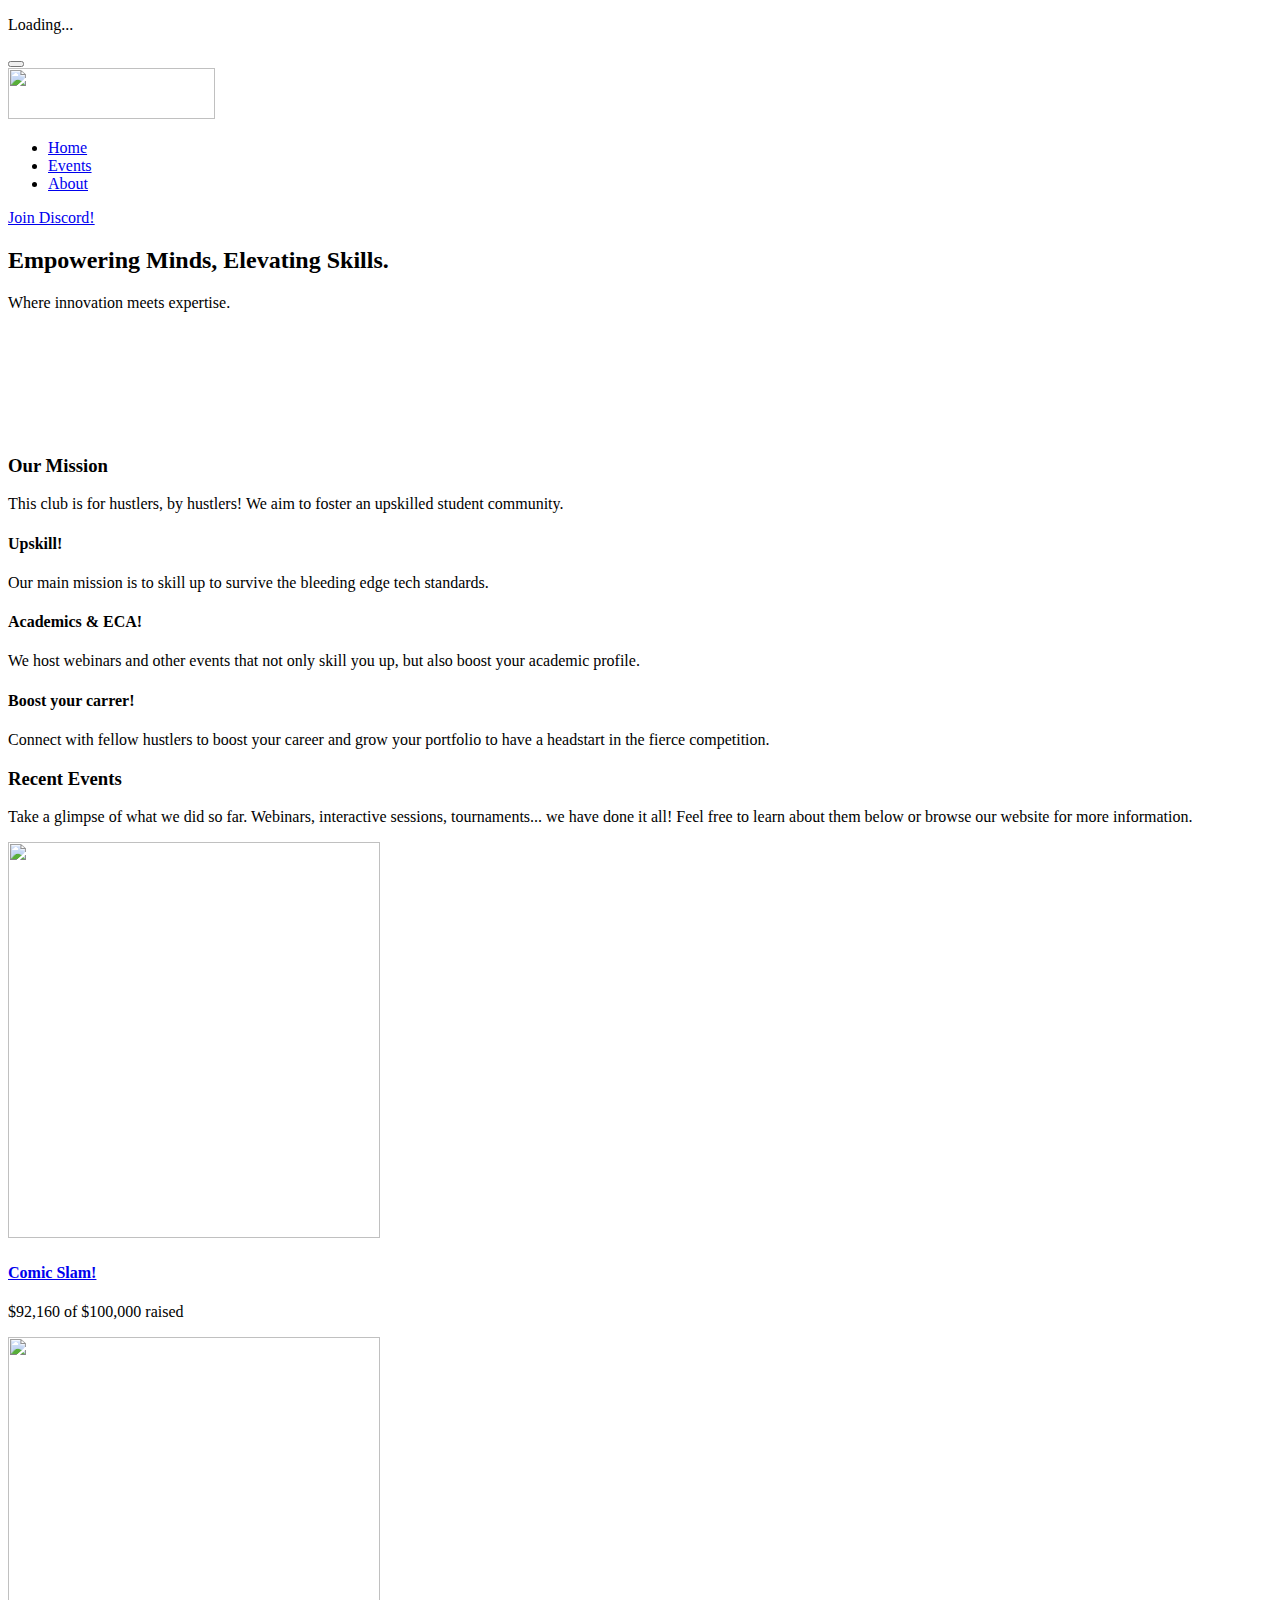
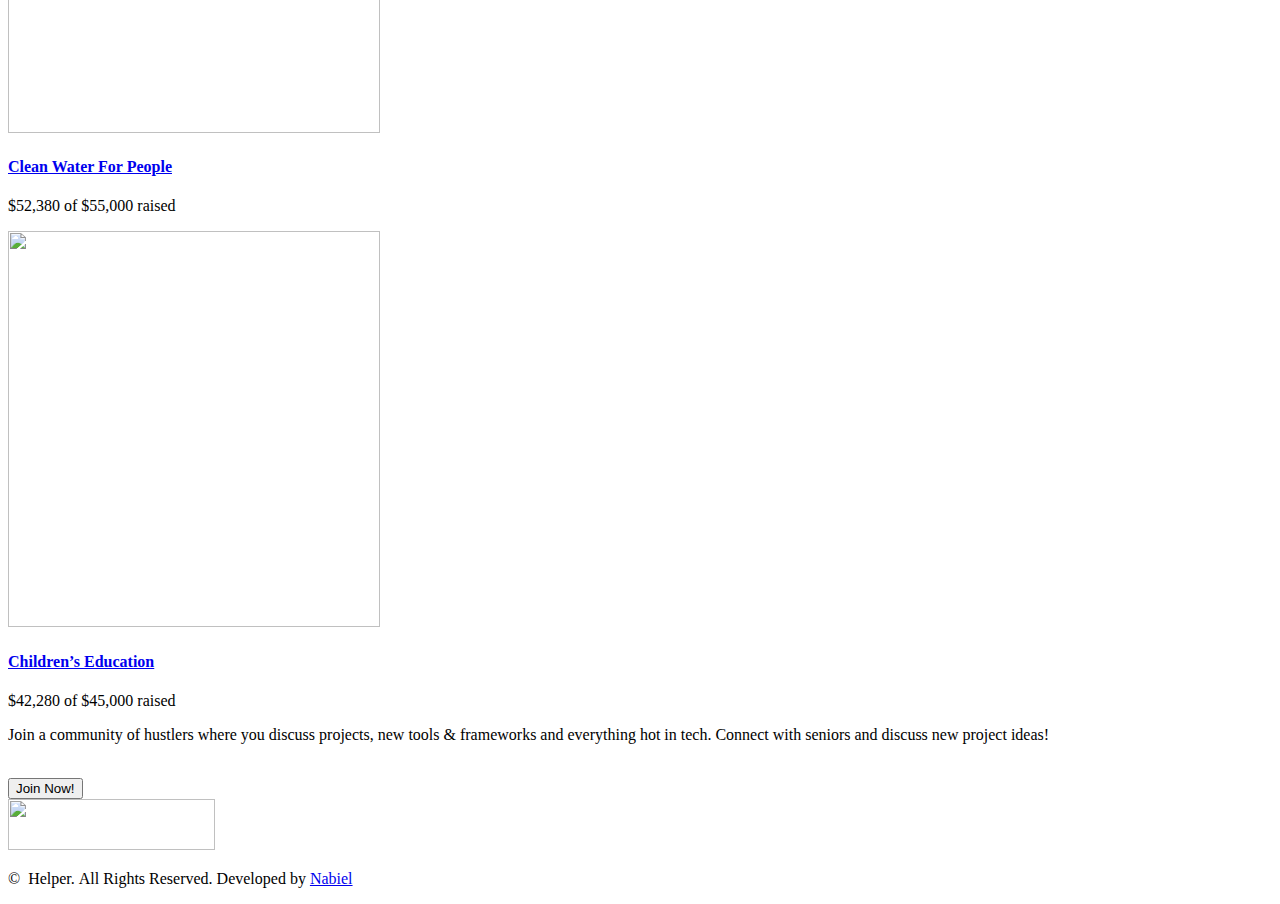
==== index.html @ eb67916d "Major UI Update" ====
<!DOCTYPE html>
<html class="wide wow-animation" lang="en">
  <head>
    <title>Home</title>
    <meta charset="utf-8">
    <meta name="viewport" content="width=device-width, height=device-height, initial-scale=1.0">
    <meta http-equiv="X-UA-Compatible" content="IE=edge">
    <link rel="icon" href="images/favicon.png" type="image/x-icon">
    <link rel="stylesheet" type="text/css" href="//fonts.googleapis.com/css?family=Poppins:300,300i,400,500,600,700,800,900,900i%7CRoboto:400%7CRubik:100,400,700">
    <link rel="stylesheet" href="css/bootstrap.css">
    <link rel="stylesheet" href="css/fonts.css">
    <link rel="stylesheet" href="css/style.css">
    <link rel="stylesheet" href="https://cdn.linearicons.com/free/1.0.0/icon-font.min.css">
    <style>.ie-panel{display: none;background: #212121;padding: 10px 0;box-shadow: 3px 3px 5px 0 rgba(0,0,0,.3);clear: both;text-align:center;position: relative;z-index: 1;} html.ie-10 .ie-panel, html.lt-ie-10 .ie-panel {display: block;}</style>
  </head>

  <body>
    <div class="preloader">
      <div class="preloader-body">
        <div class="cssload-container">
          <div class="cssload-speeding-wheel"></div>
        </div>
        <p>Loading...</p>
      </div>
    </div>
    <div class="page">
      <!-- Page Header-->
      <header class="section page-header">
        <!-- RD Navbar-->
        <div class="rd-navbar-wrap">
          <nav class="rd-navbar rd-navbar-classic" data-layout="rd-navbar-fixed" data-sm-layout="rd-navbar-fixed" data-md-layout="rd-navbar-fixed" data-md-device-layout="rd-navbar-fixed" data-lg-layout="rd-navbar-static" data-lg-device-layout="rd-navbar-static" data-xl-layout="rd-navbar-static" data-xl-device-layout="rd-navbar-static" data-xxl-layout="rd-navbar-static" data-xxl-device-layout="rd-navbar-static" data-lg-stick-up-offset="46px" data-xl-stick-up-offset="46px" data-xxl-stick-up-offset="46px" data-lg-stick-up="true" data-xl-stick-up="true" data-xxl-stick-up="true">
            <div class="rd-navbar-main-outer">
              <div class="rd-navbar-main">
                <!-- RD Navbar Panel-->
                <div class="rd-navbar-panel">
                  <!-- RD Navbar Toggle-->
                  <button class="rd-navbar-toggle" data-rd-navbar-toggle=".rd-navbar-nav-wrap"><span></span></button>
                  <!-- RD Navbar Brand-->
                  <div class="rd-navbar-brand"><a href="index.html"><img class="brand-logo-light" src="images/logo-inverse-415x103.png" alt="" width="207" height="51"/></a></div>
                </div>
                <div class="rd-navbar-main-element">
                  <div class="rd-navbar-nav-wrap">
                    <!-- RD Navbar Nav-->
                    <ul class="rd-navbar-nav">
                      <li class="rd-nav-item active"><a class="rd-nav-link" href="index.html">Home</a>
                      </li>
                      <!-- <a class="rd-nav-link" href="events.html"></a> -->
                      <li class="rd-nav-item"><a class="rd-nav-link" href="index.html">Events</a>
                      </li>
                      <li class="rd-nav-item"><a class="rd-nav-link" href="index.html">About</a>
                      </li>
                      <!-- <li class="rd-nav-item"><a class="rd-nav-link" href="gallery.html">Gallery</a> -->
                      </li>
                    </ul>
                  </div>
                </div><a class="button button-primary button-sm discord-btn" href="#discord">Join Discord!</a>
              </div>
            </div>
          </nav>
        </div>
      </header>
      <!-- Swiper-->
      <section class="section section-lg section-main-bunner section-main-bunner-filter">
        <div class="main-bunner-img" style="background-image: url(&quot;images/palm-leaves.jpg&quot;); background-size: cover;"></div>
        <div class="main-bunner-inner">
          <div class="container">
            <div class="row row-50 justify-content-lg-center align-items-lg-center">
              <div class="col-lg-12">
                <div class="bunner-content-modern text-center">
                  <h2 class="main-bunner-title">Empowering Minds, Elevating Skills.</h1>
                  <p>Where innovation meets expertise.</p>
                </div>
              </div>
            </div>
          </div>
        </div>
      </section>
      <section class="section section-xl">
        <div class="container">
          <div class="row row-50 justify-content-lg-between align-items-lg-center">
            <div class="col-lg-6">
              <div class="box-img-animate">
                <div class="box-img-animate-item" data-parallax-scroll="{&quot;y&quot;: 0, &quot;x&quot;: 140,  &quot;smoothness&quot;: 50 }"><img src="images/animate-img-1.jpg" alt=""></div>
                <div class="box-img-animate-item" data-parallax-scroll="{&quot;y&quot;: 150, &quot;x&quot;: 0,  &quot;smoothness&quot;: 50 }"><img src="images/animate-img-2.jpg" alt=""></div>
                <div class="box-img-animate-item" data-parallax-scroll="{&quot;y&quot;:70, &quot;x&quot;: -250,  &quot;smoothness&quot;: 50 }"><img src="images/animate-img-3.jpg" alt=""></div>
                <div class="box-img-animate-item" data-parallax-scroll="{&quot;y&quot;:20, &quot;x&quot;: 20,  &quot;smoothness&quot;: 50 }"><img src="images/animate-img-4.jpg" alt=""></div>
                <div class="box-img-animate-item" data-parallax-scroll="{&quot;y&quot;:60, &quot;x&quot;: 70,  &quot;smoothness&quot;: 50 }"><img src="images/animate-img-5.jpg" alt=""></div>
                <div class="box-img-animate-item" data-parallax-scroll="{&quot;y&quot;:0, &quot;x&quot;: 140,  &quot;smoothness&quot;: 50 }"><img src="images/animate-img-6.jpg" alt=""></div>
              </div>
            </div>
            <div class="col-lg-6 col-xl-5">
              <div class="innset-xl-left-70">
                <h3>Our Mission</h3>
                <p class="text-opacity-80">This club is for hustlers, by hustlers! We aim to foster an upskilled student community.</p>
                <div class="row row-50">
                  <div class="col-md-6 col-lg-12">
                    <div class="box-icon-modern">
                      <div class="box-icon-inner decorate-triangle"><span class="icon-xl lnr lnr-code icon-primary"></span></div>
                      <div class="box-icon-caption">
                        <h4>Upskill!</h4>
                        <p>Our main mission is to skill up to survive the bleeding edge tech standards.</p>
                      </div>
                    </div>
                  </div>
                  <div class="col-md-6 col-lg-12">
                    <div class="box-icon-modern">
                      <div class="box-icon-inner decorate-circle"><span class="icon-xl lnr lnr-graduation-hat icon-primary"></span></div>
                      <div class="box-icon-caption">
                        <h4>Academics &amp; ECA!</h4>
                        <p>We host webinars and other events that not only skill you up, but also boost your academic profile.</p>
                      </div>
                    </div>
                  </div>
                  <div class="col-md-6 col-lg-12">
                    <div class="box-icon-modern">
                      <div class="box-icon-inner decorate-rectangle"><span class="icon-xl lnr lnr-rocket icon-primary"></span></div>
                      <div class="box-icon-caption">
                        <h4>Boost your carrer!</h4>
                        <p>Connect with fellow hustlers to boost your career and grow your portfolio to have a headstart in the fierce competition.</p>
                      </div>
                    </div>
                  </div>
                </div>
              </div>
            </div>
          </div>
        </div>
      </section>
      <section class="section section-lg bg-gray-1">
        <div class="container">
          <div class="row justify-content-center text-center">
            <div class="col-md-9 col-lg-7 wow-outer">
              <div class="wow slideInDown">
                <h3>Recent Events</h3>
                <p style="font-size: medium;">Take a glimpse of what we did so far. Webinars, interactive sessions, tournaments... we have done it all! Feel free to learn about them below or browse our website for more information.</p>
              </div>
            </div>
          </div>
          <div class="row row-50">
            <div class="col-md-6 col-lg-4 wow-outer">
              <div class="wow fadeInUp">
                <article class="box-causes">
                  <div class="box-causes-img"><img src="images/causes-01-372x396.jpg" alt="" width="372" height="396"/>
                  </div>
                  <h4 class="font-weight-medium"><a href="#">Comic Slam!</a></h4>
                  <p class="box-causes-donate"><span class="box-causes-donate-complete">$92,160</span> of <span>$100,000</span> raised
                  </p>
                </article>
              </div>
            </div>
            <div class="col-md-6 col-lg-4 wow-outer">
              <div class="wow fadeInUp">
                <article class="box-causes">
                  <div class="box-causes-img"><img src="images/causes-02-372x396.jpg" alt="" width="372" height="396"/>
                  </div>
                  <h4 class="font-weight-medium"><a href="#">Clean Water For People</a></h4>
                  <p class="box-causes-donate"><span class="box-causes-donate-complete">$52,380</span> of <span>$55,000</span> raised
                  </p>
                </article>
              </div>
            </div>
            <div class="col-md-6 col-lg-4 wow-outer">
              <div class="wow fadeInUp">
                <article class="box-causes">
                  <div class="box-causes-img"><img src="images/causes-03-372x396.jpg" alt="" width="372" height="396"/>
                  </div>
                  <h4 class="font-weight-medium"><a href="#">Children’s Education</a></h4>
                  <p class="box-causes-donate"><span class="box-causes-donate-complete">$42,280</span> of <span>$45,000</span> raised
                  </p>
                </article>
              </div>
            </div>
          </div>
        </div>
      </section>
      <section class="parallax-container bg-gray-600" data-parallax-img="images/discord.png">
        <div id="discord" class="parallax-content section-xxl text-center">
          <div class="container">
            <div class="row justify-content-md-center">
              <div class="col-md-9 col-lg-8 col-xl-8 wow-outer">
                <div class="innset-xl-right-30 innset-xl-left-30">
                  <div class="wow slideInDown">
                    <!-- <h3>Subscribe to Stay Informed</h3>
                    <form class="rd-form rd-mailform rd-form-inline" data-form-output="form-output-global" data-form-type="subscribe" method="post" action="bat/rd-mailform.php">
                      <div class="form-wrap">
                        <input class="form-input" id="subscribe-form-email" type="email" name="email" data-constraints="@Email @Required">
                        <label class="form-label" for="subscribe-form-email">Your E-mail</label>
                      </div>
                      <div class="form-button">
                        <button class="button button-primary button-lg" type="submit">Subscribe</button>
                      </div> -->
                    <!-- </form> -->
                      <p class="extra">Join a community of hustlers where you discuss projects, new tools &amp; frameworks and everything hot in tech. Connect with seniors and discuss new project ideas!</p><br>
                    <div class="form-button">
                      <button class="button button-primary button-lg discord-btn" type="submit">Join Now!</button>
                    </div>
                  </div>
                </div>
              </div>
            </div>
          </div>
        </div>
      </section>
     
      <!-- Page Footer-->
      <footer class="section footer-minimal context-dark">
        <div class="container wow-outer">
          <div class="wow fadeIn">
            <div class="row row-50 row-lg-60">
              <div class="col-12"><a href="index.html"><img src="images/logo-inverse-415x103.png" alt="" width="207" height="51"/></a></div>
              <div class="col-12">
                <ul class="footer-minimal-nav">
                  <!-- <li><a href="about-us.html">About Us</a></li>
                  <li><a href="#">Causes</a></li>
                  <li><a href="#">Gallery</a></li>
                  <li><a href="#">Team</a></li>
                  <li><a href="contacts.html">Contacts</a></li> -->
                </ul>
              </div>
              <div class="col-12">
                <ul class="social-list">
                  <!-- <li><a class="icon icon-sm icon-circle icon-circle-md icon-bg-white fa-facebook" href="#"></a></li> -->
                  <!-- <li><a class="icon icon-sm icon-circle icon-circle-md icon-bg-white fa-instagram" href="#"></a></li> -->
                  <!-- <li><a class="icon icon-sm icon-circle icon-circle-md icon-bg-white fa-twitter" href="#"></a></li> -->
                  <!-- <li><a class="icon icon-sm icon-circle icon-circle-md icon-bg-white fa-youtube-play" href="#"></a></li> -->
                  <!-- <li><a class="icon icon-sm icon-circle icon-circle-md icon-bg-white fa-pinterest-p" href="#"></a></li> -->
                </ul>
              </div>
            </div>
            <p class="rights"><span>&copy;&nbsp;</span><span class="copyright-year"></span><span>&nbsp;</span><span>Helper</span><span>.&nbsp;</span><span>All Rights Reserved.</span><span>&nbsp;</span>Developed&nbsp;by&nbsp;<a href="github.com/naybyal">Nabiel</a></p>
          </div>
        </div>
      </footer>
    </div>
    <div class="snackbars" id="form-output-global"></div>
    <script src="js/core.min.js"></script>
    <script src="js/script.js"></script>
    <!-- coded by Nabiel-->
  </body>
</html>
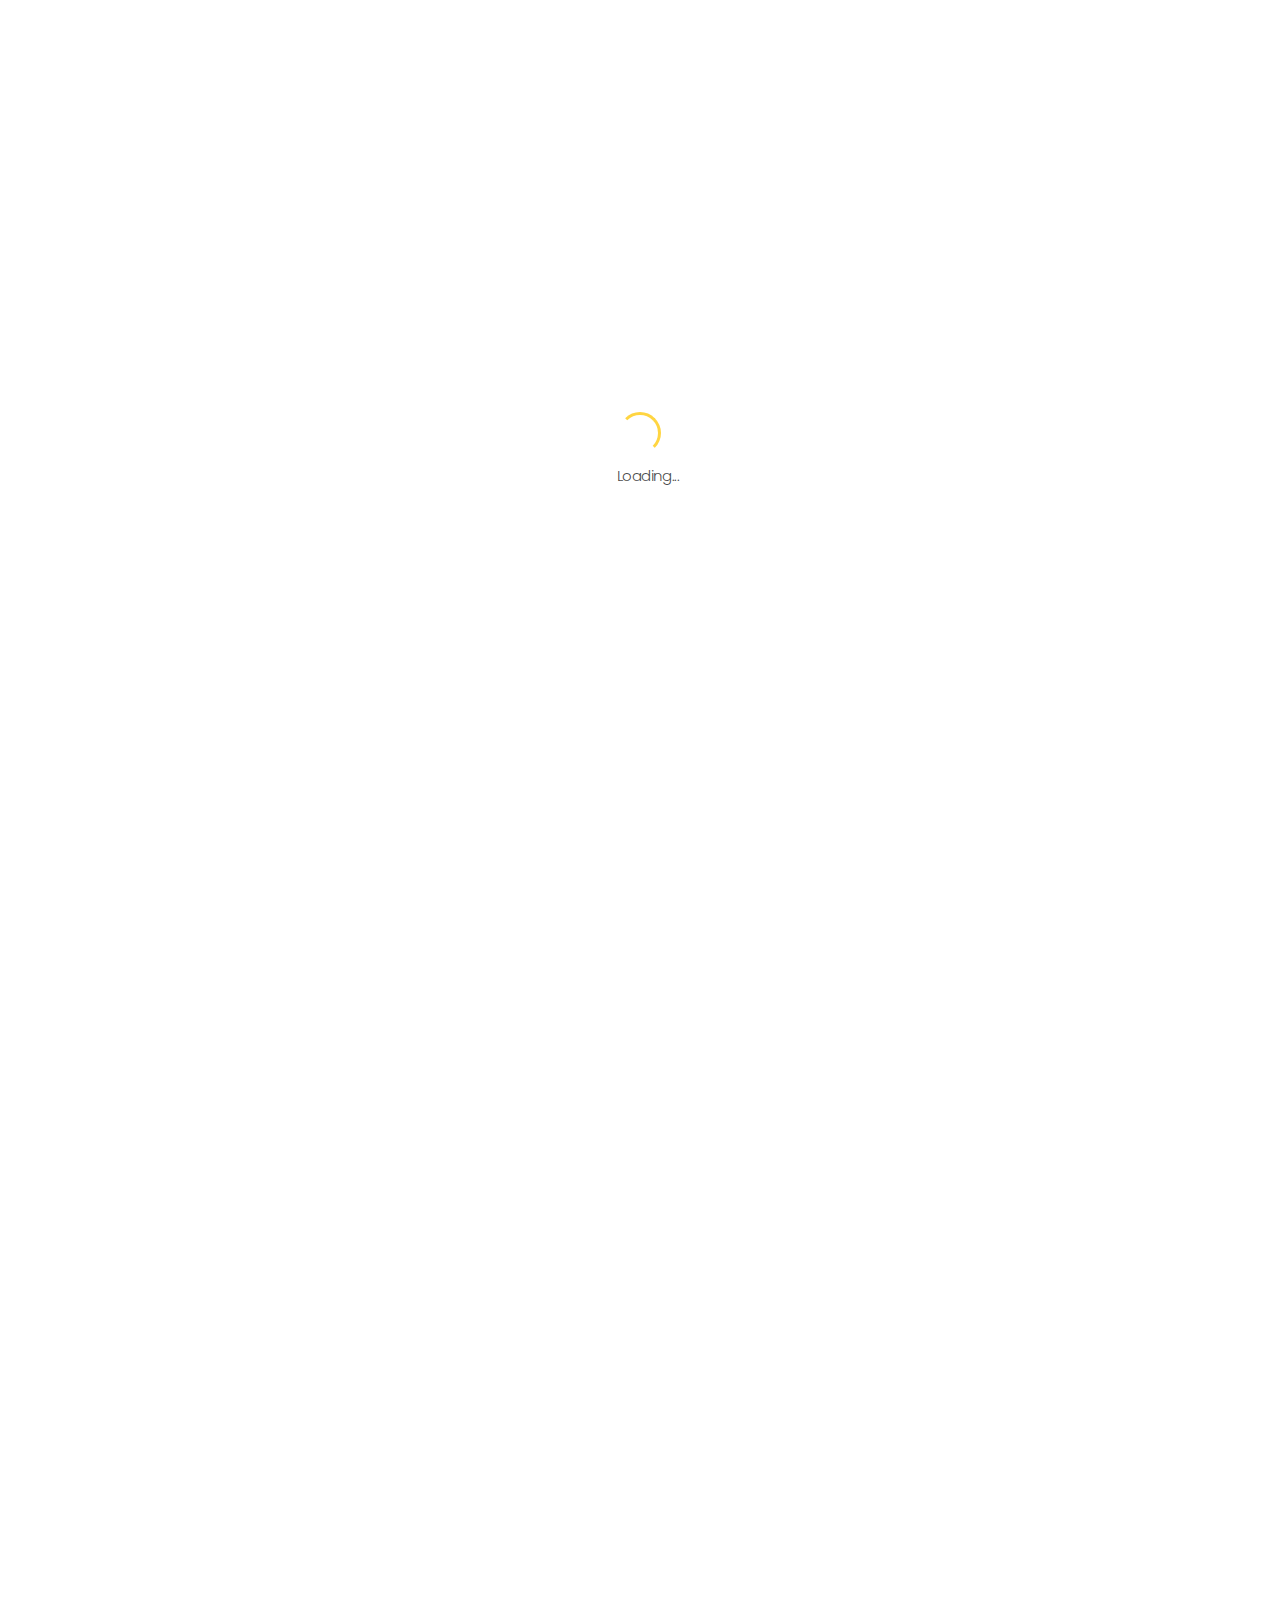
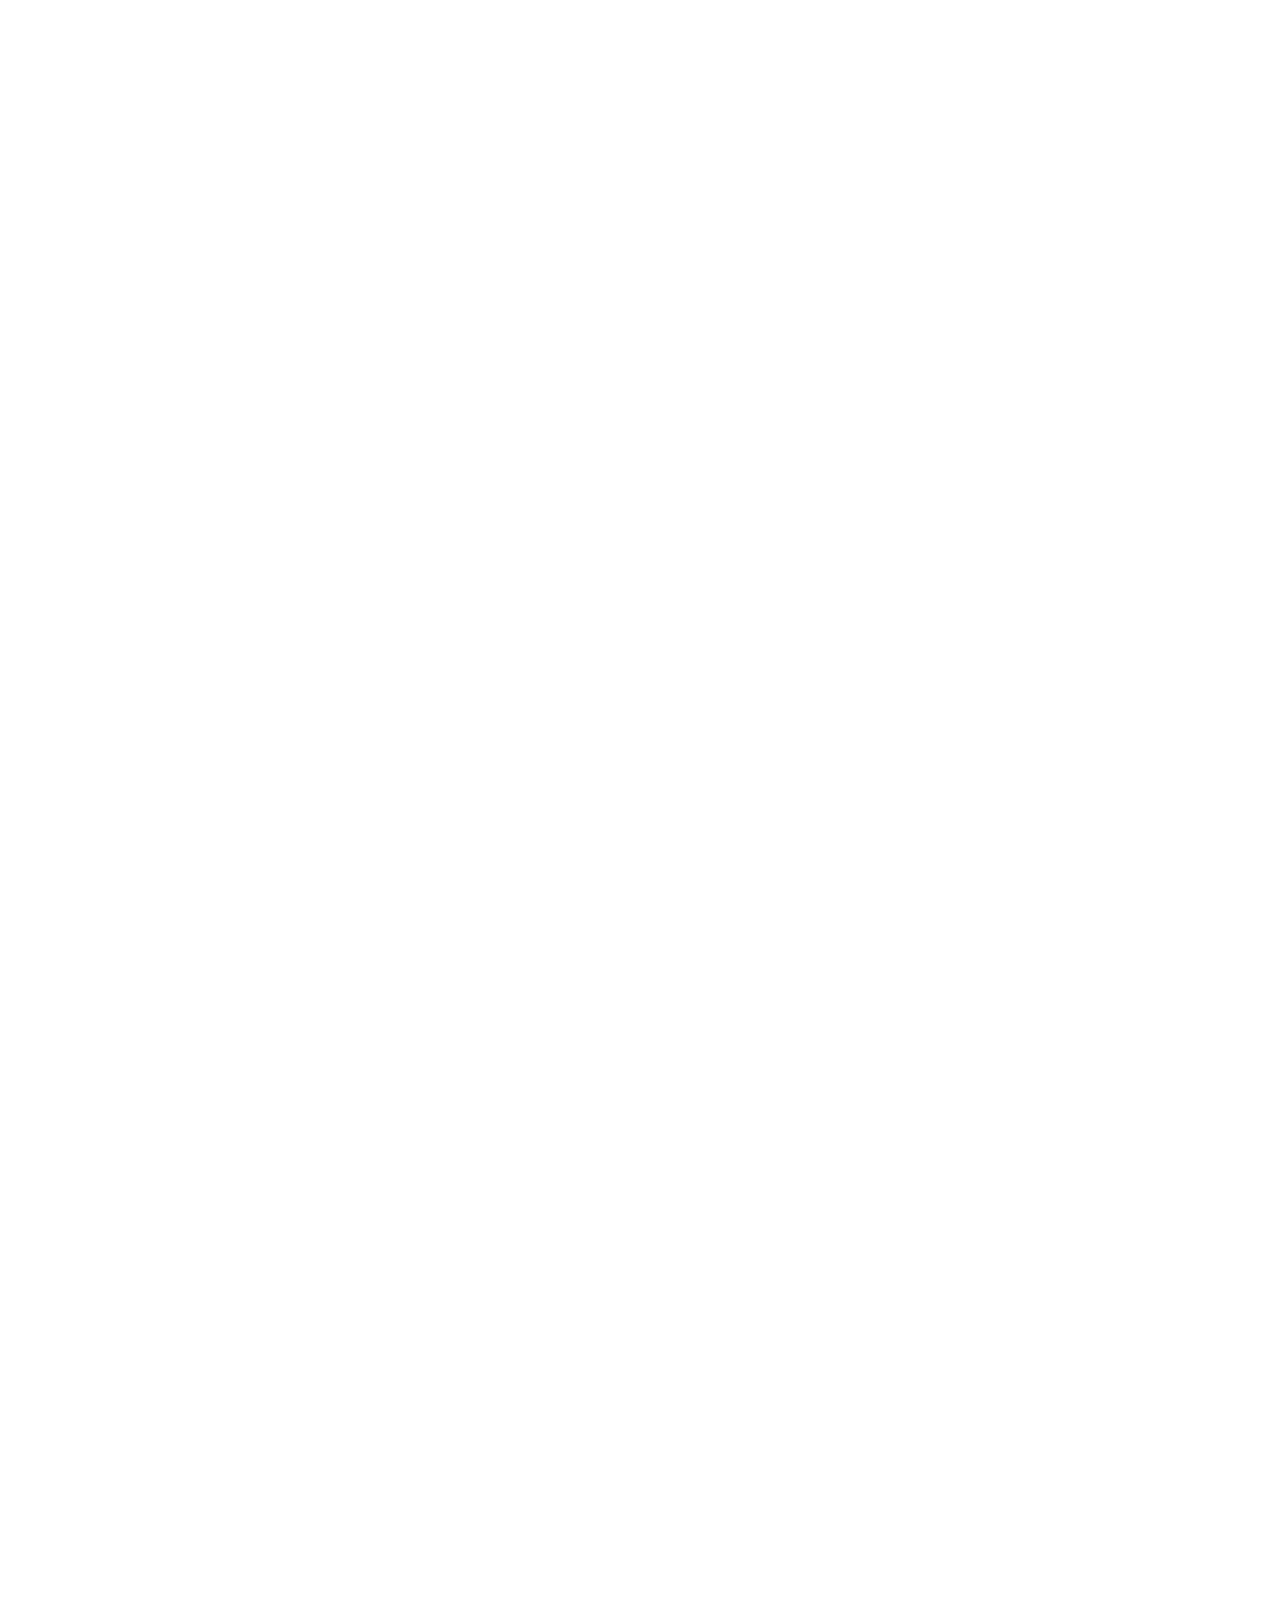
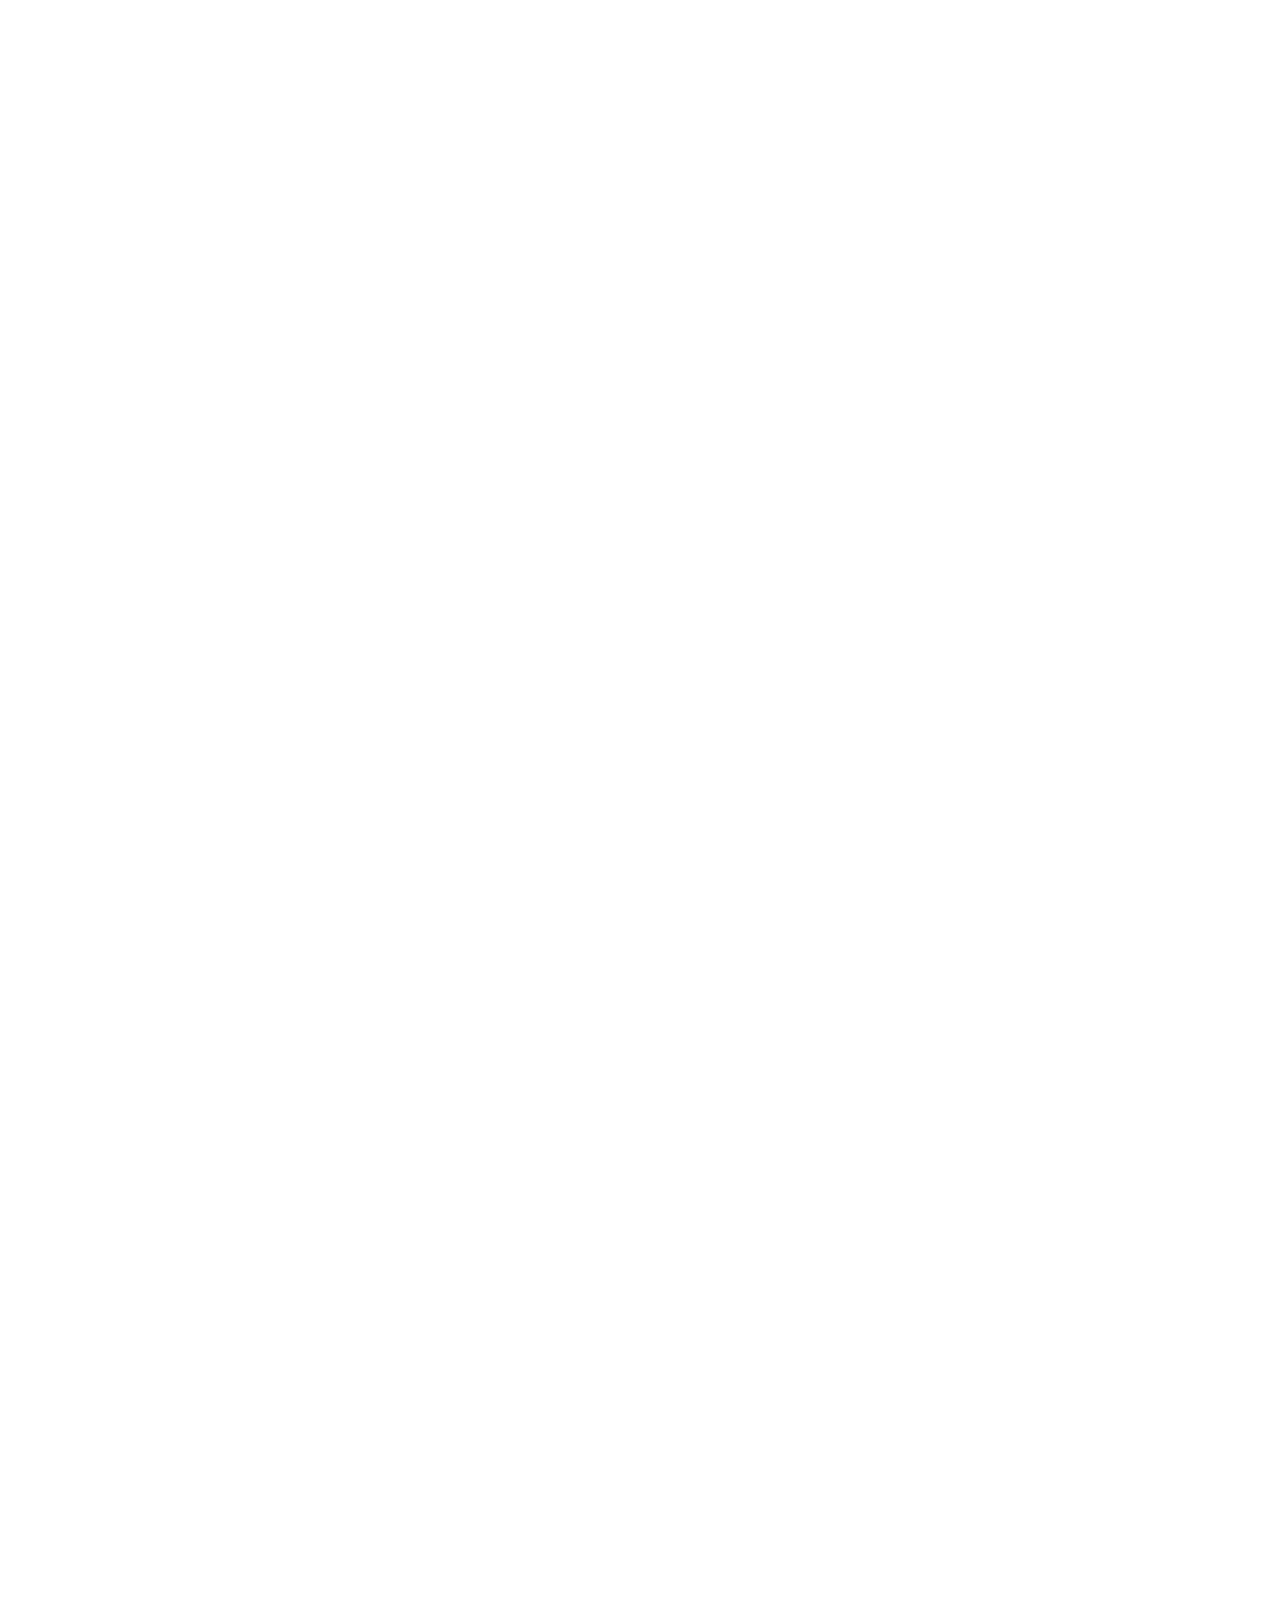
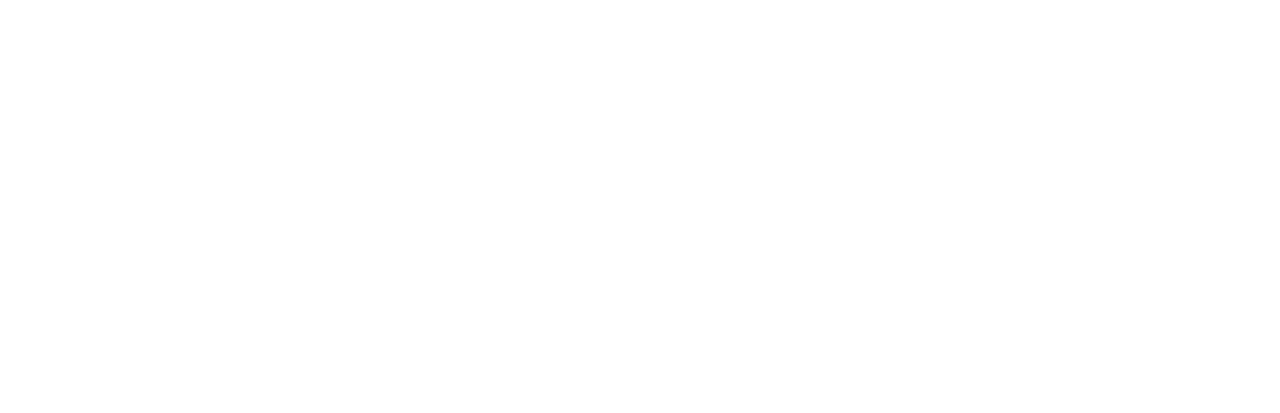
==== commit c7903b60: "Major Update" ====
--- a/index.html
+++ b/index.html
@@ -23,7 +23,7 @@
         <p>Loading...</p>
       </div>
     </div>
-    <div class="page">
+    <div id="home" class="page">
       <!-- Page Header-->
       <header class="section page-header">
         <!-- RD Navbar-->
@@ -42,12 +42,12 @@
                   <div class="rd-navbar-nav-wrap">
                     <!-- RD Navbar Nav-->
                     <ul class="rd-navbar-nav">
-                      <li class="rd-nav-item active"><a class="rd-nav-link" href="index.html">Home</a>
+                      <li class="rd-nav-item active"><a class="rd-nav-link" href="#home">Home</a>
                       </li>
                       <!-- <a class="rd-nav-link" href="events.html"></a> -->
-                      <li class="rd-nav-item"><a class="rd-nav-link" href="index.html">Events</a>
-                      </li>
-                      <li class="rd-nav-item"><a class="rd-nav-link" href="index.html">About</a>
+                      <li class="rd-nav-item"><a class="rd-nav-link" href="#event-section">Events</a>
+                      </li>
+                      <li class="rd-nav-item"><a class="rd-nav-link" href="about.html">About</a>
                       </li>
                       <!-- <li class="rd-nav-item"><a class="rd-nav-link" href="gallery.html">Gallery</a> -->
                       </li>
@@ -80,12 +80,12 @@
           <div class="row row-50 justify-content-lg-between align-items-lg-center">
             <div class="col-lg-6">
               <div class="box-img-animate">
-                <div class="box-img-animate-item" data-parallax-scroll="{&quot;y&quot;: 0, &quot;x&quot;: 140,  &quot;smoothness&quot;: 50 }"><img src="images/animate-img-1.jpg" alt=""></div>
-                <div class="box-img-animate-item" data-parallax-scroll="{&quot;y&quot;: 150, &quot;x&quot;: 0,  &quot;smoothness&quot;: 50 }"><img src="images/animate-img-2.jpg" alt=""></div>
-                <div class="box-img-animate-item" data-parallax-scroll="{&quot;y&quot;:70, &quot;x&quot;: -250,  &quot;smoothness&quot;: 50 }"><img src="images/animate-img-3.jpg" alt=""></div>
-                <div class="box-img-animate-item" data-parallax-scroll="{&quot;y&quot;:20, &quot;x&quot;: 20,  &quot;smoothness&quot;: 50 }"><img src="images/animate-img-4.jpg" alt=""></div>
-                <div class="box-img-animate-item" data-parallax-scroll="{&quot;y&quot;:60, &quot;x&quot;: 70,  &quot;smoothness&quot;: 50 }"><img src="images/animate-img-5.jpg" alt=""></div>
-                <div class="box-img-animate-item" data-parallax-scroll="{&quot;y&quot;:0, &quot;x&quot;: 140,  &quot;smoothness&quot;: 50 }"><img src="images/animate-img-6.jpg" alt=""></div>
+                <div class="box-img-animate-item" data-parallax-scroll="{&quot;y&quot;: 0, &quot;x&quot;: 140,  &quot;smoothness&quot;: 50 }"><img height="153px" width="217px" src="images/217x153.jpg" alt=""></div>
+                <div class="box-img-animate-item" data-parallax-scroll="{&quot;y&quot;: 150, &quot;x&quot;: 0,  &quot;smoothness&quot;: 50 }"><img height="191px" width="271px" src="images/271x191.jpg" alt=""></div>
+                <div class="box-img-animate-item" data-parallax-scroll="{&quot;y&quot;:70, &quot;x&quot;: -250,  &quot;smoothness&quot;: 50 }"><img height="191px" width="271px" src="images/271x191 (2).jpg" alt=""></div>
+                <div class="box-img-animate-item" data-parallax-scroll="{&quot;y&quot;:20, &quot;x&quot;: 20,  &quot;smoothness&quot;: 50 }"><img height="236px" width="339px" src="images/339x236.jpg" alt=""></div>
+                <div class="box-img-animate-item" data-parallax-scroll="{&quot;y&quot;:60, &quot;x&quot;: 70,  &quot;smoothness&quot;: 50 }"><img height="126px" width="179px" src="images/179x126.jpg" alt=""></div>
+                <div class="box-img-animate-item" data-parallax-scroll="{&quot;y&quot;:0, &quot;x&quot;: 140,  &quot;smoothness&quot;: 50 }"><img height="153px" width="217px" src="images/217x153 (2).jpg" alt=""></div>
               </div>
             </div>
             <div class="col-lg-6 col-xl-5">
@@ -115,7 +115,7 @@
                     <div class="box-icon-modern">
                       <div class="box-icon-inner decorate-rectangle"><span class="icon-xl lnr lnr-rocket icon-primary"></span></div>
                       <div class="box-icon-caption">
-                        <h4>Boost your carrer!</h4>
+                        <h4>Boost your career!</h4>
                         <p>Connect with fellow hustlers to boost your career and grow your portfolio to have a headstart in the fierce competition.</p>
                       </div>
                     </div>
@@ -126,7 +126,7 @@
           </div>
         </div>
       </section>
-      <section class="section section-lg bg-gray-1">
+      <section id="event-section" class="section section-lg bg-gray-1">
         <div class="container">
           <div class="row justify-content-center text-center">
             <div class="col-md-9 col-lg-7 wow-outer">
@@ -140,10 +140,10 @@
             <div class="col-md-6 col-lg-4 wow-outer">
               <div class="wow fadeInUp">
                 <article class="box-causes">
-                  <div class="box-causes-img"><img src="images/causes-01-372x396.jpg" alt="" width="372" height="396"/>
+                  <div class="box-causes-img"><img src="images/comic web.jpg" alt="" width="372" height="396"/>
                   </div>
                   <h4 class="font-weight-medium"><a href="#">Comic Slam!</a></h4>
-                  <p class="box-causes-donate"><span class="box-causes-donate-complete">$92,160</span> of <span>$100,000</span> raised
+                  <p>A comic contest using Generative AI that tested the candidates' prompt engineering skills.
                   </p>
                 </article>
               </div>
@@ -151,10 +151,10 @@
             <div class="col-md-6 col-lg-4 wow-outer">
               <div class="wow fadeInUp">
                 <article class="box-causes">
-                  <div class="box-causes-img"><img src="images/causes-02-372x396.jpg" alt="" width="372" height="396"/>
-                  </div>
-                  <h4 class="font-weight-medium"><a href="#">Clean Water For People</a></h4>
-                  <p class="box-causes-donate"><span class="box-causes-donate-complete">$52,380</span> of <span>$55,000</span> raised
+                  <div class="box-causes-img"><img src="images/adrenalineweb.jpg" alt="" width="372" height="396"/>
+                  </div>
+                  <h4 class="font-weight-medium"><a href="#">Adrenaline Rush</a></h4>
+                  <p>The biggest Valorant gaming tournament in the history of Idukki!
                   </p>
                 </article>
               </div>
@@ -190,7 +190,7 @@
                         <button class="button button-primary button-lg" type="submit">Subscribe</button>
                       </div> -->
                     <!-- </form> -->
-                      <p class="extra">Join a community of hustlers where you discuss projects, new tools &amp; frameworks and everything hot in tech. Connect with seniors and discuss new project ideas!</p><br>
+                      <p class="extra">Join a community of hustlers where you can discuss about projects, new tools, frameworks and everything that's tech!</p><br>
                     <div class="form-button">
                       <button class="button button-primary button-lg discord-btn" type="submit">Join Now!</button>
                     </div>
@@ -227,7 +227,7 @@
                 </ul>
               </div>
             </div>
-            <p class="rights"><span>&copy;&nbsp;</span><span class="copyright-year"></span><span>&nbsp;</span><span>Helper</span><span>.&nbsp;</span><span>All Rights Reserved.</span><span>&nbsp;</span>Developed&nbsp;by&nbsp;<a href="github.com/naybyal">Nabiel</a></p>
+            <p class="rights"><span>&nbsp;</span><span class="copyright-year"></span><span>&nbsp;</span><span>Robotics Club UCE</span><span>.&nbsp;</span><span></span><span>&nbsp;</span>Developed&nbsp;by&nbsp;<a href="github.com/naybyal">Nabiel</a></p>
           </div>
         </div>
       </footer>
--- a/css/style.css
+++ b/css/style.css
@@ -0,0 +1,6888 @@
+@charset "UTF-8";
+/*
+* Trunk version 2.0.1
+*/
+/*
+* Contexts
+*/
+.post-corporate.post-corporate-img-bg, .section-main-bunner, .context-dark, .bg-gray-600, .bg-gray-700, .bg-gray-800, .bg-primary, .bg-pink, .bg-secondary, .bg-secondary-2, .bg-green,
+.post-corporate.post-corporate-img-bg h1,
+.section-main-bunner h1,
+.context-dark h1,
+.bg-gray-600 h1,
+.bg-gray-700 h1,
+.bg-gray-800 h1,
+.bg-primary h1,
+.bg-pink h1,
+.bg-secondary h1,
+.bg-secondary-2 h1,
+.bg-green h1, .post-corporate.post-corporate-img-bg h2, .section-main-bunner h2, .context-dark h2, .bg-gray-600 h2, .bg-gray-700 h2, .bg-gray-800 h2, .bg-primary h2, .bg-pink h2, .bg-secondary h2, .bg-secondary-2 h2, .bg-green h2, .post-corporate.post-corporate-img-bg h3, .section-main-bunner h3, .context-dark h3, .bg-gray-600 h3, .bg-gray-700 h3, .bg-gray-800 h3, .bg-primary h3, .bg-pink h3, .bg-secondary h3, .bg-secondary-2 h3, .bg-green h3, .post-corporate.post-corporate-img-bg h4, .section-main-bunner h4, .context-dark h4, .bg-gray-600 h4, .bg-gray-700 h4, .bg-gray-800 h4, .bg-primary h4, .bg-pink h4, .bg-secondary h4, .bg-secondary-2 h4, .bg-green h4, .post-corporate.post-corporate-img-bg h5, .section-main-bunner h5, .context-dark h5, .bg-gray-600 h5, .bg-gray-700 h5, .bg-gray-800 h5, .bg-primary h5, .bg-pink h5, .bg-secondary h5, .bg-secondary-2 h5, .bg-green h5, .post-corporate.post-corporate-img-bg h6, .section-main-bunner h6, .context-dark h6, .bg-gray-600 h6, .bg-gray-700 h6, .bg-gray-800 h6, .bg-primary h6, .bg-pink h6, .bg-secondary h6, .bg-secondary-2 h6, .bg-green h6, .post-corporate.post-corporate-img-bg [class^='heading-'], .section-main-bunner [class^='heading-'], .context-dark [class^='heading-'], .bg-gray-600 [class^='heading-'], .bg-gray-700 [class^='heading-'], .bg-gray-800 [class^='heading-'], .bg-primary [class^='heading-'], .bg-pink [class^='heading-'], .bg-secondary [class^='heading-'], .bg-secondary-2 [class^='heading-'], .bg-green [class^='heading-'] {
+	color: #ffffff;
+}
+html {
+	scroll-behavior: smooth;
+}
+
+a:focus,
+button:focus {
+	outline: none !important;
+}
+
+button::-moz-focus-inner {
+	border: 0;
+}
+
+*:focus {
+	outline: none;
+}
+
+blockquote {
+	padding: 0;
+	margin: 0;
+}
+
+input,
+button,
+select,
+textarea {
+	outline: none;
+}
+
+label {
+	margin-bottom: 0;
+}
+
+p {
+	margin: 0;
+}
+
+ul,
+ol {
+	list-style: none;
+	padding: 0;
+	margin: 0;
+}
+
+ul li,
+ol li {
+	display: block;
+}
+
+dl {
+	margin: 0;
+}
+
+dt,
+dd {
+	line-height: inherit;
+}
+
+dt {
+	font-weight: inherit;
+}
+
+dd {
+	margin-bottom: 0;
+}
+
+cite {
+	font-style: normal;
+}
+
+form {
+	margin-bottom: 0;
+}
+
+blockquote {
+	padding-left: 0;
+	border-left: 0;
+}
+
+address {
+	margin-top: 0;
+	margin-bottom: 0;
+}
+
+figure {
+	margin-bottom: 0;
+}
+
+html p a:hover {
+	text-decoration: none;
+}
+
+/*
+* Typography
+*/
+body {
+	font-family: "Poppins", sans-serif;
+	font-size: 15px;
+	line-height: 1.66667;
+	font-weight: 300;
+	color: rgba(21, 21, 21, 0.8);
+	background-color: #ffffff;
+	letter-spacing: -0.03em;
+	-webkit-text-size-adjust: none;
+	-webkit-font-smoothing: subpixel-antialiased;
+}
+
+h1, h2, h3, h4, h5, h6, [class^='heading-'] {
+	font-family: "Rubik", -apple-system, BlinkMacSystemFont, "Segoe UI", Roboto, "Helvetica Neue", Arial, sans-serif;
+	margin-top: 0;
+	margin-bottom: 0;
+	font-weight: 700;
+	color: #151515;
+	letter-spacing: 0;
+}
+
+h1 a, h2 a, h3 a, h4 a, h5 a, h6 a, [class^='heading-'] a {
+	color: inherit;
+}
+
+h1 a:hover, h2 a:hover, h3 a:hover, h4 a:hover, h5 a:hover, h6 a:hover, [class^='heading-'] a:hover {
+	color: #FFD93D;
+}
+
+h1,
+.heading-1 {
+	font-size: 32px;
+	line-height: 1.5;
+}
+
+@media (min-width: 1200px) {
+	h1,
+	.heading-1 {
+		font-size: 80px;
+		line-height: 1.1875;
+	}
+}
+
+h2,
+.heading-2 {
+	font-size: 28px;
+	line-height: 1.5;
+	text-transform: uppercase;
+}
+
+@media (min-width: 1200px) {
+	h2,
+	.heading-2 {
+		font-size: 55px;
+		line-height: 1.2;
+	}
+}
+
+h2.heading-font,
+.heading-2.heading-font {
+	font-weight: 400;
+	letter-spacing: -0.03em;
+	text-transform: capitalize;
+}
+
+h3,
+.heading-3 {
+	font-size: 24px;
+	line-height: 1.5;
+}
+
+@media (min-width: 1200px) {
+	h3,
+	.heading-3 {
+		font-size: 40px;
+		line-height: 1.175;
+	}
+}
+
+h3.heading-font,
+.heading-3.heading-font {
+	font-weight: 600;
+	letter-spacing: -0.03em;
+}
+
+h4,
+.heading-4 {
+	font-size: 22px;
+	line-height: 1.5;
+}
+
+@media (min-width: 1200px) {
+	h4,
+	.heading-4 {
+		font-size: 24px;
+		line-height: 1.25;
+	}
+}
+
+h5,
+.heading-5 {
+	font-size: 18px;
+	line-height: 1.05556;
+}
+
+h6,
+.heading-6 {
+	font-size: 15px;
+	line-height: 1.06667;
+}
+
+.heading-font + .heading-font {
+	margin-top: 20px;
+}
+
+.heading-font + h2.heading-font {
+	margin-top: 35px;
+}
+
+small,
+.small {
+	display: block;
+	font-size: 12px;
+	line-height: 1.5;
+}
+
+mark,
+.mark {
+	padding: 3px 5px;
+	color: #ffffff;
+	background: #FFD93D;
+}
+
+.big {
+	font-size: 18px;
+	line-height: 1.55556;
+}
+
+.lead {
+	font-size: 24px;
+	line-height: 34px;
+	font-weight: 300;
+}
+
+code {
+	padding: 10px 5px;
+	border-radius: 0.2rem;
+	font-size: 90%;
+	color: #111111;
+	background: #edeff4;
+}
+
+p [data-toggle='tooltip'] {
+	padding-left: .25em;
+	padding-right: .25em;
+	color: #FFD93D;
+}
+
+p [style*='max-width'] {
+	display: inline-block;
+}
+
+::selection {
+	background: #FFD93D;
+	color: #ffffff;
+}
+
+::-moz-selection {
+	background: #FFD93D;
+	color: #ffffff;
+}
+
+.thin-title {
+	font-weight: 300;
+	letter-spacing: 0.25em;
+	text-transform: uppercase;
+}
+
+.title-decorate {
+	letter-spacing: -.03em;
+	position: relative;
+	padding-top: 20px;
+}
+
+.title-decorate:before {
+	position: absolute;
+	content: '';
+	top: 0;
+	left: 0;
+	width: 35px;
+	height: 3px;
+	background: #FFD93D;
+}
+
+@media (min-width: 992px) {
+	.title-decorate:before {
+		left: auto;
+		right: 0;
+	}
+}
+
+.title-decorate.title-decorate-center:before {
+	left: 50%;
+	transform: translateX(-50%);
+}
+
+@media (min-width: 992px) {
+	.title-decorate.title-decorate-center:before {
+		left: 50%;
+		transform: translateX(-50%);
+	}
+}
+
+.title-decorate.title-decorate-left {
+	padding-top: 0;
+	padding-left: 60px;
+}
+
+.title-decorate.title-decorate-left:before {
+	left: 0;
+	top: 40%;
+}
+
+.text-with-divider {
+	position: relative;
+	padding-left: 60px;
+	max-width: 470px;
+}
+
+.text-with-divider .divider {
+	position: absolute;
+	left: 0;
+	top: 17px;
+}
+
+.text-with-divider .divider:after {
+	width: 40px;
+}
+
+.text-with-divider h4 {
+	font-weight: 400;
+	letter-spacing: -.03em;
+	line-height: 38px;
+}
+
+.gradient-title {
+	font-weight: 600;
+	letter-spacing: .1em;
+	text-transform: uppercase;
+}
+
+/*
+* Brand
+*/
+.brand {
+	display: inline-block;
+}
+
+.brand .brand-logo-light {
+	display: none;
+}
+
+.brand .brand-logo-dark {
+	display: block;
+}
+
+/*
+* Links
+*/
+a {
+	transition: all 0.3s ease-in-out;
+}
+
+a, a:focus, a:active, a:hover {
+	text-decoration: none;
+}
+
+a, a:focus, a:active {
+	color: #FFD93D;
+}
+
+a:hover {
+	color: #FFD93D;
+}
+
+a[href*='tel'], a[href*='mailto'] {
+	white-space: nowrap;
+}
+
+.link-hover {
+	color: #7FBFFD93DC4E;
+}
+
+.link-active {
+	color: #151515;
+}
+
+.privacy-link {
+	display: inline-block;
+}
+
+.privacy-link:hover {
+	color: #151515;
+}
+
+* + .privacy-link {
+	margin-top: 35px;
+}
+
+/*
+* Blocks
+*/
+.block-center, .block-sm, .block-lg {
+	margin-left: auto;
+	margin-right: auto;
+}
+
+.block-sm {
+	max-width: 560px;
+}
+
+.block-lg {
+	max-width: 768px;
+}
+
+.block-center {
+	padding: 10px;
+}
+
+.block-center:hover .block-center-header {
+	background-color: #FFD93D;
+}
+
+.block-center-title {
+	background-color: #ffffff;
+}
+
+@media (max-width: 1599.98px) {
+	.block-center {
+		padding: 20px;
+	}
+	.block-center:hover .block-center-header {
+		background-color: #ffffff;
+	}
+	.block-center-header {
+		background-color: #FFD93D;
+	}
+}
+
+.block-bordered-left {
+	position: relative;
+}
+
+@media (min-width: 1200px) {
+	.block-bordered-left {
+		padding: 0 65px;
+	}
+	.block-bordered-left:before {
+		position: absolute;
+		content: '';
+		left: -15px;
+		height: 100%;
+		width: 2px;
+		/* background: #C4C4C4; */
+	}
+}
+
+.block-decorate-img {
+	position: relative;
+	max-width: 540px;
+	padding-left: 40px;
+	padding-bottom: 50px;
+	text-align: right;
+}
+
+.block-decorate-img > * {
+	position: relative;
+	z-index: 1;
+}
+
+.block-decorate-img:before {
+	position: absolute;
+	content: '';
+	top: 20px;
+	right: 60px;
+	left: 0;
+	bottom: 0;
+	background: url("../images/bg-dot.png");
+	opacity: .2;
+	z-index: 0;
+}
+
+@media (min-width: 992px) {
+	.block-decorate-img {
+		padding-bottom: 70px;
+	}
+}
+
+.block-decorate-img.block-decorate-img-modern {
+	max-width: 100%;
+}
+
+.block-decorate-img.block-decorate-img-modern .block-decorate-inner {
+	display: inline-block;
+	position: relative;
+}
+
+.block-decorate-img.block-decorate-img-modern .block-decorate-inner .block-video-button {
+	position: absolute;
+	top: 50%;
+	left: 50%;
+	transform: translate(-50%, -50%);
+}
+
+.block-decorate-img.block-decorate-img-modern .block-decorate-inner .block-video-button a .icon {
+	color: #FFD93D;
+}
+
+.block-decorate-img.block-decorate-img-modern img {
+	border-radius: 7px;
+}
+
+@media (min-width: 992px) {
+	.block-decorate-img.block-decorate-img-modern {
+		padding-bottom: 70px;
+	}
+}
+
+@media (min-width: 1200px) {
+	.row-decorate > * + *:before {
+		position: absolute;
+		content: '';
+		top: 0;
+		bottom: 0;
+		left: -20px;
+		border-left: 1px solid rgba(255, 255, 255, 0.1);
+		transform: rotate(30deg);
+	}
+}
+
+/*
+* Boxes
+*/
+.box-color {
+	width: 54px;
+	height: 54px;
+}
+
+.box-icon-inner {
+	position: relative;
+}
+
+.box-icon-inner > * {
+	position: relative;
+	z-index: 1;
+}
+
+.box-icon-inner:before {
+	position: absolute;
+	top: 15%;
+	left: 56%;
+	content: '';
+	z-index: 0;
+}
+
+.box-icon-inner.decorate-triangle:before {
+	width: 0;
+	height: 0;
+	border-style: solid;
+	border-width: 0 10px 18px 10px;
+	border-color: transparent transparent rgba(0, 0, 0, 0.08) transparent;
+	transform: rotate(137.76deg) translate(0, 0);
+	will-change: transform;
+	transition: all .6s;
+}
+
+.box-icon-inner.decorate-triangle.decorate-color-secondary:before {
+	border-color: transparent transparent #FFD541 transparent;
+}
+
+.box-icon-inner.decorate-circle:before {
+	width: 20px;
+	height: 20px;
+	border-radius: 50%;
+	background: rgba(0, 0, 0, 0.08);
+	transform: translate(0, 0);
+	will-change: transform;
+	transition: all .6s;
+}
+
+.box-icon-inner.decorate-circle.decorate-color-secondary-2:before {
+	background: #5656DF;
+}
+
+.box-icon-inner.decorate-rectangle:before {
+	width: 16px;
+	height: 16px;
+	transform: translateY(0) rotate(45deg);
+	background-color: rgba(0, 0, 0, 0.08);
+	will-change: transform;
+	transition: all .6s;
+}
+
+.box-icon-inner.decorate-rectangle.decorate-color-primary:before {
+	background: #FFD93D;
+}
+
+.box-icon-caption h4 {
+	font-weight: 500;
+}
+
+.box-icon-caption * + p {
+	margin-top: 20px;
+}
+
+.box-icon-classic {
+	max-width: 320px;
+	margin-left: auto;
+	margin-right: auto;
+	text-align: center;
+}
+
+.box-icon-classic > * + * {
+	margin-top: 25px;
+}
+
+.box-icon-classic .box-icon-caption p {
+	color: rgba(21, 21, 21, 0.6);
+}
+
+.box-icon-classic:hover .decorate-triangle:before {
+	transform: rotate(175deg) translate(15px, 15px);
+}
+
+.box-icon-classic:hover .decorate-circle:before {
+	transform: translate(-45px, 2px);
+}
+
+.box-icon-classic:hover .decorate-rectangle:before {
+	transform: rotate(-90deg) translateY(-40px);
+}
+
+.box-icon-modern {
+	display: flex;
+	flex-direction: column;
+	text-align: center;
+}
+
+.box-icon-modern > * + * {
+	margin-top: 25px;
+}
+
+@media (min-width: 576px) {
+	.box-icon-modern {
+		flex-direction: row;
+		text-align: left;
+	}
+	.box-icon-modern > * + * {
+		margin-top: 0;
+		margin-left: 30px;
+	}
+	.box-icon-modern .box-icon-inner:before {
+		left: 70%;
+	}
+}
+
+.box-icon-modern .box-icon-caption * + p {
+	margin-top: 5px;
+}
+
+.box-icon-modern .decorate-triangle:before {
+	border-width: 0 16px 28px 16px;
+}
+
+.box-icon-modern .decorate-circle:before {
+	width: 35px;
+	height: 35px;
+}
+
+.box-icon-modern .decorate-rectangle:before {
+	width: 25px;
+	height: 25px;
+}
+
+.box-icon-modern:hover .decorate-triangle:before {
+	transform: rotate(175deg) translate(15px, 15px);
+}
+
+.box-icon-modern:hover .decorate-circle:before {
+	transform: translate(-45px, 2px);
+}
+
+.box-icon-modern:hover .decorate-rectangle:before {
+	transform: rotate(-90deg) translateY(-40px);
+}
+
+/*
+*  testimonials
+*/
+.team-classic {
+	position: relative;
+	max-width: 390px;
+	margin-left: auto;
+	margin-right: auto;
+	transition: all .3s;
+}
+
+.team-classic > * {
+	position: relative;
+	z-index: 1;
+}
+
+.team-classic-figure {
+	position: relative;
+}
+
+.team-classic-figure .team-classic-soc-list {
+	text-align: center;
+	position: absolute;
+	top: 50%;
+	right: 25px;
+	transform: translateY(-70%);
+	transition: all .3s;
+	opacity: 0;
+}
+
+.team-classic-figure .team-classic-soc-list li + li {
+	margin-top: 15px;
+}
+
+.team-classic-figure .team-classic-soc-list a {
+	color: #C4C4C4;
+}
+
+.team-classic-figure .team-classic-soc-list a:hover {
+	color: #3C3C3C;
+}
+
+.team-classic-caption {
+	text-align: center;
+	padding: 17px 25px 30px;
+	transition: all .5s;
+	background: #ffffff;
+}
+
+.team-classic-caption p {
+	margin-top: 0;
+	font-size: 12px;
+	text-transform: uppercase;
+	letter-spacing: .15em;
+	font-weight: 400;
+	color: rgba(21, 21, 21, 0.8);
+}
+
+.team-name {
+	font-weight: 500;
+	line-height: 40px;
+}
+
+.team-classic:hover {
+	box-shadow: 0 8px 20px rgba(0, 0, 0, 0.25);
+	z-index: 2;
+}
+
+.team-classic:hover .team-classic-caption {
+	padding-bottom: 30px;
+	margin-bottom: -5px;
+}
+
+.team-classic:hover .team-classic-soc-list {
+	opacity: 1;
+	transform: translateY(-50%);
+}
+
+.team-item-info .quote-primary-footer .bg-dot {
+	max-width: 200px;
+	flex-basis: 50%;
+	height: 50px;
+}
+
+.team-item-info-name {
+	display: inline-flex;
+	align-items: center;
+	padding-bottom: 30px;
+	border-bottom: 1px solid #C4C4C4;
+}
+
+.team-item-info-name h3 {
+	margin-right: 15px;
+}
+
+.team-item-info-name .team-item-info-name-text {
+	border-radius: 4px;
+	background: #FFD541;
+	padding: 2px 4px;
+}
+
+.team-item-info-name * + .team-item-info-name-text {
+	margin-top: 0;
+}
+
+* + .team-info-list {
+	margin-top: 35px;
+}
+
+.team-info-list {
+	font-weight: 400;
+}
+
+.team-info-list > li + li {
+	margin-top: 10px;
+}
+
+.team-info-list li span.icon {
+	font-size: 20px;
+	color: #C4C4C4;
+	margin-right: 10px;
+}
+
+.team-info-list li a {
+	font-size: 18px;
+	line-height: 28px;
+	color: #151515;
+}
+
+.team-info-list li a:hover {
+	color: #FFD93D;
+}
+
+.team-info-list .social-list > * {
+	margin-top: 0;
+}
+
+.team-info-list .social-list a:hover {
+	background: transparent;
+	color: #FFD93D;
+}
+
+@media (min-width: 576px) {
+	.team-info-list > li {
+		display: inline-block;
+	}
+	.team-info-list > li + li {
+		margin-left: 15px;
+	}
+}
+
+.box-img-animate {
+	text-align: center;
+}
+
+.box-img-animate .box-img-animate-item {
+	display: inline-block;
+}
+
+.box-img-animate .box-img-animate-item img {
+	border-radius: 6px;
+	box-shadow: 8px 14px 40px rgba(0, 0, 0, 0.25);
+}
+
+@media (max-width: 1199.98px) {
+	.box-img-animate .box-img-animate-item + .box-img-animate-item {
+		margin-top: 20px;
+	}
+	.box-img-animate .box-img-animate-item {
+		padding: 0 15px;
+	}
+}
+
+.bunner-content-modern {
+	position: relative;
+	max-width: 710px;
+	margin-left: auto;
+	margin-right: auto;
+}
+
+.bunner-content-modern p {
+	font-size: 18px;
+	line-height: 1.55556;
+	letter-spacing: -0.03em;
+	padding-left: 10px;
+	padding-right: 10px;
+}
+
+.bunner-content-modern .text-accent-2 {
+	font-size: 90px;
+	letter-spacing: .1em;
+	text-shadow: 0 4px 4px rgba(21, 21, 21, 0.25);
+}
+
+@media (min-width: 768px) {
+	.bunner-content-modern .text-accent-2 {
+		font-size: 140px;
+	}
+}
+
+@media (min-width: 992px) {
+	.bunner-content-modern .text-accent-2 {
+		font-size: 190px;
+	}
+}
+
+@media (min-width: 1200px) {
+	.bunner-content-modern .text-accent-2 {
+		font-size: 250px;
+	}
+}
+
+.bunner-content-modern .box-location {
+	padding: 20px;
+	text-transform: uppercase;
+	letter-spacing: .05em;
+	opacity: .8;
+	background: url("../images/bg-brush.png") center no-repeat;
+}
+
+.bunner-content-modern .box-location h4 {
+	font-weight: 800;
+	color: #ffffff;
+}
+
+.bunner-content-modern .box-location h5 {
+	font-weight: 700;
+}
+
+@media (min-width: 992px) {
+	.bunner-content-modern .box-location {
+		position: absolute;
+		top: 5%;
+		right: 27%;
+	}
+}
+
+/*
+ * Box Causes
+*/
+.box-causes {
+	max-width: 372px;
+	margin-left: auto;
+	margin-right: auto;
+	text-align: center;
+}
+
+.box-causes-img {
+	z-index: 1;
+	position: relative;
+	overflow: hidden;
+}
+
+.box-causes-img:before {
+	content: '';
+	position: absolute;
+	top: 0;
+	bottom: 0;
+	left: 0;
+	right: 0;
+	background: linear-gradient(180deg, rgba(21, 21, 21, 0) 38.12%, rgba(21, 21, 21, 0.364) 100%);
+	pointer-events: none;
+	opacity: 0;
+	transition: .3s ease-out all;
+}
+
+.box-causes-img .button {
+	position: absolute;
+	left: 50%;
+	bottom: 30px;
+	opacity: 0;
+	transform: translateX(-50%) scale(0.6);
+}
+
+.box-causes-donate {
+	font-weight: 500;
+	text-transform: uppercase;
+	letter-spacing: 0;
+}
+
+.box-causes-donate-complete {
+	color: #FF8400;
+}
+
+.box-causes:hover .box-causes-img .button {
+	bottom: 48px;
+	opacity: 1;
+	transform: translateX(-50%) scale(1);
+}
+
+.box-causes:hover .box-causes-img:before {
+	opacity: 1;
+}
+
+* + .box-causes-donate {
+	margin-top: 4px;
+}
+
+.box-causes-img + * {
+	margin-top: 17px;
+}
+
+@media (min-width: 1200px) {
+	.box-causes-img + * {
+		margin-top: 30px;
+	}
+	* + .box-causes-donate {
+		margin-top: 7px;
+	}
+}
+
+/*
+* Element groups
+*/
+html .group {
+	margin-bottom: -20px;
+	margin-left: -15px;
+}
+
+html .group:empty {
+	margin-bottom: 0;
+	margin-left: 0;
+}
+
+html .group > * {
+	display: inline-block;
+	margin-top: 0;
+	margin-bottom: 20px;
+	margin-left: 15px;
+}
+
+html .group-sm {
+	margin-bottom: -10px;
+	margin-left: -10px;
+}
+
+html .group-sm:empty {
+	margin-bottom: 0;
+	margin-left: 0;
+}
+
+html .group-sm > * {
+	display: inline-block;
+	margin-top: 0;
+	margin-bottom: 10px;
+	margin-left: 10px;
+}
+
+html .group-xl {
+	margin-bottom: -20px;
+	margin-left: -30px;
+}
+
+html .group-xl:empty {
+	margin-bottom: 0;
+	margin-left: 0;
+}
+
+html .group-xl > * {
+	display: inline-block;
+	margin-top: 0;
+	margin-bottom: 20px;
+	margin-left: 30px;
+}
+
+@media (min-width: 992px) {
+	html .group-xl {
+		margin-bottom: -20px;
+		margin-left: -45px;
+	}
+	html .group-xl > * {
+		margin-bottom: 20px;
+		margin-left: 45px;
+	}
+}
+
+html .group-middle {
+	display: inline-flex;
+	flex-wrap: wrap;
+	align-items: center;
+}
+
+html .group-custom {
+	display: flex;
+	align-items: center;
+	justify-content: center;
+	flex-wrap: wrap;
+	max-width: 100%;
+}
+
+html .group-custom > * {
+	flex: 0 1 100%;
+	padding-left: 20px;
+	padding-right: 20px;
+}
+
+@media (min-width: 576px) {
+	html .group-custom {
+		flex-wrap: nowrap;
+	}
+	html .group-custom > * {
+		flex: 1 1 auto;
+	}
+}
+
+* + .group-sm {
+	margin-top: 30px;
+}
+
+* + .group-xl {
+	margin-top: 20px;
+}
+
+/*
+* Responsive units
+*/
+.unit {
+	display: flex;
+	flex: 0 1 100%;
+	margin-bottom: -30px;
+	margin-left: -20px;
+}
+
+.unit > * {
+	margin-bottom: 30px;
+	margin-left: 20px;
+}
+
+.unit:empty {
+	margin-bottom: 0;
+	margin-left: 0;
+}
+
+.unit-body {
+	flex: 0 1 auto;
+}
+
+.unit-left,
+.unit-right {
+	flex: 0 0 auto;
+	max-width: 100%;
+}
+
+.unit-spacing-xs {
+	margin-bottom: -15px;
+	margin-left: -7px;
+}
+
+.unit-spacing-xs > * {
+	margin-bottom: 15px;
+	margin-left: 7px;
+}
+
+/*
+* Lists
+*/
+/*
+* Vertical list
+*/
+.list > li + li {
+	margin-top: 10px;
+}
+
+.list-xs > li + li {
+	margin-top: 5px;
+}
+
+.list-sm > li + li {
+	margin-top: 10px;
+}
+
+.list-md > li + li {
+	margin-top: 18px;
+}
+
+.list-lg > li + li {
+	margin-top: 25px;
+}
+
+.list-xl > li + li {
+	margin-top: 30px;
+}
+
+.list-xxl > li + li {
+	margin-top: 30px;
+}
+
+@media (min-width: 992px) {
+	.list-xxl > li + li {
+		margin-top: 55px;
+	}
+}
+
+.heading-list h1, .heading-list h2, .heading-list h3, .heading-list h4, .heading-list h5, .heading-list h6, .heading-list [class^='heading-'] {
+	font-weight: 700;
+}
+
+.heading-list li * + p {
+	margin-top: 30px;
+}
+
+@media (min-width: 768px) {
+	.list-xl > li + li {
+		margin-top: 60px;
+	}
+}
+
+/*
+* List inline
+*/
+.list-inline > li {
+	display: inline-block;
+}
+
+html .list-inline-md {
+	margin-left: -10px;
+	margin-right: -10px;
+}
+
+html .list-inline-md > * {
+	margin-top: 8px;
+	padding-left: 10px;
+	padding-right: 10px;
+}
+
+@media (min-width: 992px) {
+	html .list-inline-md {
+		margin-left: -15px;
+		margin-right: -15px;
+	}
+	html .list-inline-md > * {
+		padding-left: 15px;
+		padding-right: 15px;
+	}
+}
+
+/*
+* List terms
+*/
+.list-terms dt + dd {
+	margin-top: 5px;
+}
+
+.list-terms dd + dt {
+	margin-top: 25px;
+}
+
+* + .list-terms {
+	margin-top: 25px;
+}
+
+/*
+* Index list
+*/
+.index-list {
+	counter-reset: li;
+}
+
+.index-list > li .list-index-counter:before {
+	content: counter(li, decimal-leading-zero);
+	counter-increment: li;
+}
+
+/*
+* Marked list
+*/
+.list-marked {
+	text-align: left;
+}
+
+.list-marked > li {
+	position: relative;
+	padding-left: 25px;
+}
+
+.list-marked > li::before {
+	position: absolute;
+	display: inline-block;
+	left: 0;
+	top: -1px;
+	min-width: 25px;
+	content: '\f222';
+	font-family: 'Material Design Icons';
+	line-height: 23px;
+	font-size: 15px;
+	letter-spacing: -0.03em;
+	color: #151515;
+}
+
+.list-marked > li + li {
+	margin-top: 4px;
+}
+
+* + .list-marked {
+	margin-top: 15px;
+}
+
+p + .list-marked {
+	margin-top: 10px;
+}
+
+/*
+* Ordered List
+*/
+.list-ordered {
+	counter-reset: li;
+	text-align: left;
+}
+
+.list-ordered > li {
+	position: relative;
+	padding-left: 25px;
+}
+
+.list-ordered > li:before {
+	content: counter(li, decimal) ".";
+	counter-increment: li;
+	position: absolute;
+	top: 0;
+	left: 0;
+	display: inline-block;
+	width: 15px;
+	color: #151515;
+}
+
+.list-ordered > li + li {
+	margin-top: 4px;
+}
+
+* + .list-ordered {
+	margin-top: 15px;
+}
+
+ul.list-color {
+	max-width: 248px;
+	margin-left: -4px;
+	margin-right: -4px;
+	text-align: center;
+	font-size: 0;
+}
+
+ul.list-color li {
+	display: inline-block;
+	padding-left: 4px;
+	padding-right: 4px;
+	margin-bottom: 8px;
+}
+
+ul.list-contact-info li + li {
+	margin-top: 24px;
+}
+
+ul.list-contact-info li {
+	position: relative;
+	padding-left: 40px;
+	font-size: 18px;
+}
+
+ul.list-contact-info li > * {
+	display: inline-block;
+}
+
+ul.list-contact-info li .icon {
+	position: absolute;
+	left: 0;
+	top: 2px;
+}
+
+ul.social-list {
+	margin-left: -10px;
+	margin-right: -10px;
+}
+
+ul.social-list > li {
+	display: inline-block;
+}
+
+ul.social-list > * {
+	margin-top: 20px;
+	padding-left: 10px;
+	padding-right: 10px;
+}
+
+ul.social-list a:hover {
+	color: #ffffff;
+	background: #FFD93D;
+}
+
+.category-list > li + li {
+	margin-top: 8px;
+}
+
+.category-list li {
+	position: relative;
+	padding-left: 30px;
+}
+
+.category-list li:before {
+	position: absolute;
+	left: 0;
+	color: #FFD93D;
+	content: '\f14f';
+	font-family: 'Material Design Icons';
+	line-height: 27px;
+	font-size: 18px;
+	letter-spacing: -0.03em;
+	transition: all .3s;
+	opacity: 0;
+}
+
+.category-list li a {
+	display: flex;
+	justify-content: space-between;
+	color: rgba(21, 21, 21, 0.5);
+}
+
+.category-list li.active a, .category-list li:hover a {
+	color: #151515;
+}
+
+.category-list li.active:before, .category-list li:hover:before {
+	opacity: 1;
+}
+
+/*
+* Images
+*/
+img {
+	display: inline-block;
+	max-width: 100%;
+	height: auto;
+}
+
+.img-responsive {
+	width: 100%;
+}
+
+/*
+* Icons
+*/
+.icon {
+	display: inline-block;
+	font-size: 16px;
+	line-height: 1;
+}
+
+.icon::before {
+	position: relative;
+	display: inline-block;
+	font-weight: 400;
+	font-style: normal;
+	speak: none;
+	text-transform: none;
+}
+
+.icon-primary {
+	color: #FFD93D;
+}
+
+.icon-secondary {
+	color: #FFD541;
+}
+
+.icon-bg-white {
+	background: #ffffff;
+	color: #FFD93D;
+}
+
+.icon-blue {
+	color: #135DEC;
+}
+
+.icon-pink {
+	color: #FF3951;
+}
+
+.icon-violet {
+	color: #2C3AB6;
+}
+
+.icon-blue-light {
+	color: #35B7E0;
+}
+
+.icon-circle {
+	border-radius: 50%;
+	text-align: center;
+}
+
+.icon-circle-md {
+	padding: 10px;
+	width: 48px;
+	height: 48px;
+}
+
+.icon-sm {
+	font-size: 22px;
+	line-height: 28px;
+}
+
+.icon-md {
+	font-size: 27px;
+}
+
+.icon-lg {
+	font-size: 36px;
+}
+
+.icon-xl {
+	font-size: 70px;
+	line-height: 79px;
+}
+
+.icon-xl.icon-xl-min {
+	font-size: 60px;
+}
+
+.icon-gradient-1 {
+	color: #5656DF;
+}
+
+.icon-gradient-2 {
+	color: #F73CA1;
+}
+
+.icon-gradient-3 {
+	color: #FFD541;
+}
+
+.icon-gradient-4 {
+	color: #00E175;
+}
+
+@supports (-webkit-background-clip: text) {
+	.icon-gradient-1 {
+		background: linear-gradient(228.54deg, #7FBC4E 30.16%, #5656DF 89.45%);
+		-webkit-background-clip: text;
+		-webkit-text-fill-color: transparent;
+	}
+	.icon-gradient-2 {
+		background: linear-gradient(228.54deg, #FFD541 36.26%, #F73CA1 96.73%);
+		-webkit-background-clip: text;
+		-webkit-text-fill-color: transparent;
+	}
+	.icon-gradient-3 {
+		background: linear-gradient(228.54deg, #5656DF 0%, #FFD541 100%);
+		-webkit-background-clip: text;
+		-webkit-text-fill-color: transparent;
+	}
+	.icon-gradient-4 {
+		background: linear-gradient(228.54deg, #00E175 0%, #5656DF 100%);
+		-webkit-background-clip: text;
+		-webkit-text-fill-color: transparent;
+	}
+}
+
+/*
+* Tables custom
+*/
+.table-custom {
+	width: 100%;
+	max-width: 100%;
+	text-align: left;
+	background: #ffffff;
+	border-collapse: collapse;
+}
+
+.table-custom th,
+.table-custom td {
+	color: #444141;
+	background: #ffffff;
+}
+
+.table-custom th {
+	padding: 35px 24px;
+	font-size: 14px;
+	font-weight: 700;
+	letter-spacing: .05em;
+	text-transform: uppercase;
+	background: #d7d7d7;
+}
+
+@media (max-width: 991.98px) {
+	.table-custom th {
+		padding-top: 20px;
+		padding-bottom: 20px;
+	}
+}
+
+.table-custom td {
+	padding: 17px 24px;
+}
+
+.table-custom tbody tr:first-child td {
+	border-top: 0;
+}
+
+.table-custom tr td {
+	border-bottom: 1px solid #E7E7E7;
+}
+
+.table-custom tfoot td {
+	font-weight: 700;
+}
+
+* + .table-custom-responsive {
+	margin-top: 30px;
+}
+
+@media (min-width: 768px) {
+	* + .table-custom-responsive {
+		margin-top: 40px;
+	}
+}
+
+.table-custom.table-custom-primary thead th {
+	color: #ffffff;
+	background: #FFD93D;
+	border: 0;
+}
+
+.table-custom.table-custom-primary tbody tr:hover td {
+	background: #d7d7d7;
+}
+
+.table-custom.table-custom-bordered tr td:first-child {
+	border-left: 0;
+}
+
+.table-custom.table-custom-bordered tr td:last-child {
+	border-right: 0;
+}
+
+.table-custom.table-custom-bordered td {
+	border: 1px solid #E7E7E7;
+}
+
+.table-custom.table-custom-bordered tbody > tr:first-of-type > td {
+	border-top: 0;
+}
+
+.table-custom.table-custom-striped {
+	border-bottom: 1px solid #E7E7E7;
+}
+
+.table-custom.table-custom-striped tbody tr:nth-of-type(odd) td {
+	background: transparent;
+}
+
+.table-custom.table-custom-striped tbody tr:nth-of-type(even) td {
+	background: #d7d7d7;
+}
+
+.table-custom.table-custom-striped tbody td {
+	border: 0;
+}
+
+.table-custom.table-custom-striped tfoot td:not(:first-child) {
+	border-left: 0;
+}
+
+@media (max-width: 991.98px) {
+	.table-custom-responsive {
+		display: block;
+		width: 100%;
+		overflow-x: auto;
+		-ms-overflow-style: -ms-autohiding-scrollbar;
+	}
+	.table-custom-responsive.table-bordered {
+		border: 0;
+	}
+}
+
+/*
+* Dividers
+*/
+hr {
+	margin-top: 0;
+	margin-bottom: 0;
+	border-top: 1px solid #d7d7d7;
+}
+
+.divider {
+	font-size: 0;
+	line-height: 0;
+}
+
+.divider::after {
+	content: '';
+	display: inline-block;
+	width: 60px;
+	height: 2px;
+	background-color: #7FBC4E;
+}
+
+/*
+* Buttons
+*/
+.button {
+	position: relative;
+	overflow: hidden;
+	display: inline-block;
+	padding: 14px 35px;
+	font-size: 15px;
+	line-height: 1.25;
+	border: 1px solid;
+	border-radius: 5px;
+	font-family: "Poppins", sans-serif;
+	font-weight: 600;
+	letter-spacing: 0;
+	text-transform: uppercase;
+	white-space: nowrap;
+	text-overflow: ellipsis;
+	text-align: center;
+	cursor: pointer;
+	vertical-align: middle;
+	user-select: none;
+	transition: 250ms all ease-in-out;
+}
+
+.button-block {
+	display: block;
+	width: 100%;
+}
+
+.button-default, .button-default:focus {
+	color: #E7E7E7;
+	background-color: #444141;
+	border-color: #444141;
+}
+
+.button-default:hover, .button-default:active {
+	color: #ffffff;
+	background-color: #7FBC4E;
+	border-color: #7FBC4E;
+}
+
+.button-default.button-ujarak::before {
+	background: #FFD93D;
+}
+
+.button-gray-100, .button-gray-100:focus {
+	color: #151515;
+	background-color: #edeff4;
+	border-color: #edeff4;
+}
+
+.button-gray-100:hover, .button-gray-100:active {
+	color: #151515;
+	background-color: #dde1ea;
+	border-color: #dde1ea;
+}
+
+.button-gray-100.button-ujarak::before {
+	background: #dde1ea;
+}
+
+.button-primary, .button-primary:focus {
+	color: #ffffff;
+	background-color: #FFD93D;
+	border-color: #FFD93D;
+}
+
+.button-primary:hover, .button-primary:active {
+	color: #ffffff;
+	background-color: #444141;
+	border-color: #444141;
+}
+
+.button-primary.button-ujarak::before {
+	background: #444141;
+}
+
+.button-secondary, .button-secondary:focus {
+	color: #ffffff;
+	background-color: #FFD541;
+	border-color: #FFD541;
+}
+
+.button-secondary:hover, .button-secondary:active {
+	color: #ffffff;
+	background-color: #151515;
+	border-color: #151515;
+}
+
+.button-secondary.button-ujarak::before {
+	background: #151515;
+}
+
+.button-default-outline, .button-default-outline:focus {
+	color: #151515;
+	background-color: transparent;
+	border-color: #151515;
+}
+
+.button-default-outline:hover, .button-default-outline:active {
+	color: #151515;
+	background-color: #FFD541;
+	border-color: #FFD541;
+}
+
+.button-default-outline.button-ujarak::before {
+	background: #FFD541;
+}
+
+.button-white-outline, .button-white-outline:focus {
+	color: #ffffff;
+	background-color: transparent;
+	border-color: #ffffff;
+}
+
+.button-white-outline:hover, .button-white-outline:active {
+	color: #ffffff;
+	background-color: #FFD93D;
+	border-color: #FFD93D;
+}
+
+.button-white-outline.button-ujarak::before {
+	background: #7FBC4E;
+}
+
+.button-gradient {
+	background: transparent;
+	border: none;
+	z-index: 1;
+	color: #ffffff;
+}
+
+.button-gradient:before, .button-gradient:after {
+	position: absolute;
+	top: -2px;
+	left: -2px;
+	bottom: -2px;
+	right: -2px;
+	content: '';
+	z-index: -1;
+	transition: all .3s;
+}
+
+.button-gradient:before {
+	background: linear-gradient(228.54deg, #7FBC4E 30.16%, #5656DF 89.45%);
+}
+
+.button-gradient:after {
+	opacity: 0;
+	background: linear-gradient(-228.54deg, #7FBC4E 30.16%, #5656DF 89.45%);
+}
+
+.button-gradient:hover {
+	color: #ffffff;
+}
+
+.button-gradient:hover:before {
+	opacity: 0;
+}
+
+.button-gradient:hover:after {
+	opacity: 1;
+}
+
+.button-gradient:focus, .button-gradient:active {
+	color: #ffffff;
+}
+
+.button-gradient-secondary {
+	background: transparent;
+	border: none;
+	z-index: 1;
+	color: #ffffff;
+}
+
+.button-gradient-secondary:before, .button-gradient-secondary:after {
+	position: absolute;
+	top: -2px;
+	left: -2px;
+	bottom: -2px;
+	right: -2px;
+	content: '';
+	z-index: -1;
+	transition: all .3s;
+}
+
+.button-gradient-secondary:before {
+	background: linear-gradient(228.54deg, #FFD541 36.26%, #F73CA1 96.73%);
+}
+
+.button-gradient-secondary:after {
+	opacity: 0;
+	background: linear-gradient(-228.54deg, #FFD541 36.26%, #F73CA1 96.73%);
+}
+
+.button-gradient-secondary:hover {
+	color: #ffffff;
+}
+
+.button-gradient-secondary:hover:before {
+	opacity: 0;
+}
+
+.button-gradient-secondary:hover:after {
+	opacity: 1;
+}
+
+.button-gradient-secondary:focus, .button-gradient-secondary:active {
+	color: #ffffff;
+}
+
+.button-gradient-secondary-2 {
+	background: transparent;
+	border: none;
+	z-index: 1;
+	color: #ffffff;
+}
+
+.button-gradient-secondary-2:before, .button-gradient-secondary-2:after {
+	position: absolute;
+	top: -2px;
+	left: -2px;
+	bottom: -2px;
+	right: -2px;
+	content: '';
+	z-index: -1;
+	transition: all .3s;
+}
+
+.button-gradient-secondary-2:before {
+	background: linear-gradient(228.54deg, #00E175 0%, #5656DF 100%);
+}
+
+.button-gradient-secondary-2:after {
+	opacity: 0;
+	background: linear-gradient(-228.54deg, #00E175 0%, #5656DF 100%);
+}
+
+.button-gradient-secondary-2:hover {
+	color: #ffffff;
+}
+
+.button-gradient-secondary-2:hover:before {
+	opacity: 0;
+}
+
+.button-gradient-secondary-2:hover:after {
+	opacity: 1;
+}
+
+.button-ghost {
+	border: 0;
+	background-color: transparent;
+}
+
+.button-ghost:hover {
+	color: #ffffff;
+	background: #FFD93D;
+}
+
+.button-facebook, .button-facebook:focus {
+	color: #ffffff;
+	background-color: #4d70a8;
+	border-color: #4d70a8;
+}
+
+.button-facebook:hover, .button-facebook:active {
+	color: #ffffff;
+	background-color: #456497;
+	border-color: #456497;
+}
+
+.button-facebook.button-ujarak::before {
+	background: #456497;
+}
+
+.button-twitter, .button-twitter:focus {
+	color: #ffffff;
+	background-color: #02bcf3;
+	border-color: #02bcf3;
+}
+
+.button-twitter:hover, .button-twitter:active {
+	color: #ffffff;
+	background-color: #02a8da;
+	border-color: #02a8da;
+}
+
+.button-twitter.button-ujarak::before {
+	background: #02a8da;
+}
+
+.button-google, .button-google:focus {
+	color: #ffffff;
+	background-color: #e2411e;
+	border-color: #e2411e;
+}
+
+.button-google:hover, .button-google:active {
+	color: #ffffff;
+	background-color: #cc3a1a;
+	border-color: #cc3a1a;
+}
+
+.button-google.button-ujarak::before {
+	background: #cc3a1a;
+}
+
+.button-shadow {
+	box-shadow: 0 4px 8px rgba(0, 0, 0, 0.25);
+}
+
+.button-shadow:hover {
+	box-shadow: 0 9px 10px 0 rgba(0, 0, 0, 0.15);
+}
+
+.button-shadow:focus, .button-shadow:active {
+	box-shadow: none;
+}
+
+.button-ujarak {
+	position: relative;
+	z-index: 0;
+	transition: background .4s, border-color .4s, color .4s;
+}
+
+.button-ujarak::before {
+	content: '';
+	position: absolute;
+	top: 0;
+	left: 0;
+	width: 100%;
+	height: 100%;
+	background: #7FBC4E;
+	z-index: -1;
+	opacity: 0;
+	transform: scale3d(0.7, 1, 1);
+	transition: transform 0.42s, opacity 0.42s;
+	border-radius: inherit;
+}
+
+.button-ujarak, .button-ujarak::before {
+	transition-timing-function: cubic-bezier(0.2, 1, 0.3, 1);
+}
+
+.button-ujarak:hover {
+	transition: background .4s .4s, border-color .4s 0s, color .2s 0s;
+}
+
+.button-ujarak:hover::before {
+	opacity: 1;
+	transform: translate3d(0, 0, 0) scale3d(1, 1, 1);
+}
+
+.button-xs {
+	padding: 8px 17px;
+}
+
+.button-sm {
+	padding: 10px 30px;
+	font-size: 13px;
+	line-height: 20px;
+}
+
+.button-lg {
+	padding: 18px 35px;
+	font-size: 15px;
+	line-height: 1.5;
+}
+
+.button-lg.button-gradient {
+	padding: 19px 35px;
+}
+
+.button-xl {
+	padding: 16px 50px;
+	font-size: 16px;
+	line-height: 28px;
+}
+
+@media (min-width: 992px) {
+	.button-xl {
+		padding: 20px 80px;
+	}
+}
+
+.button-circle {
+	border-radius: 30px;
+}
+
+.button-round-1 {
+	border-radius: 5px;
+}
+
+.button-round-2 {
+	border-radius: 10px;
+}
+
+.button.button-icon {
+	display: flex;
+	justify-content: center;
+	align-items: center;
+	vertical-align: middle;
+}
+
+.button.button-icon .icon {
+	position: relative;
+	display: inline-block;
+	vertical-align: middle;
+	color: inherit;
+	font-size: 1.55em;
+	line-height: 1em;
+}
+
+.button.button-icon-left .icon {
+	padding-right: 11px;
+}
+
+.button.button-icon-right {
+	flex-direction: row-reverse;
+}
+
+.button.button-icon-right .icon {
+	padding-left: 11px;
+}
+
+.button.button-icon.button-link .icon {
+	top: 5px;
+	font-size: 1em;
+}
+
+.button.button-icon.button-xs .icon {
+	top: .05em;
+	font-size: 1.2em;
+	padding-right: 8px;
+}
+
+.button.button-icon.button-xs .button-icon-right {
+	padding-left: 8px;
+}
+
+.btn-primary {
+	border-radius: 3px;
+	font-family: "Poppins", sans-serif;
+	font-weight: 600;
+	letter-spacing: .05em;
+	text-transform: uppercase;
+	transition: .33s;
+}
+
+.btn-primary, .btn-primary:active, .btn-primary:focus {
+	color: #ffffff;
+	background: #FFD93D;
+	border-color: #FFD93D;
+}
+
+.btn-primary:hover {
+	color: #ffffff;
+	background: #000000;
+	border-color: #000000;
+}
+
+.block-video-button a {
+	position: relative;
+	display: inline-flex;
+	align-items: center;
+	justify-content: center;
+	text-align: center;
+	width: 90px;
+	height: 90px;
+	border-radius: 50%;
+	border: 5px solid rgba(255, 255, 255, 0.3);
+	color: #ffffff;
+	transition: all .3s;
+	z-index: 2;
+}
+
+.block-video-button a .icon {
+	color: #C4C4C4;
+}
+
+.block-video-button a:before {
+	position: absolute;
+	content: '';
+	top: -15px;
+	left: -15px;
+	bottom: -15px;
+	right: -15px;
+	border-radius: 50%;
+	border: 3px solid rgba(255, 255, 255, 0.3);
+	transition: all .3s;
+	z-index: 1;
+}
+
+.block-video-button a:after {
+	position: absolute;
+	content: '';
+	top: -25px;
+	left: -25px;
+	bottom: -25px;
+	right: -25px;
+	border-radius: 50%;
+	border: 2px solid rgba(255, 255, 255, 0.3);
+	transition: all .3s;
+	z-index: 0;
+}
+
+.block-video-button a:hover {
+	background: rgba(86, 86, 223, 0.8);
+	border-color: rgba(86, 86, 223, 0.8);
+}
+
+.block-video-button a:hover:before, .block-video-button a:hover:after {
+	top: 0;
+	left: 0;
+	bottom: 0;
+	right: 0;
+	opacity: 0;
+}
+
+@media (min-width: 992px) {
+	.block-video-button a {
+		width: 120px;
+		height: 120px;
+	}
+}
+
+/*
+* Form styles
+*/
+.rd-form {
+	position: relative;
+	text-align: left;
+}
+
+.rd-form .button {
+	min-height: 60px;
+}
+
+* + .rd-form {
+	margin-top: 20px;
+}
+
+input:-webkit-autofill ~ label,
+input:-webkit-autofill ~ .form-validation {
+	color: #000000 !important;
+}
+
+.form-wrap {
+	position: relative;
+}
+
+.form-wrap.has-error .form-input {
+	border-color: #f5543f;
+}
+
+.form-wrap.has-focus .form-input {
+	border-color: #FFD93D;
+}
+
+.form-wrap + * {
+	margin-top: 20px;
+}
+
+.form-input {
+	display: block;
+	width: 100%;
+	min-height: 60px;
+	padding: 16px 25px;
+	font-size: 15px;
+	font-weight: 300;
+	line-height: 26px;
+	color: #151515;
+	background-color: #ffffff;
+	background-image: none;
+	border-radius: 5px;
+	-webkit-appearance: none;
+	transition: .3s ease-in-out;
+	border: 1px solid #C4C4C4;
+}
+
+.form-input:focus {
+	outline: 0;
+}
+
+textarea.form-input {
+	height: 135px;
+	min-height: 60px;
+	max-height: 230px;
+	resize: vertical;
+}
+
+.form-label,
+.form-label-outside {
+	margin-bottom: 0;
+	color: rgba(21, 21, 21, 0.8);
+	font-weight: 300;
+}
+
+.form-label {
+	position: absolute;
+	top: 30px;
+	left: 0;
+	right: 0;
+	padding-left: 25px;
+	padding-right: 25px;
+	font-size: 15px;
+	font-weight: 300;
+	line-height: 26px;
+	pointer-events: none;
+	text-align: left;
+	z-index: 9;
+	transition: .25s;
+	will-change: transform;
+	transform: translateY(-50%);
+}
+
+.form-label.focus {
+	opacity: 0;
+}
+
+.form-label.auto-fill {
+	color: #151515;
+}
+
+.form-label-outside {
+	width: 100%;
+	margin-bottom: 4px;
+}
+
+@media (min-width: 768px) {
+	.form-label-outside {
+		position: static;
+	}
+	.form-label-outside, .form-label-outside.focus, .form-label-outside.auto-fill {
+		transform: none;
+	}
+}
+
+[data-x-mode='true'] .form-label {
+	pointer-events: auto;
+}
+
+.form-validation {
+	position: absolute;
+	right: 15px;
+	top: 0;
+	z-index: 11;
+	margin-top: 2px;
+	font-size: 9px;
+	font-weight: 400;
+	line-height: 12px;
+	letter-spacing: 0;
+	color: #f5543f;
+	transition: .3s;
+}
+
+.form-wrap-recaptcha .form-validation {
+	right: auto;
+	left: 5px;
+}
+
+.form-validation-left .form-validation {
+	top: 100%;
+	right: auto;
+	left: 0;
+}
+
+#form-output-global {
+	position: fixed;
+	bottom: 30px;
+	left: 15px;
+	z-index: 2000;
+	visibility: hidden;
+	transform: translate3d(-500px, 0, 0);
+	transition: .3s all ease;
+}
+
+#form-output-global.active {
+	visibility: visible;
+	transform: translate3d(0, 0, 0);
+}
+
+@media (min-width: 576px) {
+	#form-output-global {
+		left: 30px;
+	}
+}
+
+.form-output {
+	position: absolute;
+	top: 100%;
+	left: 0;
+	font-size: 10px;
+	font-weight: 400;
+	line-height: 1.2;
+	margin-top: 2px;
+	transition: .3s;
+	opacity: 0;
+	visibility: hidden;
+}
+
+.form-output.active {
+	opacity: 1;
+	visibility: visible;
+}
+
+.form-output.error {
+	color: #f5543f;
+}
+
+.form-output.success {
+	color: #98bf44;
+}
+
+.radio .radio-custom,
+.radio-inline .radio-custom,
+.checkbox .checkbox-custom,
+.checkbox-inline .checkbox-custom {
+	opacity: 0;
+}
+
+.radio .radio-custom, .radio .radio-custom-dummy,
+.radio-inline .radio-custom,
+.radio-inline .radio-custom-dummy,
+.checkbox .checkbox-custom,
+.checkbox .checkbox-custom-dummy,
+.checkbox-inline .checkbox-custom,
+.checkbox-inline .checkbox-custom-dummy {
+	position: absolute;
+	left: 0;
+	width: 14px;
+	height: 14px;
+	outline: none;
+	cursor: pointer;
+}
+
+.radio .radio-custom-dummy,
+.radio-inline .radio-custom-dummy,
+.checkbox .checkbox-custom-dummy,
+.checkbox-inline .checkbox-custom-dummy {
+	pointer-events: none;
+	background: #ffffff;
+}
+
+.radio .radio-custom-dummy::after,
+.radio-inline .radio-custom-dummy::after,
+.checkbox .checkbox-custom-dummy::after,
+.checkbox-inline .checkbox-custom-dummy::after {
+	position: absolute;
+	opacity: 0;
+	transition: .22s;
+}
+
+.radio .radio-custom:focus,
+.radio-inline .radio-custom:focus,
+.checkbox .checkbox-custom:focus,
+.checkbox-inline .checkbox-custom:focus {
+	outline: none;
+}
+
+.radio,
+.radio-inline,
+.checkbox,
+.checkbox-inline {
+	cursor: pointer;
+}
+
+.radio input,
+.radio-inline input,
+.checkbox input,
+.checkbox-inline input {
+	position: absolute;
+	width: 1px;
+	height: 1px;
+	padding: 0;
+	overflow: hidden;
+	clip: rect(0, 0, 0, 0);
+	white-space: nowrap;
+	border: 0;
+}
+
+.radio-custom:checked + .radio-custom-dummy:after,
+.checkbox-custom:checked + .checkbox-custom-dummy:after {
+	opacity: 1;
+}
+
+.form-wrap-radio > * {
+	margin-right: 20px;
+	margin-bottom: 5px;
+}
+
+.form-wrap-radio > *:last-child {
+	margin-right: 0;
+}
+
+.radio,
+.radio-inline {
+	position: relative;
+	padding-left: 30px;
+}
+
+.radio .radio-custom-dummy,
+.radio-inline .radio-custom-dummy {
+	top: 1px;
+	left: 0;
+	width: 21px;
+	height: 21px;
+	border-radius: 50%;
+	border: 1px solid #C4C4C4;
+}
+
+.radio .radio-custom-dummy::after,
+.radio-inline .radio-custom-dummy::after {
+	content: '';
+	top: 6px;
+	right: 6px;
+	bottom: 6px;
+	left: 6px;
+	background: #7FBC4E;
+	border-radius: inherit;
+}
+
+.checkbox,
+.checkbox-inline {
+	position: relative;
+	padding-left: 35px;
+	font-size: 13px;
+}
+
+.checkbox .checkbox-custom-dummy,
+.checkbox-inline .checkbox-custom-dummy {
+	left: 0;
+	width: 23px;
+	height: 23px;
+	margin: 0;
+	border: 1px solid #C4C4C4;
+	background: #ffffff;
+	border-radius: 3px;
+}
+
+.checkbox .checkbox-custom-dummy::after,
+.checkbox-inline .checkbox-custom-dummy::after {
+	content: '\f222';
+	font-family: "Material Design Icons";
+	position: absolute;
+	top: 2px;
+	left: 1px;
+	font-size: 20px;
+	line-height: 18px;
+	color: #151515;
+}
+
+.toggle-custom {
+	padding-left: 60px;
+	-webkit-appearance: none;
+}
+
+.toggle-custom:checked ~ .checkbox-custom-dummy::after {
+	background: #FFD93D;
+	transform: translate(20px, -50%);
+}
+
+.toggle-custom ~ .checkbox-custom-dummy {
+	position: relative;
+	display: inline-block;
+	margin-top: -1px;
+	width: 44px;
+	height: 20px;
+	background: #ffffff;
+	cursor: pointer;
+}
+
+.toggle-custom ~ .checkbox-custom-dummy::after {
+	content: '';
+	position: absolute;
+	display: inline-block;
+	width: 16px;
+	height: 16px;
+	left: 0;
+	top: 50%;
+	background: #C4C4C4;
+	transform: translate(4px, -50%);
+	opacity: 1;
+	transition: .22s;
+}
+
+.rd-form-inline {
+	display: flex;
+	flex-wrap: wrap;
+	align-items: stretch;
+	text-align: center;
+	margin-left: -10px;
+	margin-right: -10px;
+}
+
+.rd-form-inline > * {
+	margin-top: 20px;
+	padding-left: 10px;
+	padding-right: 10px;
+}
+
+.rd-form-inline > * {
+	margin-top: 0;
+	margin-bottom: 20px;
+}
+
+@media (min-width: 992px) {
+	.rd-form-inline > * {
+		margin-top: 0;
+	}
+}
+
+.rd-form-inline .form-label {
+	justify-content: flex-start;
+}
+
+.rd-form-inline .form-wrap {
+	flex: auto;
+	min-width: 185px;
+	flex: 1;
+}
+
+@media (max-width: 575.98px) {
+	.rd-form-inline .form-wrap {
+		width: 100%;
+	}
+}
+
+.rd-form-inline .form-wrap-select {
+	text-align: left;
+}
+
+.rd-form-inline .form-button {
+	flex-shrink: 0;
+	max-width: calc(100% - 10px);
+	min-height: 60px;
+}
+
+@media (max-width: 575.98px) {
+	.rd-form-inline .form-button {
+		max-width: inherit;
+		width: 100%;
+	}
+	.rd-form-inline .form-button .button {
+		width: 100%;
+	}
+}
+
+.rd-form-inline .form-button .button {
+	min-height: inherit;
+}
+
+@media (min-width: 576px) {
+	.rd-form-inline .button {
+		display: block;
+	}
+}
+
+.rd-form-inline.rd-form-inline-centered {
+	justify-content: center;
+}
+
+.form-sm .form-input,
+.form-sm .button {
+	padding-top: 9px;
+	padding-bottom: 9px;
+	min-height: 50px;
+}
+
+.form-sm .form-validation {
+	top: -16px;
+}
+
+.form-sm .form-label {
+	top: 25px;
+}
+
+.form-sm * + .button {
+	margin-top: 10px;
+}
+
+.form-lg .form-input,
+.form-lg .form-label,
+.form-lg .select2-container .select2-choice {
+	font-size: 16px;
+}
+
+.form-lg .form-input,
+.form-lg .select2-container .select2-choice {
+	font-size: 16px;
+	padding-top: 16px;
+	padding-bottom: 16px;
+}
+
+.form-lg .form-input,
+.form-lg .select2-container .select2-choice {
+	min-height: 58px;
+}
+
+.form-lg .form-button {
+	min-height: 60px;
+}
+
+.form-lg .form-label {
+	top: 30px;
+}
+
+.bg-default .form-input {
+	background: #f5f5f5;
+}
+
+/*
+* Posts
+*/
+.badge {
+	padding: 4px 10px;
+	border-radius: 3px;
+	background: #FFD93D;
+	text-transform: uppercase;
+	font-size: 15px;
+	line-height: 20px;
+	font-weight: 700;
+	color: #ffffff;
+	letter-spacing: .05em;
+}
+
+.badge:hover {
+	color: #ffffff;
+	background: #151515;
+}
+
+.badge:focus, .badge:active {
+	color: #ffffff;
+}
+
+.badge.badge-primary {
+	background: #FFD93D;
+}
+
+.badge.badge-primary:hover {
+	color: #ffffff;
+	background: #151515;
+}
+
+.badge.badge-pink {
+	background: #F73CA1;
+}
+
+.badge.badge-pink:hover {
+	color: #ffffff;
+	background: #151515;
+}
+
+.badge.badge-secondary {
+	background: #FFD541;
+}
+
+.badge.badge-secondary:hover {
+	color: #ffffff;
+	background: #151515;
+}
+
+ul.blog-post-meta {
+	font-size: 18px;
+	font-weight: 400;
+}
+
+ul.blog-post-meta > li {
+	display: inline-block;
+	vertical-align: middle;
+}
+
+ul.blog-post-meta li + li {
+	margin-left: 15px;
+}
+
+ul.blog-post-meta li {
+	color: rgba(0, 0, 0, 0.5);
+}
+
+ul.blog-post-meta li .icon {
+	font-size: 18px;
+	margin-right: 5px;
+	color: #000000;
+}
+
+* + .blog-post-title {
+	margin-top: 30px;
+}
+
+.blog-post-title {
+	font-weight: 500;
+}
+
+* + .blog-post-content {
+	margin-top: 35px;
+}
+
+.blog-post-content > * + * {
+	margin-top: 35px;
+}
+
+.blog-post-content * + .list-marked {
+	margin-top: 35px;
+}
+
+.blog-post-content .list-marked li + li {
+	margin-top: 20px;
+}
+
+.blog-post-share {
+	position: relative;
+}
+
+@media (min-width: 992px) {
+	.blog-post-share {
+		display: flex;
+		justify-content: space-between;
+		align-items: center;
+	}
+	.blog-post-share:before {
+		position: relative;
+		display: block;
+		content: '';
+		width: 100%;
+		height: 1px;
+		max-width: 60%;
+		border-top: 1px solid #C4C4C4;
+	}
+}
+
+@media (min-width: 1200px) {
+	.blog-post-share:before {
+		max-width: 70%;
+	}
+}
+
+.blog-post-share .thin-title + * {
+	margin-top: 0;
+}
+
+.blog-post-share li + li {
+	vertical-align: middle;
+	margin-left: 20px;
+}
+
+.blog-post-share .icon {
+	color: #151515;
+}
+
+.blog-post-share .icon:hover {
+	color: #FFD93D;
+}
+
+.post-classic {
+	max-width: 370px;
+	margin-left: auto;
+	margin-right: auto;
+}
+
+.post-classic:hover .post-classic-figure img {
+	opacity: .8;
+	transform: scale(1.04);
+}
+
+.post-classic-figure {
+	background: #151515;
+	overflow: hidden;
+}
+
+.post-classic-figure img {
+	max-width: inherit;
+	transition: all .3s;
+	will-change: transform;
+}
+
+.post-classic-caption {
+	position: relative;
+	padding-top: 30px;
+}
+
+.post-classic-caption > * {
+	position: relative;
+	z-index: 1;
+}
+
+.post-classic-caption:before {
+	position: absolute;
+	content: '';
+	top: 10px;
+	right: 0;
+	left: 55%;
+	bottom: 0;
+	background: url("../images/bg-dot.png") center;
+	opacity: .2;
+	z-index: 0;
+}
+
+.post-classic-meta {
+	font-size: 18px;
+	line-height: 28px;
+	font-weight: 400;
+	color: rgba(0, 0, 0, 0.5);
+}
+
+.post-classic-meta > li {
+	display: inline-block;
+}
+
+.post-classic-meta li + li {
+	margin-left: 30px;
+}
+
+* + .post-classic-meta {
+	margin-top: 20px;
+}
+
+.post-classic-tag {
+	color: #FFD93D;
+}
+
+.post-classic-tag:hover {
+	color: #5656DF;
+}
+
+.post-classic-tag.post-classic-tag-secondary {
+	color: #FFD541;
+}
+
+.post-classic-tag.post-classic-tag-secondary:hover {
+	color: #FFD93D;
+}
+
+.post-classic-tag.post-classic-tag-secondary-2 {
+	color: #5656DF;
+}
+
+.post-classic-tag.post-classic-tag-secondary-2:hover {
+	color: #FFD541;
+}
+
+.post-classic-title {
+	font-weight: 500;
+	line-height: 38px;
+	letter-spacing: -.03em;
+}
+
+.block-aside {
+	max-width: 370px;
+	margin-left: auto;
+	margin-right: auto;
+	margin-bottom: -60px;
+}
+
+.block-aside > * {
+	margin-bottom: 60px;
+}
+
+@media (min-width: 768px) and (max-width: 991.98px) {
+	.block-aside {
+		max-width: inherit;
+		columns: 2;
+		break-inside: avoid;
+		column-gap: 30px;
+	}
+	.block-aside .block-aside-item {
+		display: inline-block;
+		width: 100%;
+	}
+}
+
+.block-aside-title {
+	font-weight: 600;
+	text-transform: uppercase;
+	letter-spacing: .1em;
+	padding-bottom: 15px;
+	border-bottom: 1px solid #C4C4C4;
+}
+
+.block-aside-title + * {
+	margin-top: 30px;
+}
+
+.post-minimal + .post-minimal {
+	margin-top: 30px;
+}
+
+.post-minimal-title {
+	font-weight: 300;
+	line-height: 34px;
+	letter-spacing: -.03em;
+}
+
+.post-minimal-date {
+	font-size: 18px;
+	line-height: 28px;
+	color: rgba(0, 0, 0, 0.5);
+}
+
+.post-modern {
+	max-width: 370px;
+	margin-left: auto;
+	margin-right: auto;
+}
+
+.post-modern.post-modern-reverse {
+	display: flex;
+	flex-direction: column-reverse;
+}
+
+.post-modern:hover .post-modern-figure img {
+	transform: scale(1.04);
+	opacity: .8;
+}
+
+.post-modern-figure {
+	position: relative;
+	background: #151515;
+	overflow: hidden;
+}
+
+.post-modern-figure img {
+	max-width: inherit;
+	transition: all .3s;
+	will-change: transform;
+}
+
+.post-modern-figure .badge {
+	position: absolute;
+	bottom: 25px;
+	left: 25px;
+}
+
+.post-modern-caption {
+	padding: 25px;
+	background: #ffffff;
+}
+
+.post-modern-date {
+	font-weight: 400;
+	color: rgba(0, 0, 0, 0.5);
+	font-size: 18px;
+}
+
+.post-modern-title {
+	font-weight: 500;
+	line-height: 34px;
+	letter-spacing: -.03em;
+}
+
+* + .post-modern-title {
+	margin-top: 10px;
+}
+
+* + .post-modern-text {
+	margin-top: 25px;
+}
+
+.post-modern-text + * {
+	margin-top: 25px;
+}
+
+.post-modern-text {
+	color: rgba(21, 21, 21, 0.8);
+	line-height: 25px;
+}
+
+.post-corporate {
+	position: relative;
+	padding: 25px 15px 5px;
+	max-width: 375px;
+	margin-left: auto;
+	margin-right: auto;
+	border-radius: 8px;
+	overflow: hidden;
+}
+
+@media (min-width: 768px) {
+	.post-corporate {
+		padding: 33px 15px;
+	}
+}
+
+.post-corporate.post-corporate-img-bg > * {
+	position: relative;
+	z-index: 1;
+}
+
+.post-corporate.post-corporate-img-bg .post-corporate-bg {
+	position: absolute;
+	width: 100%;
+	height: 100%;
+	left: 50%;
+	top: 50%;
+	transform: translate(-50%, -50%);
+	z-index: 0;
+}
+
+.post-corporate.post-corporate-img-bg .post-corporate-bg:before {
+	position: absolute;
+	content: '';
+	top: 0;
+	left: 0;
+	right: 0;
+	bottom: 0;
+	background: linear-gradient(180deg, rgba(21, 21, 21, 0.32) 0%, rgba(0, 0, 0, 0.72) 100%);
+}
+
+.post-corporate.post-corporate-img-bg .post-corporate-title a:hover {
+	color: #FFD541;
+}
+
+.post-corporate.post-corporate-img-bg .post-corporate-link {
+	color: #ffffff;
+}
+
+.post-corporate.post-corporate-img-bg .post-corporate-link:hover {
+	color: #FFD541;
+}
+
+* + .post-corporate-title {
+	margin-top: 15px;
+}
+
+.post-corporate-badge {
+	position: relative;
+	background: transparent;
+	overflow: hidden;
+}
+
+.post-corporate-badge:before, .post-corporate-badge:after {
+	position: absolute;
+	top: -2px;
+	left: -2px;
+	bottom: -2px;
+	right: -2px;
+	content: '';
+	z-index: -1;
+	transition: all .3s;
+}
+
+.post-corporate-badge:before {
+	background: linear-gradient(228.54deg, #00E175 0%, #5656DF 100%);
+}
+
+.post-corporate-badge:after {
+	opacity: 0;
+	background: linear-gradient(-228.54deg, #00E175 0%, #5656DF 100%);
+}
+
+.post-corporate-badge:hover {
+	color: #ffffff;
+	background: transparent;
+}
+
+.post-corporate-badge:hover:before {
+	opacity: 0;
+}
+
+.post-corporate-badge:hover:after {
+	opacity: 1;
+}
+
+.post-corporate-title {
+	font-weight: 400;
+	line-height: 34px;
+}
+
+* + .post-corporate-text {
+	margin-top: 15px;
+}
+
+* + .post-corporate-link {
+	margin-top: 30px;
+}
+
+.post-corporate-link {
+	display: inline-block;
+	color: #000000;
+	font-size: 18px;
+	font-weight: 400;
+}
+
+.post-corporate-link .icon {
+	margin-left: 12px;
+	font-size: 20px;
+	vertical-align: middle;
+}
+
+/*
+* Quotes
+*/
+.quote-primary-mark {
+	position: relative;
+	top: 6px;
+	display: block;
+	width: 37px;
+	height: 27px;
+	fill: #FFD93D;
+	flex-shrink: 0;
+}
+
+.quote-primary-body {
+	position: relative;
+}
+
+.quote-primary-text {
+	font-style: italic;
+	font-size: 18px;
+	letter-spacing: 0.08em;
+}
+
+.quote-primary-cite {
+	font-weight: 400;
+	font-size: 24px;
+}
+
+* + .quote-primary-cite {
+	margin-top: 0;
+	margin-left: 15px;
+}
+
+.quote-primary-footer {
+	display: flex;
+	align-items: center;
+}
+
+.quote-primary-footer .bg-dot {
+	max-width: 250px;
+	flex-basis: 50%;
+	height: 50px;
+}
+
+* + .quote-primary {
+	margin-top: 30px;
+}
+
+* + .quote-primary-footer {
+	margin-top: 10px;
+}
+
+/*
+* Thumbnails
+*/
+.figure-light figcaption {
+	padding-top: 10px;
+	color: #C4C4C4;
+}
+
+/*
+* Breadcrumbs
+*/
+.breadcrumbs-custom {
+	position: relative;
+	padding: 35px 0 110px;
+	text-align: center;
+	background: linear-gradient(238deg, rgba(21, 21, 21, 0.35) 26.15%, rgba(21, 21, 21, 0.33) 88.69%);
+}
+
+.breadcrumbs-custom-title {
+	text-shadow: 0 4px 4px rgba(21, 21, 21, 0.25);
+	text-transform: none;
+}
+
+.breadcrumbs-custom-path {
+	margin-left: -15px;
+	margin-right: -15px;
+}
+
+.breadcrumbs-custom-path > * {
+	padding-left: 15px;
+	padding-right: 15px;
+}
+
+.breadcrumbs-custom-path a {
+	display: inline;
+	vertical-align: middle;
+}
+
+.breadcrumbs-custom-path a, .breadcrumbs-custom-path a:active, .breadcrumbs-custom-path a:focus {
+	color: #ffffff;
+}
+
+.breadcrumbs-custom-path li {
+	position: relative;
+	display: inline-block;
+	vertical-align: middle;
+	font-size: 13px;
+	letter-spacing: .08em;
+	text-transform: uppercase;
+	font-weight: 400;
+	line-height: 1.7;
+	color: rgba(255, 255, 255, 0.5);
+}
+
+.breadcrumbs-custom-path li::after {
+	content: '';
+	position: absolute;
+	width: 5px;
+	height: 5px;
+	border-radius: 50%;
+	top: 52%;
+	right: -5px;
+	display: inline-block;
+	background: #ffffff;
+	transform: translate3d(0, -50%, 0);
+}
+
+.breadcrumbs-custom-path li:last-child:after {
+	display: none;
+}
+
+.breadcrumbs-custom-path a:hover,
+.breadcrumbs-custom-path li.active {
+	color: rgba(255, 255, 255, 0.5);
+}
+
+* + .breadcrumbs-custom-path {
+	margin-top: 14px;
+}
+
+@media (max-width: 991.98px) {
+	.breadcrumbs-custom-title {
+		font-size: 26px;
+	}
+}
+
+@media (min-width: 576px) {
+	.breadcrumbs-custom {
+		margin-left: -30px;
+		margin-right: -30px;
+	}
+	.breadcrumbs-custom > * {
+		padding-left: 30px;
+		padding-right: 30px;
+	}
+	* + .breadcrumbs-custom-path {
+		margin-top: 35px;
+	}
+}
+
+@media (min-width: 768px) {
+	.breadcrumbs-custom {
+		padding: 140px 0 120px;
+	}
+}
+
+@media (min-width: 1200px) {
+	.breadcrumbs-custom {
+		padding-top: 260px;
+		padding-bottom: 180px;
+	}
+}
+
+@media (min-width: 1600px) {
+	.breadcrumbs-custom {
+		padding-top: 260px;
+		padding-bottom: 180px;
+	}
+}
+
+/*
+* Pagination custom
+*/
+.pagination {
+	font-size: 0;
+	line-height: 0;
+	margin-bottom: -10px;
+	margin-left: -10px;
+}
+
+.pagination:empty {
+	margin-bottom: 0;
+	margin-left: 0;
+}
+
+.pagination > * {
+	display: inline-block;
+	margin-top: 0;
+	margin-bottom: 10px;
+	margin-left: 10px;
+}
+
+.page-item {
+	display: inline-block;
+	vertical-align: middle;
+	text-align: center;
+	font-weight: 700;
+}
+
+.page-link {
+	display: inline-block;
+	min-width: 47px;
+	padding: 10px 10px;
+	border: 1px solid #d7d7d7;
+	font-size: 18px;
+	font-weight: 500;
+	line-height: 1.38889;
+	background-color: #ffffff;
+	color: #9b9b9b;
+	transition: all 0.3s ease-in-out;
+}
+
+.page-link:hover, .page-link:focus, .page-link:active {
+	color: #ffffff;
+	background-color: #FFD93D;
+	border-color: #FFD93D;
+}
+
+.page-item.active > .page-link, .page-item.active > .page-link:hover, .page-item.active > .page-link:focus, .page-item.active > .page-link:active {
+	color: #ffffff;
+	background-color: #FFD93D;
+	border-color: #FFD93D;
+}
+
+.page-item.disabled > .page-link, .page-item.disabled > .page-link:hover, .page-item.disabled > .page-link:focus, .page-item.disabled > .page-link:active {
+	color: #C4C4C4;
+	background-color: #d7d7d7;
+	border-color: #d7d7d7;
+}
+
+.page-item-control .icon::before {
+	font-family: 'FontAwesome';
+	font-size: 11px;
+	line-height: 25px;
+}
+
+.page-item-control:first-child .icon::before {
+	content: '\f053';
+	margin-left: -1px;
+}
+
+.page-item-control:last-child .icon::before {
+	content: '\f054';
+	margin-right: -1px;
+}
+
+.pagination-classic {
+	text-align: center;
+}
+
+.pagination-classic .page-item-control {
+	display: none;
+}
+
+.pagination-classic .page-item + .page-item {
+	margin-left: 30px;
+}
+
+.pagination-classic .page-link {
+	border-radius: 50%;
+	background: transparent;
+	color: rgba(21, 21, 21, 0.5);
+	border-color: rgba(21, 21, 21, 0.5);
+}
+
+.pagination-classic .page-link:hover {
+	background: transparent;
+	color: #151515;
+	border-color: #151515;
+}
+
+.pagination-classic .page-item.active .page-link {
+	background: transparent;
+	color: #151515;
+	border-color: #151515;
+}
+
+.pagination-classic .page-link:focus {
+	box-shadow: none;
+}
+
+/*
+* Snackbars
+*/
+.snackbars {
+	padding: 9px 16px;
+	margin-left: auto;
+	margin-right: auto;
+	color: #ffffff;
+	text-align: left;
+	background-color: #151515;
+	border-radius: 0;
+	box-shadow: 0 1px 4px 0 rgba(0, 0, 0, 0.15);
+	font-size: 14px;
+}
+
+.snackbars .icon-xxs {
+	font-size: 18px;
+}
+
+.snackbars p span:last-child {
+	padding-left: 14px;
+}
+
+.snackbars-left {
+	display: inline-block;
+	margin-bottom: 0;
+}
+
+.snackbars-right {
+	display: inline-block;
+	float: right;
+	text-transform: uppercase;
+}
+
+.snackbars-right:hover {
+	text-decoration: underline;
+}
+
+@media (min-width: 576px) {
+	.snackbars {
+		max-width: 540px;
+		padding: 12px 15px;
+		font-size: 15px;
+	}
+}
+
+/*
+* Footers
+*/
+.footer-classic {
+	padding: 90px 0;
+	font-weight: 400;
+	background: #3C3C3C;
+}
+
+@media (min-width: 1200px) {
+	.footer-classic {
+		padding: 125px 0;
+	}
+}
+
+.footer-classic .footer-title {
+	color: #ffffff;
+}
+
+.footer-classic p {
+	color: rgba(255, 255, 255, 0.5);
+}
+
+.footer-classic p.big {
+	color: rgba(255, 255, 255, 0.8);
+}
+
+.footer-classic p.rights {
+	color: rgba(255, 255, 255, 0.5);
+}
+
+.footer-classic p.rights a {
+	color: rgba(255, 255, 255, 0.5);
+}
+
+.footer-classic .form-input {
+	background: rgba(255, 255, 255, 0.1);
+	border-color: transparent;
+	color: rgba(255, 255, 255, 0.8);
+}
+
+.footer-classic .form-label {
+	color: rgba(255, 255, 255, 0.8);
+}
+
+.footer-classic .list-contact-info a {
+	color: rgba(255, 255, 255, 0.8);
+}
+
+.footer-classic .list-contact-info a:hover {
+	color: #FFD93D;
+}
+
+.footer-classic .icon-bg-white {
+	background: rgba(255, 255, 255, 0.05);
+	color: #ffffff;
+}
+
+.footer-title {
+	text-transform: uppercase;
+	font-weight: 600;
+	line-height: 28px;
+	letter-spacing: 0.1em;
+}
+
+.footer-title + * {
+	margin-top: 30px;
+}
+
+.footer-divider {
+	width: 70px;
+	margin-top: 30px;
+	margin-bottom: 30px;
+}
+
+.footer-classic .footer-divider {
+	border-top: 1px solid rgba(255, 255, 255, 0.1);
+}
+
+.footer-modern .form-validation, .footer-classic .form-validation {
+	color: #ffffff;
+}
+
+.footer-modern {
+	position: relative;
+	background: #3C3C3C;
+}
+
+.footer-modern > .container {
+	position: relative;
+	z-index: 2;
+}
+
+.footer-modern p {
+	color: rgba(255, 255, 255, 0.5);
+}
+
+.footer-modern p.big {
+	color: rgba(255, 255, 255, 0.8);
+}
+
+.footer-modern p.big a {
+	margin-left: 10px;
+	color: #ffffff;
+}
+
+.footer-modern p.big a:hover {
+	color: #FFD541;
+}
+
+.footer-modern p.rights {
+	color: rgba(255, 255, 255, 0.5);
+}
+
+.footer-modern p.rights a {
+	color: rgba(255, 255, 255, 0.5);
+}
+
+.footer-modern * + .rights {
+	margin-top: 25px;
+}
+
+.footer-modern * + .rd-mailform {
+	margin-top: 30px;
+}
+
+.footer-modern .form-input {
+	background: rgba(255, 255, 255, 0.1);
+	border-color: transparent;
+	color: rgba(255, 255, 255, 0.8);
+}
+
+.footer-modern .form-label {
+	color: rgba(255, 255, 255, 0.8);
+}
+
+@media (min-width: 992px) {
+	.footer-modern .google-map-container {
+		position: absolute;
+		left: 0;
+		top: 0;
+		bottom: 0;
+		width: calc(100vw - 60%);
+		z-index: 3;
+	}
+	.footer-modern .google-map-container .google-map {
+		height: 100%;
+	}
+}
+
+.footer-modern .icon-bg-white {
+	background: rgba(255, 255, 255, 0.05);
+	color: #ffffff;
+}
+
+.footer-modern .social-list > li {
+	margin-top: 0;
+}
+
+@media (min-width: 768px) {
+	.footer-modern .social-list > li {
+		display: block;
+		margin-bottom: 15px;
+	}
+}
+
+.footer-minimal {
+	padding: 60px 0;
+	text-align: center;
+	background: #343333;
+}
+
+@media (min-width: 992px) {
+	.footer-minimal {
+		padding: 120px 0;
+	}
+}
+
+.footer-minimal .icon-bg-white {
+	background: rgba(255, 255, 255, 0.05);
+	color: #ffffff;
+}
+
+.footer-minimal * + .rights {
+	margin-top: 45px;
+}
+
+.footer-minimal .rights {
+	color: rgba(255, 255, 255, 0.5);
+}
+
+.footer-minimal .rights a {
+	color: rgba(255, 255, 255, 0.5);
+}
+
+.footer-minimal .social-list li {
+	margin-top: 0;
+}
+
+.footer-minimal-nav {
+	display: inline-block;
+}
+
+.footer-minimal-nav li {
+	padding: 0 20px;
+}
+
+@media (min-width: 768px) {
+	.footer-minimal-nav li {
+		display: inline-block;
+	}
+}
+
+.footer-minimal-nav li + li {
+	margin-top: 10px;
+}
+
+@media (min-width: 768px) {
+	.footer-minimal-nav li + li {
+		margin-top: 0;
+		border-left: 1px solid rgba(255, 255, 255, 0.5);
+	}
+}
+
+.footer-minimal-nav a {
+	font-weight: 500;
+	text-transform: uppercase;
+	letter-spacing: .02em;
+	text-align: center;
+	color: #ffffff;
+}
+
+.footer-minimal-nav a:hover {
+	color: #FFD541;
+}
+
+/** @section Banner */
+.section-banner {
+	display: flex;
+	align-items: center;
+	justify-content: center;
+	background-position: center center;
+	background-size: cover;
+}
+
+.section-banner img {
+	height: auto;
+	max-width: 100%;
+}
+
+/*
+* Page layout
+*/
+.page {
+	position: relative;
+	overflow: hidden;
+	min-height: 100vh;
+	opacity: 0;
+}
+
+.page.fadeIn {
+	animation-timing-function: ease-out;
+}
+
+.page.fadeOut {
+	animation-timing-function: ease-in;
+}
+
+[data-x-mode] .page {
+	opacity: 1;
+}
+
+html.boxed body {
+	background: #edeff4 url(../images/bg-pattern-boxed.png) repeat fixed;
+}
+
+@media (min-width: 1630px) {
+	html.boxed .page {
+		max-width: 1600px;
+		margin-left: auto;
+		margin-right: auto;
+		box-shadow: 0 0 23px 0 rgba(1, 1, 1, 0.1);
+	}
+	html.boxed .rd-navbar-static {
+		max-width: 1600px;
+		margin-left: auto;
+		margin-right: auto;
+	}
+	html.boxed .rd-navbar-static.rd-navbar--is-stuck {
+		max-width: 1600px;
+		width: 100%;
+		left: calc(50% - 1600px);
+		right: calc(50% - 1600px);
+	}
+}
+
+.page-header {
+	position: absolute;
+	left: 0;
+	right: 0;
+	z-index: 30;
+}
+
+.container.container-wide {
+	max-width: 1920px;
+}
+
+/*
+* Text styling
+*/
+.text-italic {
+	font-style: italic;
+}
+
+.text-normal {
+	font-style: normal;
+}
+
+.text-underline {
+	text-decoration: underline;
+}
+
+.text-strike {
+	text-decoration: line-through;
+}
+
+.font-weight-thin {
+	font-weight: 100;
+}
+
+.font-weight-light {
+	font-weight: 300;
+}
+
+.font-weight-regular {
+	font-weight: 400;
+}
+
+.font-weight-medium {
+	font-weight: 500;
+}
+
+.font-weight-sbold {
+	font-weight: 600;
+}
+
+.font-weight-bold {
+	font-weight: 700;
+}
+
+.font-weight-ubold {
+	font-weight: 900;
+}
+
+.text-spacing-0 {
+	letter-spacing: 0;
+}
+
+.text-opacity-70 {
+	opacity: .7;
+}
+
+.text-opacity-80 {
+	opacity: .8;
+}
+
+.text-primary {
+	color: #FFD541 !important;
+}
+
+.text-secondary {
+	color: #FFD541;
+}
+
+.text-gradient-1 {
+	color: #5656DF;
+}
+
+.text-gradient-2 {
+	color: #F73CA1;
+}
+
+.text-gradient-3 {
+	color: #FFD541;
+}
+
+.text-gradient-4 {
+	color: #FFD541;
+}
+
+@supports (-webkit-background-clip: text) {
+	.text-gradient-1 {
+		background: linear-gradient(228.54deg, #FFD541 30.16%, #5656DF 89.45%);
+		-webkit-background-clip: text;
+		-webkit-text-fill-color: transparent;
+	}
+	.text-gradient-2 {
+		background: linear-gradient(228.54deg, #FFD541 36.26%, #F73CA1 96.73%);
+		-webkit-background-clip: text;
+		-webkit-text-fill-color: transparent;
+	}
+	.text-gradient-3 {
+		background: linear-gradient(228.54deg, #FFD541 0%, #FFD541 100%);
+		-webkit-background-clip: text;
+		-webkit-text-fill-color: transparent;
+	}
+	.text-gradient-4 {
+		background: linear-gradient(228.54deg, #FFD541 0%, #5656DF 100%);
+		-webkit-background-clip: text;
+		-webkit-text-fill-color: transparent;
+	}
+}
+
+@font-face {
+	font-family: 'TuesdayNigrh';
+	src: url("../fonts/TuesdayNight-Regular.otf");
+}
+
+@font-face {
+	font-family: 'Henrik';
+	src: url("../fonts/Henrik-Regular.otf");
+	src: url("../fonts/Henrik-Regular.woff") format("woff");
+}
+
+.text-accent-2 {
+	font-family: 'TuesdayNigrh';
+}
+
+.text-accent-3 {
+	font-weight: 900;
+}
+
+/*
+* Offsets
+*/
+* + p {
+	margin-top: 15px;
+}
+
+h2 + p,
+.heading-2 + p {
+	margin-top: 12px;
+}
+
+p + h2,
+p + .heading-2 {
+	margin-top: 15px;
+}
+
+p + p {
+	margin-top: 15px;
+}
+
+img + p {
+	margin-top: 15px;
+}
+
+h3 + img {
+	margin-top: 42px;
+}
+
+h3 + p {
+	margin-top: 15px;
+}
+
+@media (min-width: 768px) {
+	h3 + p {
+		margin-top: 28px;
+	}
+}
+
+* + .row {
+	margin-top: 30px;
+}
+
+.thin-title + * {
+	margin-top: 30px;
+}
+
+* + .big {
+	margin-top: 20px;
+}
+
+* + .text-block {
+	margin-top: 30px;
+}
+
+* + .button {
+	margin-top: 30px;
+}
+
+h3 + .button {
+	margin-top: 37px;
+}
+
+* + .social-list {
+	margin-top: 30px;
+}
+
+* + .row {
+	margin-top: 30px;
+}
+
+@media (min-width: 768px) {
+	* + .row {
+		margin-top: 40px;
+	}
+}
+
+@media (min-width: 1200px) {
+	* + .row {
+		margin-top: 60px;
+	}
+}
+
+.row + h3,
+.row + .heading-3 {
+	margin-top: 80px;
+}
+
+h3 + .rd-form {
+	margin-top: 50px;
+}
+
+.container + .container {
+	margin-top: 35px;
+}
+
+.row + .row {
+	margin-top: 35px;
+}
+
+@media (min-width: 1200px) {
+	* + .rd-form {
+		margin-top: 30px;
+	}
+	.container + .container {
+		margin-top: 60px;
+	}
+	.row + .row {
+		margin-top: 60px;
+	}
+}
+
+.row-0 {
+	margin-bottom: 0px;
+}
+
+.row-0:empty {
+	margin-bottom: 0;
+}
+
+.row-0 > * {
+	margin-bottom: 0px;
+}
+
+.row-15 {
+	margin-bottom: -15px;
+}
+
+.row-15:empty {
+	margin-bottom: 0;
+}
+
+.row-15 > * {
+	margin-bottom: 15px;
+}
+
+.row-20 {
+	margin-bottom: -20px;
+}
+
+.row-20:empty {
+	margin-bottom: 0;
+}
+
+.row-20 > * {
+	margin-bottom: 20px;
+}
+
+.row-30 {
+	margin-bottom: -30px;
+}
+
+.row-30:empty {
+	margin-bottom: 0;
+}
+
+.row-30 > * {
+	margin-bottom: 30px;
+}
+
+.row-40 {
+	margin-bottom: -40px;
+}
+
+.row-40:empty {
+	margin-bottom: 0;
+}
+
+.row-40 > * {
+	margin-bottom: 40px;
+}
+
+.row-50 {
+	margin-bottom: -50px;
+}
+
+.row-50:empty {
+	margin-bottom: 0;
+}
+
+.row-50 > * {
+	margin-bottom: 50px;
+}
+
+.row-70 {
+	margin-bottom: -70px;
+}
+
+.row-70:empty {
+	margin-bottom: 0;
+}
+
+.row-70 > * {
+	margin-bottom: 70px;
+}
+
+.row-85 {
+	margin-bottom: -85px;
+}
+
+.row-85:empty {
+	margin-bottom: 0;
+}
+
+.row-85 > * {
+	margin-bottom: 85px;
+}
+
+@media (min-width: 768px) {
+	.row-md-40 {
+		margin-bottom: -40px;
+	}
+	.row-md-40:empty {
+		margin-bottom: 0;
+	}
+	.row-md-40 > * {
+		margin-bottom: 40px;
+	}
+}
+
+@media (min-width: 992px) {
+	.row-lg-60 {
+		margin-bottom: -60px;
+	}
+	.row-lg-60:empty {
+		margin-bottom: 0;
+	}
+	.row-lg-60 > * {
+		margin-bottom: 60px;
+	}
+}
+
+@media (min-width: 1200px) {
+	.row-xl-60 {
+		margin-bottom: -60px;
+	}
+	.row-xl-60:empty {
+		margin-bottom: 0;
+	}
+	.row-xl-60 > * {
+		margin-bottom: 60px;
+	}
+	.row-xl-100 {
+		margin-bottom: -100px;
+	}
+	.row-xl-100:empty {
+		margin-bottom: 0;
+	}
+	.row-xl-100 > * {
+		margin-bottom: 100px;
+	}
+}
+
+h3 + .group-xl {
+	margin-top: 40px;
+}
+
+.form-wrap + .row {
+	margin-top: 30px;
+}
+
+* + .text-with-divider {
+	margin-top: 30px;
+}
+
+.text-with-divider + * {
+	margin-top: 30px;
+}
+
+* + .slick-slider {
+	margin-top: 40px;
+}
+
+* + .owl-carousel {
+	margin-top: 15px;
+}
+
+@media (min-width: 1200px) {
+	* + .owl-carousel {
+		margin-top: 40px;
+	}
+}
+
+* + .tabs-custom {
+	margin-top: 50px;
+}
+
+@media (min-width: 1200px) {
+	* + .owl-carousel-lg {
+		margin-top: 70px;
+	}
+}
+
+@media (min-width: 1200px) {
+	.innset-xl-left-30 {
+		padding-left: 30px;
+	}
+	.innset-xl-left-70 {
+		padding-left: 70px;
+	}
+	.innset-xl-right-30 {
+		padding-right: 30px;
+	}
+	.innset-xl-right-50 {
+		padding-right: 50px;
+	}
+}
+
+/*
+* Sections
+*/
+.section-xs {
+	padding: 25px 0;
+}
+
+.section-sm,
+.section-md,
+.section-lg,
+.section-xl {
+	padding: 70px 0;
+}
+
+.section-xxl {
+	padding: 80px 0;
+}
+
+.section-collapse + .section-collapse {
+	padding-top: 0;
+}
+
+.section-collapse:last-child {
+	padding-bottom: 0;
+}
+
+html [class*='section-'].section-bottom-0 {
+	padding-bottom: 0;
+}
+
+@media (max-width: 991.98px) {
+	section.section-sm:first-of-type,
+	section.section-md:first-of-type,
+	section.section-lg:first-of-type,
+	section.section-xl:first-of-type,
+	section.section-xxl:first-of-type {
+		padding-top: 40px;
+	}
+}
+
+@media (min-width: 768px) {
+	.section-sm {
+		padding: 60px 0;
+	}
+	.section-md {
+		padding: 70px 0;
+	}
+	.section-lg {
+		padding: 85px 0;
+	}
+	.section-xl {
+		padding: 100px 0;
+	}
+	.section-xxl {
+		padding: 110px 0;
+	}
+}
+
+@media (min-width: 992px) {
+	.section-md {
+		padding: 80px 0 90px;
+	}
+	.section-lg {
+		padding: 100px 0;
+	}
+	.section-xl {
+		padding: 115px 0;
+	}
+	.section-xxl {
+		padding: 145px 0;
+	}
+}
+
+@media (min-width: 1200px) {
+	.section-lg {
+		padding: 115px 0;
+	}
+	.section-xl {
+		padding: 135px 0;
+	}
+	.section-xxl {
+		padding: 175px 0;
+	}
+}
+
+.section-single {
+	display: flex;
+	text-align: center;
+}
+
+.section-single p {
+	margin-left: auto;
+	margin-right: auto;
+}
+
+.section-single * + .rights {
+	margin-top: 35px;
+}
+
+.section-single * + .countdown-wrap {
+	margin-top: 35px;
+}
+
+.section-single .countdown-wrap + * {
+	margin-top: 35px;
+}
+
+@media (min-width: 992px) {
+	.section-single * + .rights {
+		margin-top: 60px;
+	}
+	.section-single .countdown-wrap + * {
+		margin-top: 35px;
+	}
+}
+
+.section-single .rd-mailform-wrap {
+	max-width: 670px;
+	margin-left: auto;
+	margin-right: auto;
+	text-align: center;
+}
+
+.section-single * + .rd-mailform-wrap {
+	margin-top: 20px;
+}
+
+.section-single-header {
+	padding: calc(1em + 3vh) 0 calc(1em + 2vh);
+}
+
+.section-single-main {
+	padding: calc(1em + 4vh) 0;
+}
+
+.section-single-footer {
+	padding: calc(1em + 2vh) 0 calc(1em + 3vh);
+}
+
+.section-single-inner {
+	display: flex;
+	flex-direction: column;
+	align-items: center;
+	justify-content: space-between;
+	width: 100%;
+	min-height: 100vh;
+}
+
+.section-single-inner > * {
+	width: 100%;
+}
+
+@supports (display: grid) {
+	.section-single-inner {
+		display: grid;
+		justify-items: center;
+		align-content: space-between;
+		grid-template-columns: 1fr;
+	}
+}
+
+.section-main-bunner {
+	position: relative;
+	background: #232323;
+	overflow: hidden;
+}
+
+@media (max-width: 991.98px) {
+	.section-main-bunner {
+		padding-bottom: 110px !important;
+	}
+}
+
+/* .section-main-bunner:after {
+	content: '';
+	z-index: 10;
+	position: absolute;
+	left: 0;
+	right: 0;
+	bottom: -2px;
+	height: 66px;
+	background-color: #000000;
+} */
+
+.section-main-bunner .main-bunner-title {
+	text-shadow: 0px 4px 4px rgba(0, 0, 0, 0.25);
+}
+
+@media (min-width: 992px) {
+	.section-main-bunner {
+		min-height: 100vh;
+		height: 100vh;
+		display: flex;
+		align-items: center;
+		justify-content: center;
+	}
+}
+
+.section-main-bunner .main-bunner-img {
+	position: absolute;
+	left: 0;
+	right: 0;
+	bottom: 0;
+	top: 0;
+	opacity: .4;
+}
+
+@media (min-width: 1200px) {
+	.section-main-bunner .main-bunner-img {
+		left: -100px;
+		right: -100px;
+		bottom: -100px;
+		top: -100px;
+		animation: bunner-img 10s infinite;
+	}
+}
+
+.section-main-bunner .main-bunner-inner {
+	position: relative;
+	flex: 1;
+	z-index: 1;
+}
+
+.section-main-bunner .main-bunner-inner * + h1 {
+	margin-top: 30px;
+}
+
+.section-main-bunner .main-bunner-inner .bunner-location {
+	letter-spacing: .08em;
+	text-transform: uppercase;
+	font-weight: 400;
+}
+
+.section-main-bunner .main-bunner-inner .bunner-location .icon {
+	font-size: 30px;
+	margin-right: 10px;
+	vertical-align: top;
+}
+
+@media (min-width: 576px) {
+	.section-main-bunner .main-bunner-inner .bunner-location .icon {
+		vertical-align: middle;
+	}
+}
+
+.section-main-bunner .main-bunner-inner .bunner-location a {
+	display: inline-block;
+}
+
+.section-main-bunner.section-main-bunner-filter {
+	background: #3C3C3C;
+}
+
+.section-main-bunner.section-main-bunner-filter .main-bunner-img {
+	opacity: 1;
+}
+
+.section-main-bunner.section-main-bunner-filter:before {
+	position: absolute;
+	top: 0;
+	left: 0;
+	bottom: 0;
+	right: 0;
+	content: '';
+	background: linear-gradient(360deg, rgba(18, 18, 18, 0.6) 0.91%, rgba(18, 18, 18, 0.28) 47.77%, rgba(19, 19, 19, 0.29) 99.52%);
+	z-index: 1;
+}
+
+@keyframes bunner-img {
+	0% {
+		transform: rotate(0deg);
+	}
+	50% {
+		transform: rotate(1deg) scale(1.02);
+	}
+	100% {
+		transform: rotate(0deg);
+	}
+}
+
+.section-transform-top {
+	position: relative;
+	z-index: 1;
+	transform: translateY(-12%);
+}
+
+@media (min-width: 992px) {
+	.section-transform-top {
+		transform: translateY(-50%);
+	}
+}
+
+.section-special {
+	position: relative;
+	min-height: 100vh;
+}
+
+@media (min-width: 992px) {
+	.section-special {
+		min-height: 920px;
+		height: 100vh;
+	}
+}
+
+.section-special .section-special-img {
+	position: relative;
+	display: flex;
+	justify-content: center;
+	align-items: center;
+}
+
+.section-special .section-special-img:before {
+	position: absolute;
+	content: '';
+	top: 0;
+	left: 0;
+	bottom: 0;
+	right: 0;
+}
+
+@media (min-width: 992px) {
+	.section-special .section-special-img {
+		position: absolute;
+		top: 0;
+		right: 0;
+		bottom: 0;
+		width: 50vw;
+	}
+}
+
+.section-special .section-special-img .block-video-button .icon {
+	color: #FFD541;
+}
+
+@media (min-width: 992px) {
+	.section-special .section-special-content {
+		position: relative;
+		width: 50vw;
+	}
+}
+
+.section-special .section-special-content .section-special-content-inner {
+	max-width: 700px;
+	padding-left: 15px;
+	padding-right: 15px;
+	margin-left: auto;
+	margin-right: auto;
+}
+
+@media (min-width: 992px) {
+	.section-special .section-special-content .section-special-content-inner {
+		position: absolute;
+		top: 0;
+		bottom: 0;
+		right: 10%;
+		min-height: 900px;
+		height: 100%;
+		display: flex;
+		flex-direction: column;
+		justify-content: space-between;
+	}
+}
+
+.section-special-content-body {
+	padding-top: 30px;
+}
+
+.section-special-content-body h2 {
+	text-transform: capitalize;
+	font-weight: 400;
+}
+
+.section-special-content-body * + h2 {
+	margin-top: 15px;
+}
+
+.section-special-content-body * + .countdown {
+	margin-top: 25px;
+}
+
+.section-special-content-body * + .section-special-content-form {
+	margin-top: 25px;
+}
+
+.section-special-content-body * + .section-special-content-social {
+	margin-top: 40px;
+}
+
+@media (min-width: 992px) {
+	.section-special-content-body {
+		padding-top: 45px;
+	}
+	.section-special-content-body * + h2 {
+		margin-top: 25px;
+	}
+	.section-special-content-body * + .countdown {
+		margin-top: 45px;
+	}
+	.section-special-content-body * + .section-special-content-form {
+		margin-top: 45px;
+	}
+	.section-special-content-body * + .section-special-content-social {
+		margin-top: 60px;
+	}
+}
+
+.section-special-content-social {
+	padding-bottom: 30px;
+}
+
+.section-special-content-form .form-input {
+	background: #ffffff;
+}
+
+.section-special-content-form * + .small {
+	margin-top: 12px;
+}
+
+.section-special-content-form .small {
+	color: rgba(0, 0, 0, 0.75);
+}
+
+.section-special-content-social * + .list-inline {
+	margin-top: 15px;
+}
+
+.section-special-content-social .list-inline {
+	margin-left: -10px;
+	margin-right: -10px;
+}
+
+.section-special-content-social li {
+	padding: 10px;
+}
+
+.section-special-content-social .icon {
+	text-align: center;
+	border: 1px solid #C4C4C4;
+	border-radius: 50%;
+}
+
+.section-special-content-social .icon.icon-blue:hover {
+	color: #ffffff;
+	border-color: #135DEC;
+	background: #135DEC;
+}
+
+.section-special-content-social .icon.icon-blue-light:hover {
+	color: #ffffff;
+	border-color: #35B7E0;
+	background: #35B7E0;
+}
+
+.section-special-content-social .icon.icon-pink:hover {
+	color: #ffffff;
+	border-color: #FF3951;
+	background: #FF3951;
+}
+
+.section-special-content-social .icon.icon-violet:hover {
+	color: #ffffff;
+	border-color: #2C3AB6;
+	background: #2C3AB6;
+}
+
+/*
+* Grid modules
+*/
+.grid-demo {
+	letter-spacing: 0;
+	text-align: center;
+}
+
+.grid-demo p {
+	white-space: nowrap;
+	overflow: hidden;
+	text-overflow: ellipsis;
+}
+
+.grid-demo * + p {
+	margin-top: 5px;
+}
+
+.grid-demo * + .row {
+	margin-top: 20px;
+}
+
+.grid-demo .row + .row {
+	margin-top: 0;
+}
+
+@media (min-width: 1200px) {
+	.grid-demo {
+		text-align: left;
+	}
+	.grid-demo p {
+		white-space: normal;
+		overflow: visible;
+		text-overflow: unset;
+	}
+	.grid-demo * + p {
+		margin-top: 25px;
+	}
+}
+
+.grid-demo-bordered .row {
+	border: 0 solid #d7d7d7;
+	border-top-width: 1px;
+}
+
+.grid-demo-bordered .row:last-child {
+	border-bottom-width: 1px;
+}
+
+.grid-demo-bordered [class*='col'] {
+	padding: 5px 15px;
+}
+
+.grid-demo-bordered [class*='col']:before {
+	content: '';
+	position: absolute;
+	top: 0;
+	bottom: 0;
+	left: -1px;
+	border-left: 1px solid #d7d7d7;
+}
+
+@media (min-width: 768px) {
+	.grid-demo-bordered [class*='col'] {
+		padding: 30px;
+	}
+}
+
+@media (min-width: 1200px) {
+	.grid-demo-bordered [class*='col'] {
+		padding: 50px 50px 45px;
+	}
+}
+
+.grid-demo-underlined .row {
+	border-bottom: 1px solid #d7d7d7;
+}
+
+.grid-demo-underlined [class*='col'] {
+	padding: 5px 15px;
+}
+
+@media (min-width: 768px) {
+	.grid-demo-underlined [class*='col'] {
+		padding-top: 25px;
+		padding-bottom: 25px;
+	}
+}
+
+@media (min-width: 1200px) {
+	.grid-demo-underlined [class*='col'] {
+		padding-top: 45px;
+		padding-bottom: 45px;
+	}
+}
+
+.row-gutters-14 {
+	margin-right: -7px;
+	margin-left: -7px;
+}
+
+.row-gutters-14 > [class*='col-'] {
+	padding-left: 7px;
+	padding-right: 7px;
+}
+
+/*
+* Backgrounds
+*/
+.post-corporate.post-corporate-img-bg .brand .brand-logo-dark, .section-main-bunner .brand .brand-logo-dark, .context-dark .brand .brand-logo-dark, .bg-gray-600 .brand .brand-logo-dark, .bg-gray-700 .brand .brand-logo-dark, .bg-gray-800 .brand .brand-logo-dark, .bg-primary .brand .brand-logo-dark, .bg-pink .brand .brand-logo-dark, .bg-secondary .brand .brand-logo-dark, .bg-secondary-2 .brand .brand-logo-dark, .bg-green .brand .brand-logo-dark {
+	display: none;
+}
+
+.post-corporate.post-corporate-img-bg .brand .brand-logo-light, .section-main-bunner .brand .brand-logo-light, .context-dark .brand .brand-logo-light, .bg-gray-600 .brand .brand-logo-light, .bg-gray-700 .brand .brand-logo-light, .bg-gray-800 .brand .brand-logo-light, .bg-primary .brand .brand-logo-light, .bg-pink .brand .brand-logo-light, .bg-secondary .brand .brand-logo-light, .bg-secondary-2 .brand .brand-logo-light, .bg-green .brand .brand-logo-light {
+	display: block;
+}
+
+.post-corporate.post-corporate-img-bg .box-icon-caption p, .section-main-bunner .box-icon-caption p, .context-dark .box-icon-caption p, .bg-gray-600 .box-icon-caption p, .bg-gray-700 .box-icon-caption p, .bg-gray-800 .box-icon-caption p, .bg-primary .box-icon-caption p, .bg-pink .box-icon-caption p, .bg-secondary .box-icon-caption p, .bg-secondary-2 .box-icon-caption p, .bg-green .box-icon-caption p {
+	color: rgba(255, 255, 255, 0.8);
+}
+
+.post-corporate.post-corporate-img-bg .decorate-triangle:before, .section-main-bunner .decorate-triangle:before, .context-dark .decorate-triangle:before, .bg-gray-600 .decorate-triangle:before, .bg-gray-700 .decorate-triangle:before, .bg-gray-800 .decorate-triangle:before, .bg-primary .decorate-triangle:before, .bg-pink .decorate-triangle:before, .bg-secondary .decorate-triangle:before, .bg-secondary-2 .decorate-triangle:before, .bg-green .decorate-triangle:before {
+	border-color: transparent transparent rgba(255, 255, 255, 0.08) transparent;
+}
+
+.post-corporate.post-corporate-img-bg .decorate-circle:before, .section-main-bunner .decorate-circle:before, .context-dark .decorate-circle:before, .bg-gray-600 .decorate-circle:before, .bg-gray-700 .decorate-circle:before, .bg-gray-800 .decorate-circle:before, .bg-primary .decorate-circle:before, .bg-pink .decorate-circle:before, .bg-secondary .decorate-circle:before, .bg-secondary-2 .decorate-circle:before, .bg-green .decorate-circle:before, .post-corporate.post-corporate-img-bg .decorate-rectangle:before, .section-main-bunner .decorate-rectangle:before, .context-dark .decorate-rectangle:before, .bg-gray-600 .decorate-rectangle:before, .bg-gray-700 .decorate-rectangle:before, .bg-gray-800 .decorate-rectangle:before, .bg-primary .decorate-rectangle:before, .bg-pink .decorate-rectangle:before, .bg-secondary .decorate-rectangle:before, .bg-secondary-2 .decorate-rectangle:before, .bg-green .decorate-rectangle:before {
+	background: rgba(255, 255, 255, 0.08);
+}
+
+.post-corporate.post-corporate-img-bg .team-classic-caption p, .section-main-bunner .team-classic-caption p, .context-dark .team-classic-caption p, .bg-gray-600 .team-classic-caption p, .bg-gray-700 .team-classic-caption p, .bg-gray-800 .team-classic-caption p, .bg-primary .team-classic-caption p, .bg-pink .team-classic-caption p, .bg-secondary .team-classic-caption p, .bg-secondary-2 .team-classic-caption p, .bg-green .team-classic-caption p, .post-corporate.post-corporate-img-bg .team-modern-caption p, .section-main-bunner .team-modern-caption p, .context-dark .team-modern-caption p, .bg-gray-600 .team-modern-caption p, .bg-gray-700 .team-modern-caption p, .bg-gray-800 .team-modern-caption p, .bg-primary .team-modern-caption p, .bg-pink .team-modern-caption p, .bg-secondary .team-modern-caption p, .bg-secondary-2 .team-modern-caption p, .bg-green .team-modern-caption p {
+	color: rgba(21, 21, 21, 0.8);
+}
+
+.post-corporate.post-corporate-img-bg .team-classic-caption h4 a, .section-main-bunner .team-classic-caption h4 a, .context-dark .team-classic-caption h4 a, .bg-gray-600 .team-classic-caption h4 a, .bg-gray-700 .team-classic-caption h4 a, .bg-gray-800 .team-classic-caption h4 a, .bg-primary .team-classic-caption h4 a, .bg-pink .team-classic-caption h4 a, .bg-secondary .team-classic-caption h4 a, .bg-secondary-2 .team-classic-caption h4 a, .bg-green .team-classic-caption h4 a, .post-corporate.post-corporate-img-bg .team-modern-caption h4 a, .section-main-bunner .team-modern-caption h4 a, .context-dark .team-modern-caption h4 a, .bg-gray-600 .team-modern-caption h4 a, .bg-gray-700 .team-modern-caption h4 a, .bg-gray-800 .team-modern-caption h4 a, .bg-primary .team-modern-caption h4 a, .bg-pink .team-modern-caption h4 a, .bg-secondary .team-modern-caption h4 a, .bg-secondary-2 .team-modern-caption h4 a, .bg-green .team-modern-caption h4 a {
+	color: #151515;
+}
+
+.post-corporate.post-corporate-img-bg .team-classic-caption h4 a:hover, .section-main-bunner .team-classic-caption h4 a:hover, .context-dark .team-classic-caption h4 a:hover, .bg-gray-600 .team-classic-caption h4 a:hover, .bg-gray-700 .team-classic-caption h4 a:hover, .bg-gray-800 .team-classic-caption h4 a:hover, .bg-primary .team-classic-caption h4 a:hover, .bg-pink .team-classic-caption h4 a:hover, .bg-secondary .team-classic-caption h4 a:hover, .bg-secondary-2 .team-classic-caption h4 a:hover, .bg-green .team-classic-caption h4 a:hover, .post-corporate.post-corporate-img-bg .team-modern-caption h4 a:hover, .section-main-bunner .team-modern-caption h4 a:hover, .context-dark .team-modern-caption h4 a:hover, .bg-gray-600 .team-modern-caption h4 a:hover, .bg-gray-700 .team-modern-caption h4 a:hover, .bg-gray-800 .team-modern-caption h4 a:hover, .bg-primary .team-modern-caption h4 a:hover, .bg-pink .team-modern-caption h4 a:hover, .bg-secondary .team-modern-caption h4 a:hover, .bg-secondary-2 .team-modern-caption h4 a:hover, .bg-green .team-modern-caption h4 a:hover {
+	color: #7FBC4E;
+}
+
+.post-corporate.post-corporate-img-bg .countdown-gradient .countdown-period, .section-main-bunner .countdown-gradient .countdown-period, .context-dark .countdown-gradient .countdown-period, .bg-gray-600 .countdown-gradient .countdown-period, .bg-gray-700 .countdown-gradient .countdown-period, .bg-gray-800 .countdown-gradient .countdown-period, .bg-primary .countdown-gradient .countdown-period, .bg-pink .countdown-gradient .countdown-period, .bg-secondary .countdown-gradient .countdown-period, .bg-secondary-2 .countdown-gradient .countdown-period, .bg-green .countdown-gradient .countdown-period {
+	color: rgba(255, 255, 255, 0.8);
+}
+
+.post-corporate.post-corporate-img-bg .countdown .countdown-section + .countdown-section::before, .section-main-bunner .countdown .countdown-section + .countdown-section::before, .context-dark .countdown .countdown-section + .countdown-section::before, .bg-gray-600 .countdown .countdown-section + .countdown-section::before, .bg-gray-700 .countdown .countdown-section + .countdown-section::before, .bg-gray-800 .countdown .countdown-section + .countdown-section::before, .bg-primary .countdown .countdown-section + .countdown-section::before, .bg-pink .countdown .countdown-section + .countdown-section::before, .bg-secondary .countdown .countdown-section + .countdown-section::before, .bg-secondary-2 .countdown .countdown-section + .countdown-section::before, .bg-green .countdown .countdown-section + .countdown-section::before, .post-corporate.post-corporate-img-bg .countdown .countdown-section + .countdown-section::after, .section-main-bunner .countdown .countdown-section + .countdown-section::after, .context-dark .countdown .countdown-section + .countdown-section::after, .bg-gray-600 .countdown .countdown-section + .countdown-section::after, .bg-gray-700 .countdown .countdown-section + .countdown-section::after, .bg-gray-800 .countdown .countdown-section + .countdown-section::after, .bg-primary .countdown .countdown-section + .countdown-section::after, .bg-pink .countdown .countdown-section + .countdown-section::after, .bg-secondary .countdown .countdown-section + .countdown-section::after, .bg-secondary-2 .countdown .countdown-section + .countdown-section::after, .bg-green .countdown .countdown-section + .countdown-section::after {
+	background: rgba(255, 255, 255, 0.2);
+}
+
+.post-corporate.post-corporate-img-bg .box-pricing-modern, .section-main-bunner .box-pricing-modern, .context-dark .box-pricing-modern, .bg-gray-600 .box-pricing-modern, .bg-gray-700 .box-pricing-modern, .bg-gray-800 .box-pricing-modern, .bg-primary .box-pricing-modern, .bg-pink .box-pricing-modern, .bg-secondary .box-pricing-modern, .bg-secondary-2 .box-pricing-modern, .bg-green .box-pricing-modern {
+	color: #151515;
+}
+
+.post-corporate.post-corporate-img-bg .box-pricing-modern .pricing-modern-title, .section-main-bunner .box-pricing-modern .pricing-modern-title, .context-dark .box-pricing-modern .pricing-modern-title, .bg-gray-600 .box-pricing-modern .pricing-modern-title, .bg-gray-700 .box-pricing-modern .pricing-modern-title, .bg-gray-800 .box-pricing-modern .pricing-modern-title, .bg-primary .box-pricing-modern .pricing-modern-title, .bg-pink .box-pricing-modern .pricing-modern-title, .bg-secondary .box-pricing-modern .pricing-modern-title, .bg-secondary-2 .box-pricing-modern .pricing-modern-title, .bg-green .box-pricing-modern .pricing-modern-title {
+	color: #151515;
+}
+
+.post-corporate.post-corporate-img-bg .text-secondary, .section-main-bunner .text-secondary, .context-dark .text-secondary, .bg-gray-600 .text-secondary, .bg-gray-700 .text-secondary, .bg-gray-800 .text-secondary, .bg-primary .text-secondary, .bg-pink .text-secondary, .bg-secondary .text-secondary, .bg-secondary-2 .text-secondary, .bg-green .text-secondary {
+	color: #FFD541;
+}
+
+.post-corporate.post-corporate-img-bg .google-map, .section-main-bunner .google-map, .context-dark .google-map, .bg-gray-600 .google-map, .bg-gray-700 .google-map, .bg-gray-800 .google-map, .bg-primary .google-map, .bg-pink .google-map, .bg-secondary .google-map, .bg-secondary-2 .google-map, .bg-green .google-map {
+	color: #151515;
+}
+
+/*
+* Light Backgrounds
+*/
+.bg-default {
+	background-color: #ffffff;
+}
+
+.bg-default:not([style*="background-"]) + .bg-default:not([style*="background-"]) {
+	padding-top: 0;
+}
+
+.bg-default-decor {
+	position: relative;
+}
+
+.bg-default-decor:before {
+	content: '';
+	position: absolute;
+	z-index: 1;
+	left: 0;
+	right: 0;
+	bottom: calc( 100% - 2px);
+	height: 65px;
+	/* background-image: url("../images/decor-wave-bottom.png"); */
+}
+
+.bg-gray-100 {
+	background-color: #edeff4;
+}
+
+.bg-gray-100:not([style*="background-"]) + .bg-gray-100:not([style*="background-"]) {
+	padding-top: 0;
+}
+
+.bg-gray-300 {
+	background-color: #E7E7E7;
+}
+
+.bg-gray-300:not([style*="background-"]) + .bg-gray-300:not([style*="background-"]) {
+	padding-top: 0;
+}
+
+.bg-gray-400 {
+	background-color: #C4C4C4;
+}
+
+.bg-gray-400:not([style*="background-"]) + .bg-gray-400:not([style*="background-"]) {
+	padding-top: 0;
+}
+
+.bg-gray-1 {
+	background-color: #f5f5f5;
+}
+
+.bg-gray-1:not([style*="background-"]) + .bg-gray-1:not([style*="background-"]) {
+	padding-top: 0;
+}
+
+.bg-gray-1-decor {
+	position: relative;
+}
+
+.bg-gray-1-decor:before {
+	content: '';
+	position: absolute;
+	z-index: 1;
+	left: 0;
+	right: 0;
+	bottom: calc( 100% - 2px);
+	height: 65px;
+	/* background-image: url("../images/decor-gray-top.png"); */
+}
+
+/*
+* Dark Backgrounds
+*/
+.bg-gray-600 {
+	background-color: #3C3C3C;
+}
+
+.bg-gray-600:not([style*="background-"]) + .bg-gray-600:not([style*="background-"]) {
+	padding-top: 0;
+}
+
+.bg-gray-700 {
+	background-color: #444141;
+}
+
+.bg-gray-700:not([style*="background-"]) + .bg-gray-700:not([style*="background-"]) {
+	padding-top: 0;
+}
+
+.bg-gray-800 {
+	background-color: #151515;
+}
+
+.bg-gray-800:not([style*="background-"]) + .bg-gray-800:not([style*="background-"]) {
+	padding-top: 0;
+}
+
+.bg-dark-filter {
+	position: relative;
+}
+
+.bg-dark-filter > * {
+	position: relative;
+	z-index: 1;
+}
+
+.bg-dark-filter:before {
+	position: absolute;
+	content: '';
+	top: 0;
+	left: 0;
+	right: 0;
+	bottom: 0;
+	background: linear-gradient(180deg, rgba(0, 0, 0, 0) 0%, rgba(21, 21, 21, 0.8) 100%);
+}
+
+.bg-accent-filter {
+	position: relative;
+}
+
+.bg-accent-filter > * {
+	position: relative;
+	z-index: 1;
+}
+
+.bg-accent-filter:before {
+	position: absolute;
+	content: '';
+	top: 0;
+	left: 0;
+	right: 0;
+	bottom: 0;
+	background: linear-gradient(359.73deg, #3A092F 0.9%, rgba(60, 55, 79, 0.45) 107.43%);
+}
+
+/*
+* Accent Backgrounds
+*/
+.bg-primary {
+	background: #7FBC4E;
+}
+
+.bg-primary + .bg-primary {
+	padding-top: 0;
+}
+
+.bg-pink {
+	background: #F73CA1;
+}
+
+.bg-pink + .bg-pink {
+	padding-top: 0;
+}
+
+.bg-secondary {
+	background: #FFD541;
+}
+
+.bg-secondary + .bg-secondary {
+	padding-top: 0;
+}
+
+.bg-secondary-2 {
+	background: #5656DF;
+}
+
+.bg-secondary-2 + .bg-secondary-2 {
+	padding-top: 0;
+}
+
+.bg-green {
+	background: #00E175;
+}
+
+.bg-green + .bg-green {
+	padding-top: 0;
+}
+
+/*
+* Background Image
+*/
+[class*='bg-'] {
+	background-size: cover;
+	background-position: center center;
+}
+
+@media (min-width: 992px) {
+	html:not(.tablet):not(.mobile) .bg-fixed {
+		background-attachment: fixed;
+	}
+}
+
+.bg-dot {
+	position: relative;
+}
+
+.bg-dot > * {
+	position: relative;
+	z-index: 1;
+}
+
+.bg-dot:before {
+	position: absolute;
+	content: '';
+	top: 0;
+	left: 0;
+	right: 0;
+	bottom: 0;
+	background: url("../images/bg-dot.png");
+	opacity: .2;
+	z-index: 0;
+}
+
+.bg-dots-light {
+	position: relative;
+}
+
+.bg-dots-light > * {
+	position: relative;
+	z-index: 1;
+}
+
+.bg-dots-light:before {
+	position: absolute;
+	content: '';
+	top: 0;
+	left: 0;
+	right: 0;
+	bottom: 0;
+	background: url("../images/bg-dot-light.png");
+	opacity: .04;
+	z-index: 0;
+}
+
+.bg-decorate {
+	position: relative;
+	overflow: hidden;
+}
+
+.bg-decorate > * {
+	position: relative;
+	z-index: 2;
+}
+
+.bg-decorate:before {
+	position: absolute;
+	content: '';
+	top: 0;
+	left: 0;
+	right: 0;
+	bottom: 0;
+	background: url("../images/bg-dot-light.png");
+	opacity: .04;
+	z-index: 0;
+}
+
+.bg-decorate:after {
+	position: absolute;
+	content: '';
+	top: 50%;
+	left: 0;
+	width: 100vw;
+	height: 100vw;
+	background: #3C3C3C;
+	transform: skewY(31deg);
+	z-index: 0;
+}
+
+.bg-decorate.bg-decorate-reverse:after {
+	transform: skewY(-31deg);
+}
+
+/*
+* Utilities custom
+*/
+.height-fill {
+	position: relative;
+	display: flex;
+	flex-direction: column;
+	align-items: stretch;
+}
+
+.height-fill > * {
+	flex-grow: 1;
+	flex-shrink: 0;
+}
+
+.object-inline {
+	white-space: nowrap;
+}
+
+.object-inline > * {
+	display: inline-block;
+	min-width: 20px;
+	vertical-align: top;
+	white-space: normal;
+}
+
+.object-inline > * + * {
+	margin-left: 5px;
+}
+
+.oh {
+	position: relative;
+	overflow: hidden;
+}
+
+.text-decoration-lines {
+	position: relative;
+	overflow: hidden;
+	width: 100%;
+}
+
+.text-decoration-lines-content {
+	position: relative;
+	display: inline-block;
+	min-width: 170px;
+	font-size: 13px;
+	text-transform: uppercase;
+}
+
+.text-decoration-lines-content::before, .text-decoration-lines-content::after {
+	content: '';
+	position: absolute;
+	height: 1px;
+	background: #d7d7d7;
+	top: 50%;
+	width: 100vw;
+}
+
+.text-decoration-lines-content::before {
+	left: 0;
+	transform: translate3d(-100%, 0, 0);
+}
+
+.text-decoration-lines-content::after {
+	right: 0;
+	transform: translate3d(100%, 0, 0);
+}
+
+* + .text-decoration-lines {
+	margin-top: 30px;
+}
+
+p.rights {
+	font-size: 14px;
+	color: rgba(21, 21, 21, 0.8);
+}
+
+p.rights a {
+	color: inherit;
+}
+
+p.rights a:hover {
+	color: #7FBC4E;
+}
+
+[style*='z-index: 1000;'] {
+	z-index: 1101 !important;
+}
+
+.text-block > * {
+	margin-left: .125em;
+	margin-right: .125em;
+}
+
+/*
+*
+* Animate.css
+*/
+.animated {
+	-webkit-animation-duration: 1s;
+	animation-duration: 1s;
+	-webkit-animation-fill-mode: both;
+	animation-fill-mode: both;
+	opacity: 1;
+}
+
+.animated.infinite {
+	-webkit-animation-iteration-count: infinite;
+	animation-iteration-count: infinite;
+}
+
+.animated.hinge {
+	-webkit-animation-duration: 2s;
+	animation-duration: 2s;
+}
+
+.wow-outer {
+	position: relative;
+	overflow: hidden;
+}
+
+html:not(.lt-ie10) .not-animated {
+	opacity: 0;
+}
+
+@-webkit-keyframes fadeIn {
+	0% {
+		opacity: 0;
+	}
+	100% {
+		opacity: 1;
+	}
+}
+
+@keyframes fadeIn {
+	0% {
+		opacity: 0;
+	}
+	100% {
+		opacity: 1;
+	}
+}
+
+.fadeIn {
+	-webkit-animation-name: fadeIn;
+	animation-name: fadeIn;
+}
+
+@-webkit-keyframes fadeInUp {
+	0% {
+		opacity: 0;
+		-webkit-transform: translate3d(0, 100%, 0);
+		transform: translate3d(0, 100%, 0);
+	}
+	100% {
+		opacity: 1;
+		-webkit-transform: none;
+		transform: none;
+	}
+}
+
+@keyframes fadeInUp {
+	0% {
+		opacity: 0;
+		-webkit-transform: translate3d(0, 100%, 0);
+		transform: translate3d(0, 100%, 0);
+	}
+	100% {
+		opacity: 1;
+		-webkit-transform: none;
+		transform: none;
+	}
+}
+
+.fadeInUp {
+	-webkit-animation-name: fadeInUp;
+	animation-name: fadeInUp;
+}
+
+@-webkit-keyframes fadeInDown {
+	0% {
+		opacity: 0;
+		-webkit-transform: translate3d(0, -100%, 0);
+		transform: translate3d(0, -100%, 0);
+	}
+	100% {
+		opacity: 1;
+		-webkit-transform: none;
+		transform: none;
+	}
+}
+
+@keyframes fadeInDown {
+	0% {
+		opacity: 0;
+		-webkit-transform: translate3d(0, -100%, 0);
+		transform: translate3d(0, -100%, 0);
+	}
+	100% {
+		opacity: 1;
+		-webkit-transform: none;
+		transform: none;
+	}
+}
+
+.fadeInDown {
+	-webkit-animation-name: fadeInDown;
+	animation-name: fadeInDown;
+}
+
+@-webkit-keyframes fadeInLeft {
+	0% {
+		opacity: 0;
+		-webkit-transform: translate3d(-100%, 0, 0);
+		transform: translate3d(-100%, 0, 0);
+	}
+	100% {
+		opacity: 1;
+		-webkit-transform: none;
+		transform: none;
+	}
+}
+
+@keyframes fadeInLeft {
+	0% {
+		opacity: 0;
+		-webkit-transform: translate3d(-100%, 0, 0);
+		transform: translate3d(-100%, 0, 0);
+	}
+	100% {
+		opacity: 1;
+		-webkit-transform: none;
+		transform: none;
+	}
+}
+
+.fadeInLeft {
+	-webkit-animation-name: fadeInLeft;
+	animation-name: fadeInLeft;
+}
+
+@-webkit-keyframes fadeInRight {
+	0% {
+		opacity: 0;
+		-webkit-transform: translate3d(100%, 0, 0);
+		transform: translate3d(100%, 0, 0);
+	}
+	100% {
+		opacity: 1;
+		-webkit-transform: none;
+		transform: none;
+	}
+}
+
+@keyframes fadeInRight {
+	0% {
+		opacity: 0;
+		-webkit-transform: translate3d(100%, 0, 0);
+		transform: translate3d(100%, 0, 0);
+	}
+	100% {
+		opacity: 1;
+		-webkit-transform: none;
+		transform: none;
+	}
+}
+
+.fadeInRight {
+	-webkit-animation-name: fadeInRight;
+	animation-name: fadeInRight;
+}
+
+@-webkit-keyframes fadeOut {
+	0% {
+		opacity: 1;
+	}
+	100% {
+		opacity: 0;
+	}
+}
+
+@keyframes fadeOut {
+	0% {
+		opacity: 1;
+	}
+	100% {
+		opacity: 0;
+	}
+}
+
+.fadeOut {
+	-webkit-animation-name: fadeOut;
+	animation-name: fadeOut;
+}
+
+@-webkit-keyframes slideInDown {
+	0% {
+		-webkit-transform: translate3d(0, -100%, 0);
+		transform: translate3d(0, -100%, 0);
+		visibility: visible;
+	}
+	100% {
+		-webkit-transform: translate3d(0, 0, 0);
+		transform: translate3d(0, 0, 0);
+	}
+}
+
+@keyframes slideInDown {
+	0% {
+		-webkit-transform: translate3d(0, -100%, 0);
+		transform: translate3d(0, -100%, 0);
+		visibility: visible;
+	}
+	100% {
+		-webkit-transform: translate3d(0, 0, 0);
+		transform: translate3d(0, 0, 0);
+	}
+}
+
+.slideInDown {
+	-webkit-animation-name: slideInDown;
+	animation-name: slideInDown;
+}
+
+@-webkit-keyframes slideInLeft {
+	0% {
+		-webkit-transform: translate3d(-100%, 0, 0);
+		transform: translate3d(-100%, 0, 0);
+		visibility: visible;
+	}
+	100% {
+		-webkit-transform: translate3d(0, 0, 0);
+		transform: translate3d(0, 0, 0);
+	}
+}
+
+@keyframes slideInLeft {
+	0% {
+		-webkit-transform: translate3d(-100%, 0, 0);
+		transform: translate3d(-100%, 0, 0);
+		visibility: visible;
+	}
+	100% {
+		-webkit-transform: translate3d(0, 0, 0);
+		transform: translate3d(0, 0, 0);
+	}
+}
+
+.slideInLeft {
+	-webkit-animation-name: slideInLeft;
+	animation-name: slideInLeft;
+}
+
+@-webkit-keyframes slideInRight {
+	0% {
+		-webkit-transform: translate3d(100%, 0, 0);
+		transform: translate3d(100%, 0, 0);
+		visibility: visible;
+	}
+	100% {
+		-webkit-transform: translate3d(0, 0, 0);
+		transform: translate3d(0, 0, 0);
+	}
+}
+
+@keyframes slideInRight {
+	0% {
+		-webkit-transform: translate3d(100%, 0, 0);
+		transform: translate3d(100%, 0, 0);
+		visibility: visible;
+	}
+	100% {
+		-webkit-transform: translate3d(0, 0, 0);
+		transform: translate3d(0, 0, 0);
+	}
+}
+
+.slideInRight {
+	-webkit-animation-name: slideInRight;
+	animation-name: slideInRight;
+}
+
+@-webkit-keyframes slideOutDown {
+	0% {
+		-webkit-transform: translate3d(0, 0, 0);
+		transform: translate3d(0, 0, 0);
+	}
+	100% {
+		visibility: hidden;
+		-webkit-transform: translate3d(0, 100%, 0);
+		transform: translate3d(0, 100%, 0);
+	}
+}
+
+@keyframes slideOutDown {
+	0% {
+		-webkit-transform: translate3d(0, 0, 0);
+		transform: translate3d(0, 0, 0);
+	}
+	100% {
+		visibility: hidden;
+		-webkit-transform: translate3d(0, 100%, 0);
+		transform: translate3d(0, 100%, 0);
+	}
+}
+
+.slideOutDown {
+	-webkit-animation-name: slideOutDown;
+	animation-name: slideOutDown;
+}
+
+/*
+*
+* Preloader
+*/
+.preloader {
+	position: fixed;
+	left: 0;
+	top: 0;
+	bottom: 0;
+	right: 0;
+	z-index: 10000;
+	display: flex;
+	justify-content: center;
+	align-items: center;
+	padding: 20px;
+	background: #ffffff;
+	transition: .3s all ease;
+}
+
+.preloader.loaded {
+	opacity: 0;
+	visibility: hidden;
+}
+
+.preloader-body {
+	text-align: center;
+}
+
+.preloader-body p {
+	position: relative;
+	right: -8px;
+}
+
+.cssload-container {
+	width: 100%;
+	height: 36px;
+	text-align: center;
+}
+
+.cssload-speeding-wheel {
+	width: 36px;
+	height: 36px;
+	margin: 0 auto;
+	border: 3px solid #FFD541;
+	border-radius: 50%;
+	border-left-color: transparent;
+	border-bottom-color: transparent;
+	animation: cssload-spin .88s infinite linear;
+}
+
+@-webkit-keyframes cssload-spin {
+	100% {
+		transform: rotate(360deg);
+	}
+}
+
+@keyframes cssload-spin {
+	100% {
+		transform: rotate(360deg);
+	}
+}
+
+/*
+*
+* ToTop
+*/
+.ui-to-top {
+	position: fixed;
+	right: 15px;
+	bottom: 15px;
+	z-index: 100;
+	width: 60px;
+	height: 60px;
+	font-size: 20px;
+	line-height: 56px;
+	color: #ffffff;
+	overflow: hidden;
+	background: #FFD541;
+	border-radius: 5px;
+	text-align: center;
+	text-decoration: none;
+	transition: .45s all ease-in-out;
+	transform: translate3d(0, 100px, 0);
+}
+
+.ui-to-top:hover {
+	color: #ffffff;
+	background: #FF8400;
+	text-decoration: none;
+}
+
+.ui-to-top:focus {
+	color: #ffffff;
+}
+
+.ui-to-top.active {
+	transform: translate3d(0, 0, 0);
+}
+
+html.mobile .ui-to-top,
+html.tablet .ui-to-top {
+	display: none !important;
+}
+
+@media (min-width: 576px) {
+	.ui-to-top {
+		right: 40px;
+		bottom: 40px;
+	}
+}
+
+/*
+*
+* RD Navbar
+*/
+@keyframes rd-navbar-slide-down {
+	0% {
+		transform: translateY(-100%);
+	}
+	100% {
+		transform: translateY(0);
+	}
+}
+
+@keyframes rd-navbar-slide-up {
+	0% {
+		transform: translateY(0);
+	}
+	100% {
+		transform: translateY(-100%);
+	}
+}
+
+.rd-navbar-wrap, .rd-navbar,
+.rd-menu,
+.rd-navbar-nav,
+.rd-navbar-panel, .rd-navbar-static .rd-menu, .rd-navbar-fixed .rd-navbar-nav-wrap, .rd-navbar-fixed .rd-navbar-submenu {
+	transition: 0.35s all cubic-bezier(0.65, 0.05, 0.36, 1);
+}
+
+.rd-navbar--no-transition, .rd-navbar--no-transition * {
+	transition: none !important;
+}
+
+.rd-navbar,
+.rd-navbar.rd-navbar--is-clone {
+	display: none;
+}
+
+.rd-navbar.rd-navbar-fixed + .rd-navbar.rd-navbar--is-clone,
+.rd-navbar.rd-navbar-sidebar + .rd-navbar.rd-navbar--is-clone {
+	display: none;
+}
+
+.rd-navbar {
+	display: none;
+	background: #444141;
+}
+
+.rd-navbar-toggle {
+	display: inline-block;
+	position: relative;
+	width: 48px;
+	height: 48px;
+	line-height: 48px;
+	cursor: pointer;
+	color: #E7E7E7;
+	background-color: transparent;
+	border: none;
+	display: none;
+}
+
+.rd-navbar-toggle span {
+	position: relative;
+	display: block;
+	margin: auto;
+	transition: .3s all ease;
+}
+
+.rd-navbar-toggle span:after, .rd-navbar-toggle span:before {
+	content: "";
+	position: absolute;
+	left: 0;
+	top: -11px;
+	transition: .3s all ease;
+}
+
+.rd-navbar-toggle span:after {
+	top: 11px;
+}
+
+.rd-navbar-toggle span:after, .rd-navbar-toggle span:before, .rd-navbar-toggle span {
+	width: 36px;
+	height: 2px;
+	background-color: #E7E7E7;
+	backface-visibility: hidden;
+	border-radius: 5px;
+}
+
+.rd-navbar-toggle span {
+	transform: rotate(180deg);
+}
+
+.rd-navbar-toggle span:before, .rd-navbar-toggle span:after {
+	transform-origin: 1.71429px center;
+}
+
+.rd-navbar-toggle.active span {
+	transform: rotate(360deg);
+}
+
+.rd-navbar-toggle.active span:before, .rd-navbar-toggle.active span:after {
+	top: 0;
+	width: 15px;
+}
+
+.rd-navbar-toggle.active span:before {
+	-webkit-transform: rotate3d(0, 0, 1, -40deg);
+	transform: rotate3d(0, 0, 1, -40deg);
+}
+
+.rd-navbar-toggle.active span:after {
+	-webkit-transform: rotate3d(0, 0, 1, 40deg);
+	transform: rotate3d(0, 0, 1, 40deg);
+}
+
+.rd-navbar-collapse-toggle {
+	display: inline-block;
+	position: relative;
+	width: 48px;
+	height: 48px;
+	line-height: 48px;
+	cursor: pointer;
+	color: #ffffff;
+	display: none;
+}
+
+.rd-navbar-collapse-toggle span {
+	top: 50%;
+	margin-top: -3px;
+}
+
+.rd-navbar-collapse-toggle span, .rd-navbar-collapse-toggle span:before, .rd-navbar-collapse-toggle span:after {
+	position: absolute;
+	width: 6px;
+	height: 6px;
+	line-height: 6px;
+	text-align: center;
+	background: #ffffff;
+	left: 50%;
+	margin-left: -3px;
+	border-radius: 50%;
+	transition: .3s all ease;
+}
+
+.rd-navbar-collapse-toggle span:before, .rd-navbar-collapse-toggle span:after {
+	content: '';
+}
+
+.rd-navbar-collapse-toggle span:before {
+	bottom: 100%;
+	margin-bottom: 3px;
+}
+
+.rd-navbar-collapse-toggle span:after {
+	top: 100%;
+	margin-top: 3px;
+}
+
+.rd-navbar-collapse-toggle.active span {
+	transform: scale(0.7);
+}
+
+.rd-navbar-collapse-toggle.active span:before {
+	transform: translateY(18px);
+}
+
+.rd-navbar-collapse-toggle.active span:after {
+	transform: translateY(-18px);
+}
+
+.rd-navbar-brand a {
+	display: block;
+}
+
+.rd-navbar-search {
+	position: relative;
+	display: inline-flex;
+}
+
+.rd-navbar-search .form-input {
+	padding-right: 50px;
+}
+
+.rd-navbar-search .rd-search-form-submit {
+	position: absolute;
+	top: 0;
+	bottom: 0;
+	right: 0;
+	width: 50px;
+	padding: 0;
+	margin: 0;
+	border: none;
+	cursor: pointer;
+	background-color: transparent;
+	color: #E7E7E7;
+	transition: .33s;
+}
+
+.rd-navbar-search .rd-search-form-submit:hover {
+	color: #FFD541;
+}
+
+.rd-navbar-search-toggle {
+	background: none;
+	border: none;
+	display: inline-block;
+	padding: 0;
+	outline: none;
+	outline-offset: 0;
+	cursor: pointer;
+	-webkit-appearance: none;
+}
+
+.rd-navbar-search-toggle::-moz-focus-inner {
+	border: none;
+	padding: 0;
+}
+
+.rd-navbar-dropdown {
+	display: none;
+}
+
+/*
+* @subsection  RD Navbar Static
+*/
+.rd-navbar-static {
+	display: block;
+}
+
+.rd-navbar-static .rd-nav-item {
+	display: inline-block;
+}
+
+.rd-navbar-static .rd-nav-item.focus .rd-nav-link, .rd-navbar-static .rd-nav-item.opened .rd-nav-link {
+	color: #FFD93D;
+	background: transparent;
+}
+
+.rd-navbar-static .rd-nav-item.focus > .rd-navbar-submenu-toggle, .rd-navbar-static .rd-nav-item.opened > .rd-navbar-submenu-toggle {
+	color: #FFD93D;
+}
+
+.rd-navbar-static .rd-nav-item.active .rd-nav-link {
+	color: #FFD93D;
+	background: transparent;
+}
+
+.rd-navbar-static .rd-nav-item.active > .rd-navbar-submenu-toggle {
+	color: #FFD93D;
+}
+
+.rd-navbar-static .rd-nav-item.focus > .rd-navbar-submenu-toggle::before,
+.rd-navbar-static .rd-nav-item.opened > .rd-navbar-submenu-toggle::before,
+.rd-navbar-static .rd-nav-item .rd-nav-link:hover + .rd-navbar-submenu-toggle::before {
+	transform: rotate(180deg);
+}
+
+.rd-navbar-static .rd-nav-item > .rd-navbar-submenu-toggle {
+	margin-left: 4px;
+	font-family: "Material Design Icons";
+	font-size: 16px;
+	cursor: pointer;
+	color: #ffffff;
+}
+
+.rd-navbar-static .rd-nav-item > .rd-navbar-submenu-toggle::before {
+	position: relative;
+	display: inline-block;
+	transition: .22s;
+	content: '\f236';
+}
+
+.rd-navbar-static .rd-nav-item > .rd-navbar-submenu-toggle:hover {
+	color: #FFD93D;
+}
+
+.rd-navbar-static .rd-nav-item > .rd-navbar-submenu {
+	margin-top: 20px;
+}
+
+.rd-navbar-static .rd-nav-item + .rd-nav-item {
+	margin-left: 38px;
+}
+
+.rd-navbar-static .rd-nav-link {
+	position: relative;
+	display: inline-block;
+	color: #ffffff;
+	font-size: 15px;
+	line-height: 1.2;
+	letter-spacing: 0.02em;
+	font-weight: 500;
+	text-transform: uppercase;
+	transition: .25s;
+}
+
+.rd-navbar-static .rd-nav-link:hover {
+	color: #FFD93D;
+}
+
+.rd-navbar-static .rd-menu {
+	z-index: 15;
+	position: absolute;
+	display: block;
+	margin-top: 22px;
+	visibility: hidden;
+	opacity: 0;
+	text-align: left;
+	border: 1px solid #444141;
+	transform: translate3d(0, 30px, 0);
+}
+
+.rd-navbar-static .rd-navbar-dropdown {
+	position: absolute;
+	left: 0;
+	width: 270px;
+	padding: 15px;
+	background: #ffffff;
+	z-index: 5;
+}
+
+.rd-navbar-static .rd-navbar-dropdown .rd-navbar-dropdown {
+	top: -1px;
+	left: 100%;
+	z-index: 2;
+	margin-top: -15px;
+	margin-left: 15px;
+	transform: translate3d(30px, 0, 0);
+}
+
+.rd-navbar-static .rd-navbar-dropdown .rd-navbar-dropdown.rd-navbar-open-left {
+	left: auto;
+	right: 100%;
+	margin-left: 0;
+	margin-right: 15px;
+	transform: translate3d(-30px, 0, 0);
+}
+
+.rd-navbar-static .rd-dropdown-item.focus .rd-dropdown-link, .rd-navbar-static .rd-dropdown-item.opened .rd-dropdown-link {
+	color: #FFD93D;
+}
+
+.rd-navbar-static .rd-dropdown-link {
+	color: #9b9b9b;
+}
+
+.rd-navbar-static .rd-dropdown-link:hover {
+	color: #FFD93D;
+}
+
+.rd-navbar-static .rd-navbar-dropdown li > a,
+.rd-navbar-static .rd-megamenu-list li > a {
+	position: relative;
+	left: -3px;
+	display: flex;
+	padding: 1px 14px 1px 0;
+	text-align: left;
+	text-transform: uppercase;
+}
+
+.rd-navbar-static .rd-navbar-dropdown li > a, .rd-navbar-static .rd-navbar-dropdown li > a:focus, .rd-navbar-static .rd-navbar-dropdown li > a:active,
+.rd-navbar-static .rd-megamenu-list li > a,
+.rd-navbar-static .rd-megamenu-list li > a:focus,
+.rd-navbar-static .rd-megamenu-list li > a:active {
+	color: #9b9b9b;
+}
+
+.rd-navbar-static .rd-navbar-dropdown li > a:hover,
+.rd-navbar-static .rd-megamenu-list li > a:hover {
+	color: #FFD93D;
+}
+
+.rd-navbar-static .rd-navbar-dropdown li > a, .rd-navbar-static .rd-navbar-dropdown li > a::before,
+.rd-navbar-static .rd-megamenu-list li > a,
+.rd-navbar-static .rd-megamenu-list li > a::before {
+	transition: .15s ease-in-out;
+}
+
+.rd-navbar-static .rd-navbar-dropdown li > a::before,
+.rd-navbar-static .rd-megamenu-list li > a::before {
+	position: relative;
+	top: -1px;
+	left: -6px;
+	display: inline-block;
+	content: '\f105';
+	font-family: 'FontAwesome';
+	font-size: inherit;
+	line-height: inherit;
+	color: #FFD93D;
+	opacity: 0;
+	visibility: hidden;
+}
+
+.rd-navbar-static .rd-navbar-dropdown li.focus > a,
+.rd-navbar-static .rd-navbar-dropdown li.opened > a,
+.rd-navbar-static .rd-navbar-dropdown li > a:hover,
+.rd-navbar-static .rd-megamenu-list li.focus > a,
+.rd-navbar-static .rd-megamenu-list li.opened > a,
+.rd-navbar-static .rd-megamenu-list li > a:hover {
+	left: 0;
+	padding-left: 14px;
+	padding-right: 0;
+}
+
+.rd-navbar-static .rd-navbar-dropdown li.focus > a::before,
+.rd-navbar-static .rd-navbar-dropdown li.opened > a::before,
+.rd-navbar-static .rd-navbar-dropdown li > a:hover::before,
+.rd-navbar-static .rd-megamenu-list li.focus > a::before,
+.rd-navbar-static .rd-megamenu-list li.opened > a::before,
+.rd-navbar-static .rd-megamenu-list li > a:hover::before {
+	left: -7px;
+	opacity: 1;
+	visibility: visible;
+}
+
+.rd-navbar-static .rd-navbar-megamenu {
+	display: flex;
+	left: 0;
+	width: 100%;
+	max-width: 1200px;
+	padding: 30px 40px;
+	background: #ffffff;
+}
+
+.rd-navbar-static .rd-megamenu-item {
+	flex-basis: 50%;
+	flex-grow: 1;
+}
+
+.rd-navbar-static .rd-megamenu-item + .rd-megamenu-item {
+	padding-left: 20px;
+}
+
+.rd-navbar-static .rd-megamenu-title {
+	font-weight: 500;
+	letter-spacing: .05em;
+	text-transform: uppercase;
+	padding-bottom: 10px;
+	border-bottom: 1px solid #d7d7d7;
+}
+
+.rd-navbar-static .rd-megamenu-list-item + .rd-megamenu-list-item {
+	margin-top: 5px;
+}
+
+.rd-navbar-static .rd-megamenu-list-link {
+	color: #000000;
+	background: transparent;
+}
+
+.rd-navbar-static .rd-megamenu-list-link:hover {
+	color: #FFD541;
+	background: transparent;
+}
+
+.rd-navbar-static * + .rd-megamenu-list {
+	margin-top: 10px;
+}
+
+.rd-navbar-static .rd-navbar-submenu.focus > .rd-menu, .rd-navbar-static .rd-navbar-submenu.opened > .rd-menu {
+	opacity: 1;
+	visibility: visible;
+	transform: translate3d(0, 0, 0);
+}
+
+.rd-navbar-static .rd-navbar-search.active .rd-search {
+	visibility: visible;
+	opacity: 1;
+}
+
+.rd-navbar-static .rd-search {
+	position: absolute;
+	top: 100%;
+	right: 0;
+	width: 270px;
+	opacity: 0;
+	visibility: hidden;
+	transition: .3s;
+	margin-top: 20px;
+	z-index: 2;
+}
+
+.rd-navbar-static * + .rd-navbar-search {
+	margin-left: 38px;
+}
+
+.rd-navbar-static .rd-navbar-search-toggle {
+	display: inline-flex;
+	color: #444141;
+}
+
+.rd-navbar-static .rd-navbar-search-toggle span {
+	display: inline-block;
+	position: relative;
+	width: 32px;
+	height: 32px;
+	font-size: 26px;
+	line-height: 32px;
+	text-align: center;
+	cursor: pointer;
+	background: none;
+	border: none;
+	outline: none;
+	padding: 0;
+}
+
+.rd-navbar-static .rd-navbar-search-toggle span, .rd-navbar-static .rd-navbar-search-toggle span::before, .rd-navbar-static .rd-navbar-search-toggle span::after {
+	transition: .3s all ease-in-out;
+}
+
+.rd-navbar-static .rd-navbar-search-toggle span::before, .rd-navbar-static .rd-navbar-search-toggle span::after {
+	position: absolute;
+	top: 0;
+	left: 0;
+	right: 0;
+	bottom: 0;
+}
+
+.rd-navbar-static .rd-navbar-search-toggle span::before {
+	content: "";
+	transform: rotate(0deg) scale(1);
+	opacity: 1;
+	visibility: visible;
+	font-family: "Material Design Icons";
+}
+
+.rd-navbar-static .rd-navbar-search-toggle span::after {
+	content: "";
+	transform: rotate(-90deg) scale(0.4);
+	opacity: 0;
+	visibility: hidden;
+	font-family: "Material Design Icons";
+}
+
+.rd-navbar-static .rd-navbar-search-toggle.active span::before {
+	opacity: 0;
+	visibility: hidden;
+	transform: rotate(90deg) scale(0.4);
+}
+
+.rd-navbar-static .rd-navbar-search-toggle.active span::after {
+	transform: rotate(0deg) scale(1);
+	opacity: 1;
+	visibility: visible;
+}
+
+.rd-navbar-static .rd-navbar-search-toggle:hover {
+	color: #FFD541;
+}
+
+.rd-navbar-static.rd-navbar--is-clone {
+	display: block;
+	transform: translate3d(0, -100%, 0);
+}
+
+.rd-navbar-static.rd-navbar--is-clone.rd-navbar--is-stuck {
+	transform: translate3d(0, 0, 0);
+}
+
+.rd-navbar-static.rd-navbar--is-stuck, .rd-navbar-static.rd-navbar--is-clone {
+	position: fixed;
+	left: 0;
+	top: 0;
+	right: 0;
+	z-index: 1080;
+	background: #444141;
+}
+
+.rd-navbar-static .rd-navbar--has-dropdown {
+	position: relative;
+}
+
+/*
+*
+* RD Navbar Fixed
+*/
+.rd-navbar-fixed {
+	display: block;
+}
+
+.rd-navbar-fixed .rd-navbar-toggle {
+	display: inline-block;
+}
+
+.rd-navbar-fixed .rd-navbar-brand {
+	position: relative;
+	margin-left: 20px;
+	overflow: hidden;
+	white-space: nowrap;
+	text-overflow: ellipsis;
+	text-align: left;
+	font-size: 22px;
+	margin-top: -2px;
+}
+
+.rd-navbar-fixed .rd-navbar-brand img {
+	max-width: 200px;
+	max-height: 58px;
+}
+
+.rd-navbar-fixed .rd-navbar-panel {
+	position: fixed;
+	left: 0;
+	top: 0;
+	right: 0;
+	z-index: 1080;
+	display: flex;
+	align-items: center;
+	height: 56px;
+	padding: 4px;
+	box-shadow: 0px 0px 15px rgba(21, 21, 21, 0.35);
+}
+
+.rd-navbar-fixed .rd-navbar-nav-wrap {
+	position: fixed;
+	left: 0;
+	top: -56px;
+	bottom: -56px;
+	z-index: 1079;
+	width: 270px;
+	padding: 112px 0 81px;
+	overflow-y: auto;
+	overflow-x: hidden;
+	-webkit-overflow-scrolling: touch;
+	font-size: 16px;
+	line-height: 26px;
+	transform: translateX(-110%);
+}
+
+.rd-navbar-fixed .rd-navbar-nav-wrap::-webkit-scrollbar {
+	width: 4px;
+}
+
+.rd-navbar-fixed .rd-navbar-nav-wrap::-webkit-scrollbar-thumb {
+	background: #b5d898;
+	border: none;
+	border-radius: 0;
+	opacity: .2;
+}
+
+.rd-navbar-fixed .rd-navbar-nav-wrap::-webkit-scrollbar-track {
+	background: #FFD541;
+	border: none;
+	border-radius: 0;
+}
+
+.rd-navbar-fixed .rd-navbar-nav-wrap.active {
+	transform: translateX(0);
+}
+
+.rd-navbar-fixed .rd-navbar-nav {
+	display: block;
+	margin: 15px 0;
+	height: auto;
+	text-align: left;
+}
+
+.rd-navbar-fixed .rd-nav-item {
+	text-align: left;
+}
+
+.rd-navbar-fixed .rd-nav-item + .rd-nav-item {
+	margin-top: 4px;
+}
+
+.rd-navbar-fixed .rd-nav-link {
+	display: block;
+	padding: 9px 56px 9px 18px;
+}
+
+.rd-navbar-fixed li.opened > .rd-navbar-dropdown {
+	padding: 4px 0 0;
+}
+
+.rd-navbar-fixed li.opened > .rd-navbar-megamenu {
+	padding-top: 15px;
+	padding-bottom: 15px;
+}
+
+.rd-navbar-fixed li.opened > .rd-menu {
+	opacity: 1;
+	height: auto;
+}
+
+.rd-navbar-fixed li.opened > .rd-navbar-submenu-toggle::after {
+	transform: rotate(180deg);
+}
+
+.rd-navbar-fixed .rd-menu {
+	display: none;
+	transition: opacity 0.3s, height 0.4s ease;
+	opacity: 0;
+	height: 0;
+	overflow: hidden;
+}
+
+.rd-navbar-fixed .rd-navbar-submenu {
+	position: relative;
+}
+
+.rd-navbar-fixed .rd-navbar-submenu .rd-navbar-dropdown .rd-navbar-submenu-toggle:after {
+	height: 34px;
+	line-height: 34px;
+}
+
+.rd-navbar-fixed .rd-navbar-submenu .rd-navbar-dropdown > li > a {
+	padding-left: 30px;
+}
+
+.rd-navbar-fixed .rd-navbar-submenu .rd-navbar-dropdown li li > a,
+.rd-navbar-fixed .rd-navbar-submenu .rd-navbar-megamenu ul li li > a {
+	padding-left: 46px;
+}
+
+.rd-navbar-fixed .rd-navbar-submenu.opened > .rd-navbar-dropdown,
+.rd-navbar-fixed .rd-navbar-submenu.opened > .rd-navbar-megamenu {
+	display: block;
+}
+
+.rd-navbar-fixed .rd-megamenu-list > li > a,
+.rd-navbar-fixed .rd-navbar-dropdown > li > a {
+	display: block;
+	padding: 9px 56px 9px 16px;
+	font-size: 14px;
+	line-height: 1.5;
+}
+
+.rd-navbar-fixed .rd-megamenu-list > li + li,
+.rd-navbar-fixed .rd-navbar-dropdown > li + li {
+	margin-top: 3px;
+}
+
+.rd-navbar-fixed .rd-megamenu-list > li > a {
+	padding-left: 30px;
+}
+
+.rd-navbar-fixed .rd-navbar-megamenu .rd-megamenu-title {
+	position: relative;
+	display: block;
+	padding: 0 18px 7px;
+	font-size: 16px;
+	line-height: 1.5;
+}
+
+.rd-navbar-fixed .rd-navbar-megamenu .rd-megamenu-title::after {
+	content: '';
+	position: absolute;
+	left: 20px;
+	right: 20px;
+	bottom: 0;
+	border-bottom: 1px solid;
+}
+
+.rd-navbar-fixed .rd-navbar-megamenu * + .rd-megamenu-list {
+	margin-top: 11px;
+}
+
+.rd-navbar-fixed .rd-navbar-megamenu * + .rd-megamenu-title {
+	margin-top: 20px;
+}
+
+.rd-navbar-fixed .rd-navbar-megamenu > li + li {
+	margin-top: 20px;
+}
+
+.rd-navbar-fixed .rd-navbar-submenu-toggle {
+	cursor: pointer;
+}
+
+.rd-navbar-fixed .rd-navbar-submenu-toggle::after {
+	content: '\f107';
+	position: absolute;
+	top: 0;
+	right: 0;
+	width: 56px;
+	height: 44px;
+	font: 400 14px "FontAwesome";
+	line-height: 44px;
+	text-align: center;
+	transition: 0.4s all ease;
+	z-index: 2;
+	cursor: pointer;
+}
+
+.rd-navbar-fixed .rd-navbar-collapse-toggle {
+	display: block;
+	top: 4px;
+	z-index: 1081;
+}
+
+.rd-navbar-fixed .rd-navbar-collapse {
+	position: fixed;
+	right: 0;
+	top: 56px;
+	z-index: 1079;
+	transform: translate3d(0, -10px, 0);
+	padding: 15px;
+	width: auto;
+	border-radius: 5px;
+	text-align: left;
+	font-size: 14px;
+	opacity: 0;
+	visibility: hidden;
+	transition: .3s;
+}
+
+.rd-navbar-fixed .rd-navbar-collapse.active {
+	transform: translate3d(0, 0, 0);
+	opacity: 1;
+	visibility: visible;
+}
+
+.rd-navbar-fixed .rd-navbar-collapse .list-inline > li {
+	display: block;
+}
+
+.rd-navbar-fixed .rd-navbar-collapse .list-inline > li + li {
+	margin-top: 10px;
+}
+
+.rd-navbar-fixed .rd-navbar-main-element {
+	position: absolute;
+	float: left;
+}
+
+.rd-navbar-fixed .rd-navbar-search .rd-search {
+	position: fixed;
+	right: 0;
+	left: 0;
+	top: 56px;
+	z-index: 1079;
+	width: 100%;
+	opacity: 0;
+	visibility: hidden;
+	transition: .3s;
+	transform: translate3d(0, -10px, 0);
+}
+
+.rd-navbar-fixed .rd-navbar-search .rd-search-results-live {
+	display: none;
+}
+
+.rd-navbar-fixed .rd-navbar-search .form-input {
+	padding-right: 50px;
+}
+
+.rd-navbar-fixed .rd-navbar-search .rd-search-form-submit {
+	position: absolute;
+	top: 0;
+	bottom: 0;
+	right: 0;
+	width: 50px;
+	padding: 0;
+	margin: 0;
+	border: none;
+	background-color: transparent;
+}
+
+.rd-navbar-fixed .rd-navbar-search.active .rd-search {
+	opacity: 1;
+	visibility: visible;
+	transform: none;
+}
+
+.rd-navbar-fixed .rd-navbar-search-toggle {
+	display: inline-flex;
+}
+
+.rd-navbar-fixed .rd-navbar-search-toggle span {
+	display: inline-block;
+	position: relative;
+	width: 48px;
+	height: 48px;
+	font-size: 26px;
+	line-height: 48px;
+	text-align: center;
+	cursor: pointer;
+	background: none;
+	border: none;
+	outline: none;
+	padding: 0;
+}
+
+.rd-navbar-fixed .rd-navbar-search-toggle span, .rd-navbar-fixed .rd-navbar-search-toggle span::before, .rd-navbar-fixed .rd-navbar-search-toggle span::after {
+	transition: .3s all ease-in-out;
+}
+
+.rd-navbar-fixed .rd-navbar-search-toggle span::before, .rd-navbar-fixed .rd-navbar-search-toggle span::after {
+	position: absolute;
+	top: 0;
+	left: 0;
+	right: 0;
+	bottom: 0;
+}
+
+.rd-navbar-fixed .rd-navbar-search-toggle span::before {
+	content: "";
+	transform: rotate(0deg) scale(1);
+	opacity: 1;
+	visibility: visible;
+	font-family: "Material Design Icons";
+}
+
+.rd-navbar-fixed .rd-navbar-search-toggle span::after {
+	content: "";
+	transform: rotate(-90deg) scale(0.4);
+	opacity: 0;
+	visibility: hidden;
+	font-family: "Material Design Icons";
+}
+
+.rd-navbar-fixed .rd-navbar-search-toggle.active span::before {
+	opacity: 0;
+	visibility: hidden;
+	transform: rotate(90deg) scale(0.4);
+}
+
+.rd-navbar-fixed .rd-navbar-search-toggle.active span::after {
+	transform: rotate(0deg) scale(1);
+	opacity: 1;
+	visibility: visible;
+}
+
+.rd-navbar-fixed [class*='rd-navbar-fixed-element'] {
+	position: fixed;
+	top: 4px;
+	z-index: 1082;
+}
+
+.rd-navbar-fixed .rd-navbar-fixed-element-1 {
+	right: 0;
+}
+
+.rd-navbar-fixed .rd-navbar-fixed-element-2 {
+	right: 46px;
+}
+
+.rd-navbar-fixed.rd-navbar--is-clone {
+	display: none;
+}
+
+.rd-navbar-fixed .rd-navbar-fixed--visible {
+	display: block;
+}
+
+.rd-navbar-fixed .rd-navbar-fixed--hidden {
+	display: none;
+}
+
+.rd-navbar-fixed .rd-navbar-panel {
+	color: #9b9b9b;
+	background: #444141;
+}
+
+.rd-navbar-fixed .rd-navbar-nav-wrap {
+	color: #ffffff;
+	background: #444141;
+	border: 1px solid #444141;
+	box-shadow: 0px 0px 15px rgba(21, 21, 21, 0.35);
+}
+
+.rd-navbar-fixed .rd-nav-item:hover .rd-nav-link, .rd-navbar-fixed .rd-nav-item.focus .rd-nav-link, .rd-navbar-fixed .rd-nav-item.active .rd-nav-link, .rd-navbar-fixed .rd-nav-item.opened .rd-nav-link {
+	color: #ffffff;
+	background: #FFD541;
+}
+
+.rd-navbar-fixed .rd-nav-item:hover > .rd-navbar-submenu-toggle, .rd-navbar-fixed .rd-nav-item.focus > .rd-navbar-submenu-toggle, .rd-navbar-fixed .rd-nav-item.active > .rd-navbar-submenu-toggle, .rd-navbar-fixed .rd-nav-item.opened > .rd-navbar-submenu-toggle {
+	color: #ffffff;
+}
+
+.rd-navbar-fixed .rd-nav-link {
+	color: #9b9b9b;
+}
+
+.rd-navbar-fixed .rd-megamenu-list > li > a,
+.rd-navbar-fixed .rd-navbar-dropdown > li > a {
+	color: #9b9b9b;
+}
+
+.rd-navbar-fixed .rd-megamenu-list > li:hover > a,
+.rd-navbar-fixed .rd-megamenu-list > li.focus > a,
+.rd-navbar-fixed .rd-megamenu-list > li.active > a,
+.rd-navbar-fixed .rd-megamenu-list > li.opened > a,
+.rd-navbar-fixed .rd-navbar-dropdown > li:hover > a,
+.rd-navbar-fixed .rd-navbar-dropdown > li.focus > a,
+.rd-navbar-fixed .rd-navbar-dropdown > li.active > a,
+.rd-navbar-fixed .rd-navbar-dropdown > li.opened > a {
+	color: #ffffff;
+	background: #7FBC4E;
+}
+
+.rd-navbar-fixed .rd-navbar-megamenu .rd-megamenu-title {
+	color: #E7E7E7;
+}
+
+.rd-navbar-fixed .rd-navbar-megamenu .rd-megamenu-title::after {
+	border-bottom: 1px solid #444141;
+}
+
+.rd-navbar-fixed .rd-navbar-megamenu .rd-megamenu-title a, .rd-navbar-fixed .rd-navbar-megamenu .rd-megamenu-title a:focus, .rd-navbar-fixed .rd-navbar-megamenu .rd-megamenu-title a:active {
+	color: #ffffff;
+}
+
+.rd-navbar-fixed .rd-navbar-megamenu .rd-megamenu-title a:hover {
+	color: #7FBC4E;
+}
+
+.rd-navbar-fixed .rd-navbar-submenu-toggle {
+	color: #9b9b9b;
+}
+
+.rd-navbar-fixed .rd-navbar-search .rd-search-form-submit {
+	color: #E7E7E7;
+}
+
+.rd-navbar-fixed .rd-navbar-search .rd-search-form-submit:hover {
+	color: #7FBC4E;
+}
+
+.rd-navbar-fixed .rd-navbar-search-toggle {
+	color: #444141;
+}
+
+.rd-navbar-fixed .rd-navbar-search-toggle:hover {
+	color: #FFD541;
+}
+
+.rd-navbar-fixed .rd-navbar-collapse {
+	background-color: #444141;
+	box-shadow: 0 0 22px -4px rgba(0, 0, 0, 0.17);
+}
+
+.rd-navbar-fixed .rd-navbar-collapse,
+.rd-navbar-fixed .rd-navbar-collapse a {
+	color: #9b9b9b;
+}
+
+html.rd-navbar-fixed-linked .page {
+	padding-top: 56px;
+}
+
+/**
+*
+* RD Navbar Classic
+* =====================================================
+*/
+.rd-navbar-classic.rd-navbar-static {
+	background: rgba(255, 255, 255, 0.11);
+}
+
+.rd-navbar-classic.rd-navbar-static .rd-navbar-aside-outer,
+.rd-navbar-classic.rd-navbar-static .rd-navbar-main-outer {
+	padding-left: 15px;
+	padding-right: 15px;
+}
+
+.rd-navbar-classic.rd-navbar-static .rd-navbar-aside,
+.rd-navbar-classic.rd-navbar-static .rd-navbar-main {
+	max-width: 1600px;
+	padding-left: 15px;
+	padding-right: 15px;
+	margin-left: auto;
+	margin-right: auto;
+}
+
+.rd-navbar-classic.rd-navbar-static .rd-navbar-aside .button,
+.rd-navbar-classic.rd-navbar-static .rd-navbar-main .button {
+	margin-top: 0;
+	box-shadow: 0px 0px 15px rgba(21, 21, 21, 0.15);
+}
+
+.rd-navbar-classic.rd-navbar-static .rd-navbar-aside {
+	padding: 10px 0;
+}
+
+.rd-navbar-classic.rd-navbar-static .rd-navbar-main {
+	position: relative;
+	display: flex;
+	align-items: center;
+	justify-content: space-between;
+	padding: 32px 0;
+}
+
+.rd-navbar-classic.rd-navbar-static .rd-navbar-brand img {
+	max-width: 250px;
+	max-height: 100px;
+}
+
+.rd-navbar-classic.rd-navbar-static .rd-navbar-main-element {
+	display: flex;
+	align-items: center;
+}
+
+.rd-navbar-classic.rd-navbar-static .rd-navbar-megamenu {
+	left: 50%;
+	transform: translate3d(-50%, 30px, 0);
+}
+
+.rd-navbar-classic.rd-navbar-static .rd-navbar--has-megamenu.focus > .rd-menu,
+.rd-navbar-classic.rd-navbar-static .rd-navbar--has-megamenu.opened > .rd-menu {
+	transform: translate3d(-50%, 0, 0);
+}
+
+.rd-navbar-classic.rd-navbar-static.rd-navbar--is-stuck, .rd-navbar-classic.rd-navbar-static.rd-navbar--is-clone {
+	background: #444141;
+	border-bottom-color: #444141;
+	box-shadow: 0px 0px 15px rgba(21, 21, 21, 0.35);
+}
+
+.rd-navbar-classic.rd-navbar-static.rd-navbar--is-stuck .rd-navbar-aside-outer, .rd-navbar-classic.rd-navbar-static.rd-navbar--is-clone .rd-navbar-aside-outer {
+	display: none;
+}
+
+.rd-navbar-classic.rd-navbar-static.rd-navbar--is-stuck .rd-navbar-main, .rd-navbar-classic.rd-navbar-static.rd-navbar--is-clone .rd-navbar-main {
+	padding: 17px 0;
+}
+
+.rd-navbar-classic.rd-navbar-static.rd-navbar--is-stuck .rd-navbar-nav-item > .rd-navbar-submenu, .rd-navbar-classic.rd-navbar-static.rd-navbar--is-clone .rd-navbar-nav-item > .rd-navbar-submenu {
+	margin-top: 17px;
+}
+
+.rd-navbar-classic.rd-navbar-static .rd-navbar-nav-wrap > .button {
+	display: none;
+}
+
+.rd-navbar-classic.rd-navbar-fixed .rd-navbar-main > .button {
+	display: none;
+}
+
+.rd-navbar-classic.rd-navbar-fixed .rd-navbar-nav-wrap > .button {
+	margin-left: 15px;
+}
+
+/*
+*
+* Tooltop Custom
+*/
+.tooltip {
+	font-size: 15px;
+	line-height: 1.2;
+}
+
+/*
+* Material Parallax
+*/
+.parallax-container {
+	position: relative;
+	overflow: hidden;
+}
+
+.material-parallax {
+	position: absolute;
+	top: 0;
+	left: -1px;
+	right: -1px;
+	bottom: 0;
+	z-index: 0;
+}
+
+.parallax-content {
+	position: relative;
+	z-index: 1;
+}
+
+.material-parallax img {
+	display: none;
+	position: absolute;
+	left: 50%;
+	bottom: 0;
+	min-width: 101%;
+	min-height: 101%;
+	max-width: none;
+	transform: translate3d(-50%, 0, 0);
+}
+
+.parallax-disabled {
+	background-size: cover;
+	background-position: center;
+}
+
+html:not(.ie-11):not(.ios) .parallax-disabled {
+	background-attachment: fixed;
+}
+
+.discord-btn {
+	background-color: #F1C93B;
+	/* box-shadow: 4px 4px 4px black; */
+	border: none;
+	color: #212A3E;
+}
+
+.extra {
+	font-size: large;
+}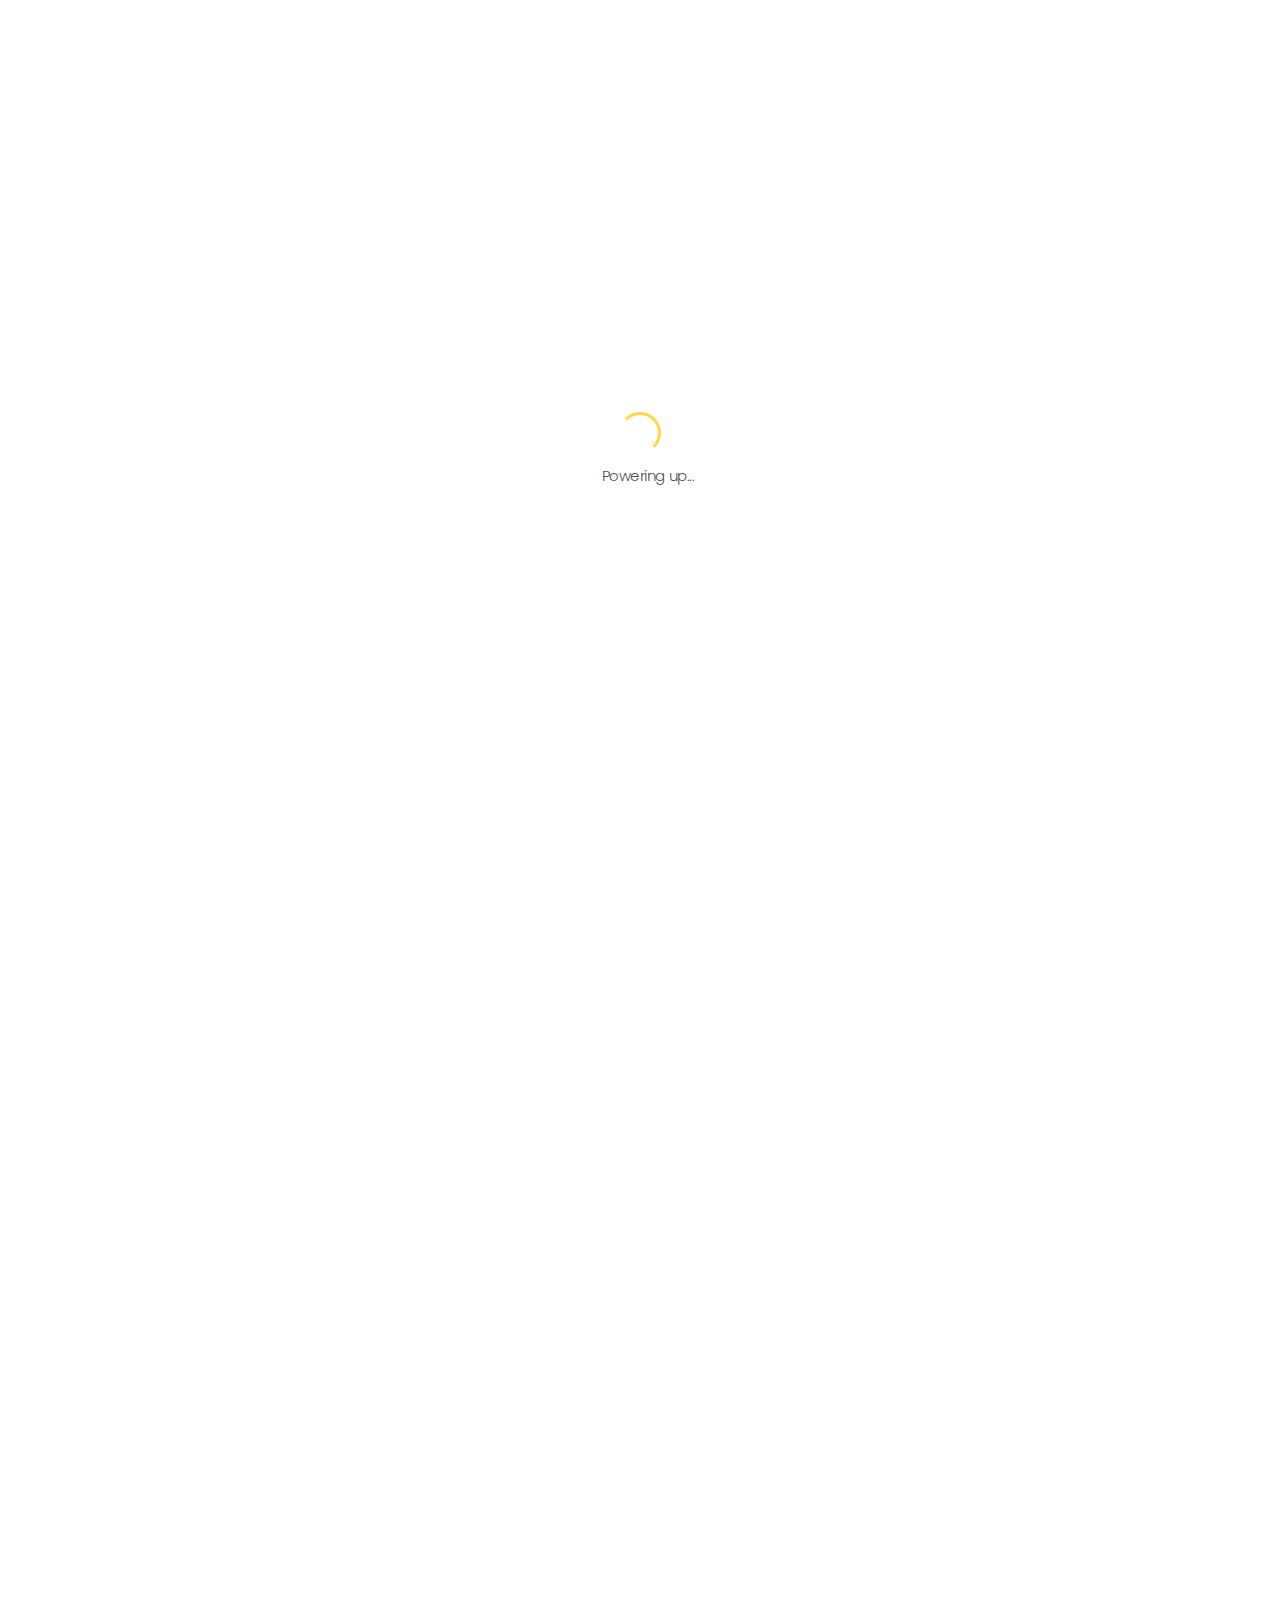
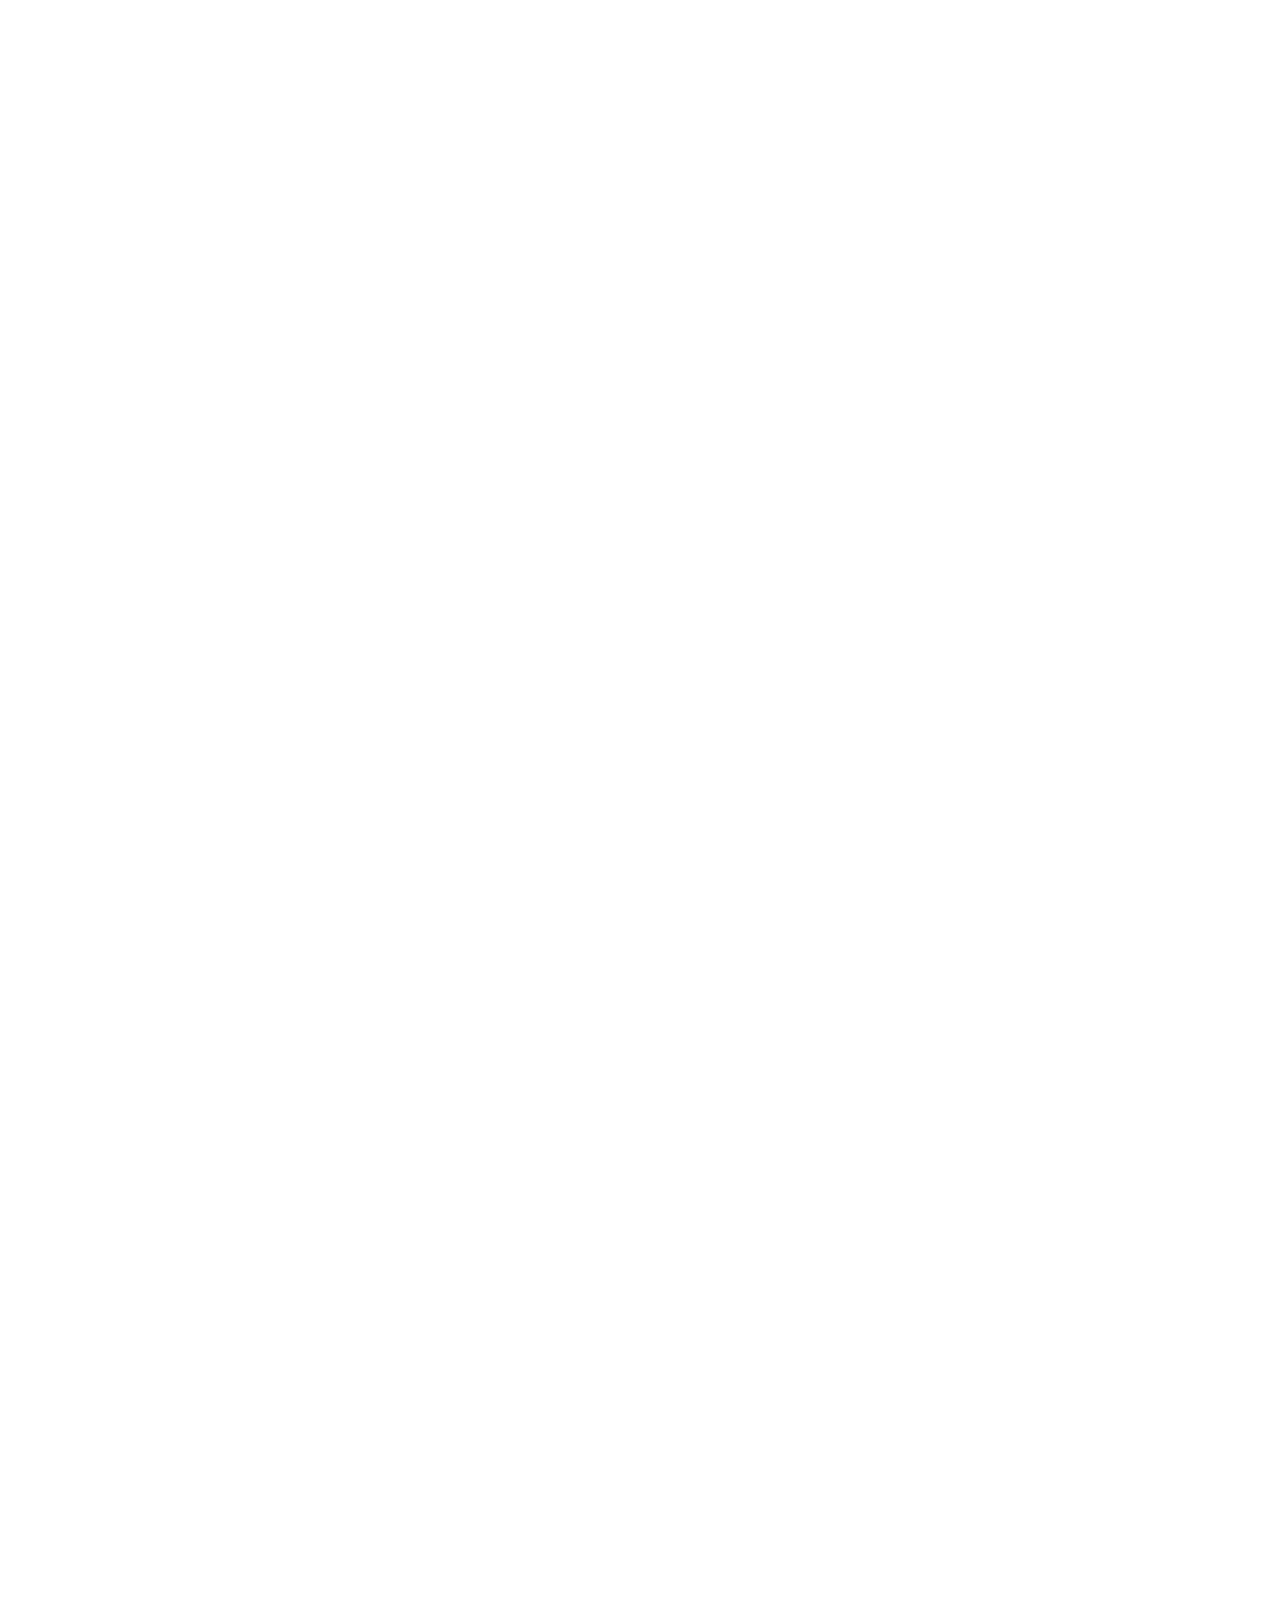
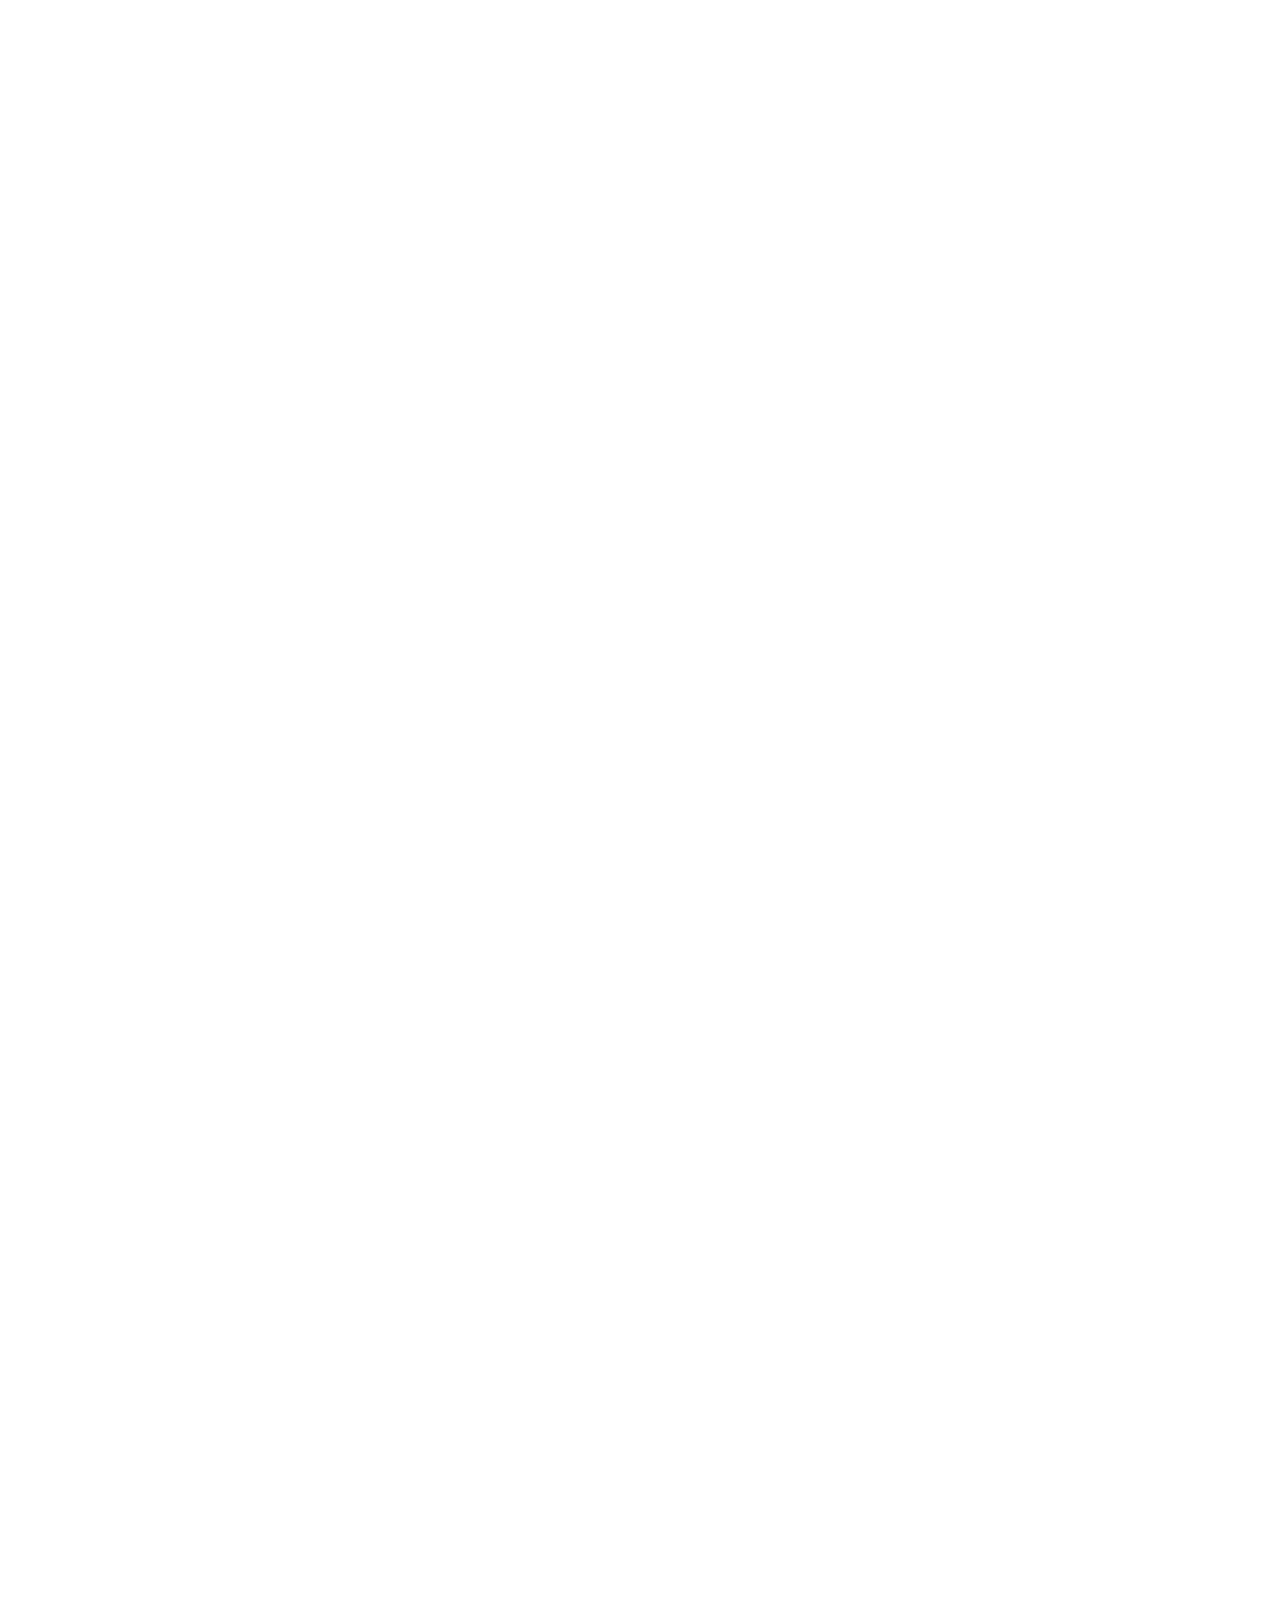
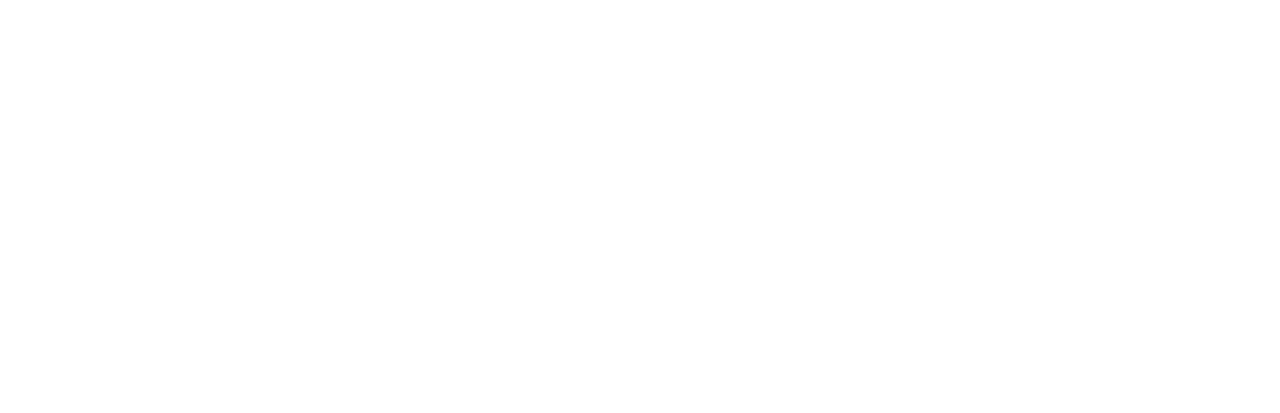
==== commit 8476032d: "Almost done" ====
--- a/index.html
+++ b/index.html
@@ -1,16 +1,18 @@
 <!DOCTYPE html>
 <html class="wide wow-animation" lang="en">
   <head>
-    <title>Home</title>
+    <title>Home | Robotics Club UCE</title>
     <meta charset="utf-8">
     <meta name="viewport" content="width=device-width, height=device-height, initial-scale=1.0">
     <meta http-equiv="X-UA-Compatible" content="IE=edge">
-    <link rel="icon" href="images/favicon.png" type="image/x-icon">
+    
+    <!-- <link rel="icon" href="images/favicon.png" type="image/x-icon"> -->
     <link rel="stylesheet" type="text/css" href="//fonts.googleapis.com/css?family=Poppins:300,300i,400,500,600,700,800,900,900i%7CRoboto:400%7CRubik:100,400,700">
     <link rel="stylesheet" href="css/bootstrap.css">
     <link rel="stylesheet" href="css/fonts.css">
     <link rel="stylesheet" href="css/style.css">
     <link rel="stylesheet" href="https://cdn.linearicons.com/free/1.0.0/icon-font.min.css">
+    <link rel="shortcut icon" href="images/favicon.png" type="image/x-icon">
     <style>.ie-panel{display: none;background: #212121;padding: 10px 0;box-shadow: 3px 3px 5px 0 rgba(0,0,0,.3);clear: both;text-align:center;position: relative;z-index: 1;} html.ie-10 .ie-panel, html.lt-ie-10 .ie-panel {display: block;}</style>
   </head>
 
@@ -20,7 +22,7 @@
         <div class="cssload-container">
           <div class="cssload-speeding-wheel"></div>
         </div>
-        <p>Loading...</p>
+        <p>Powering up...</p>
       </div>
     </div>
     <div id="home" class="page">
@@ -36,7 +38,9 @@
                   <!-- RD Navbar Toggle-->
                   <button class="rd-navbar-toggle" data-rd-navbar-toggle=".rd-navbar-nav-wrap"><span></span></button>
                   <!-- RD Navbar Brand-->
-                  <div class="rd-navbar-brand"><a href="index.html"><img class="brand-logo-light" src="images/logo-inverse-415x103.png" alt="" width="207" height="51"/></a></div>
+                  <div class="rd-navbar-brand">
+                    <!-- <a href="index.html"><img class="brand-logo-light" style="margin: 0; padding: 0; zoom: 60%;" src="images/navlogo.png"/></a> -->
+                  </div>
                 </div>
                 <div class="rd-navbar-main-element">
                   <div class="rd-navbar-nav-wrap">
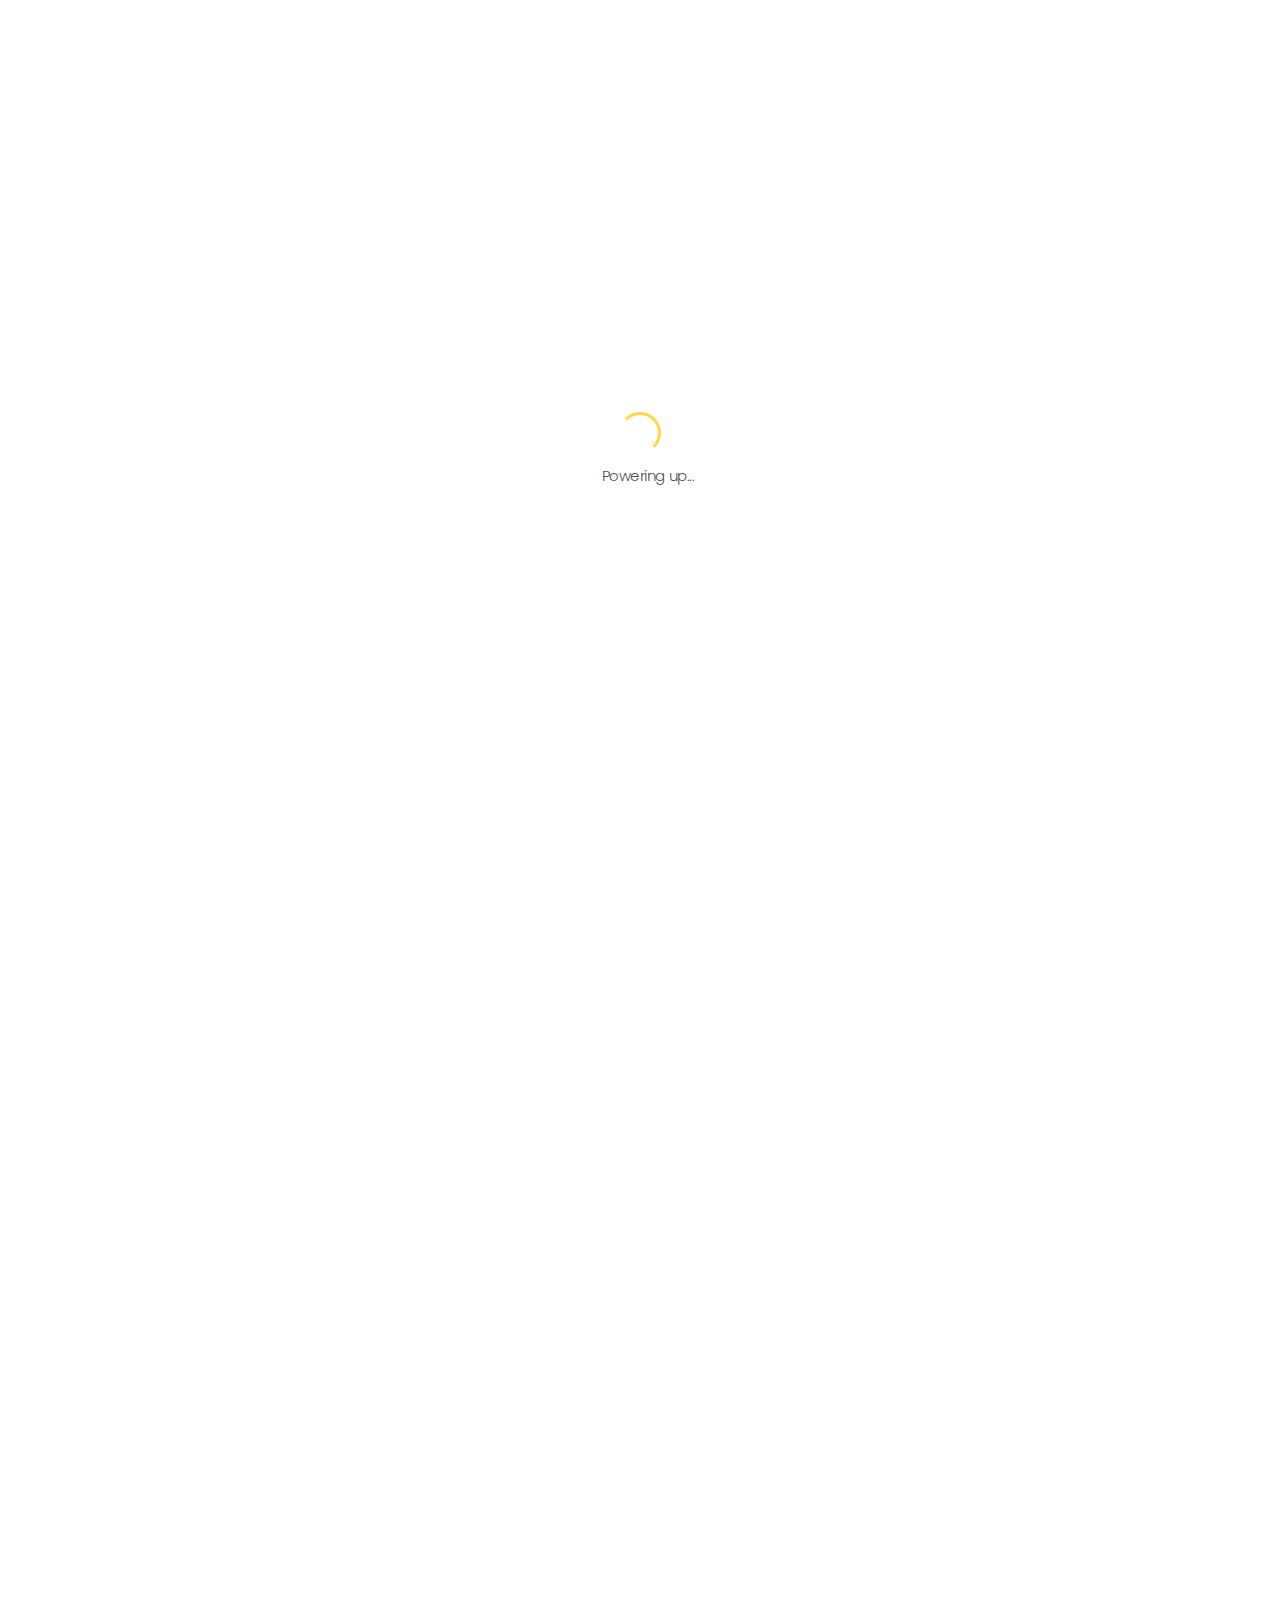
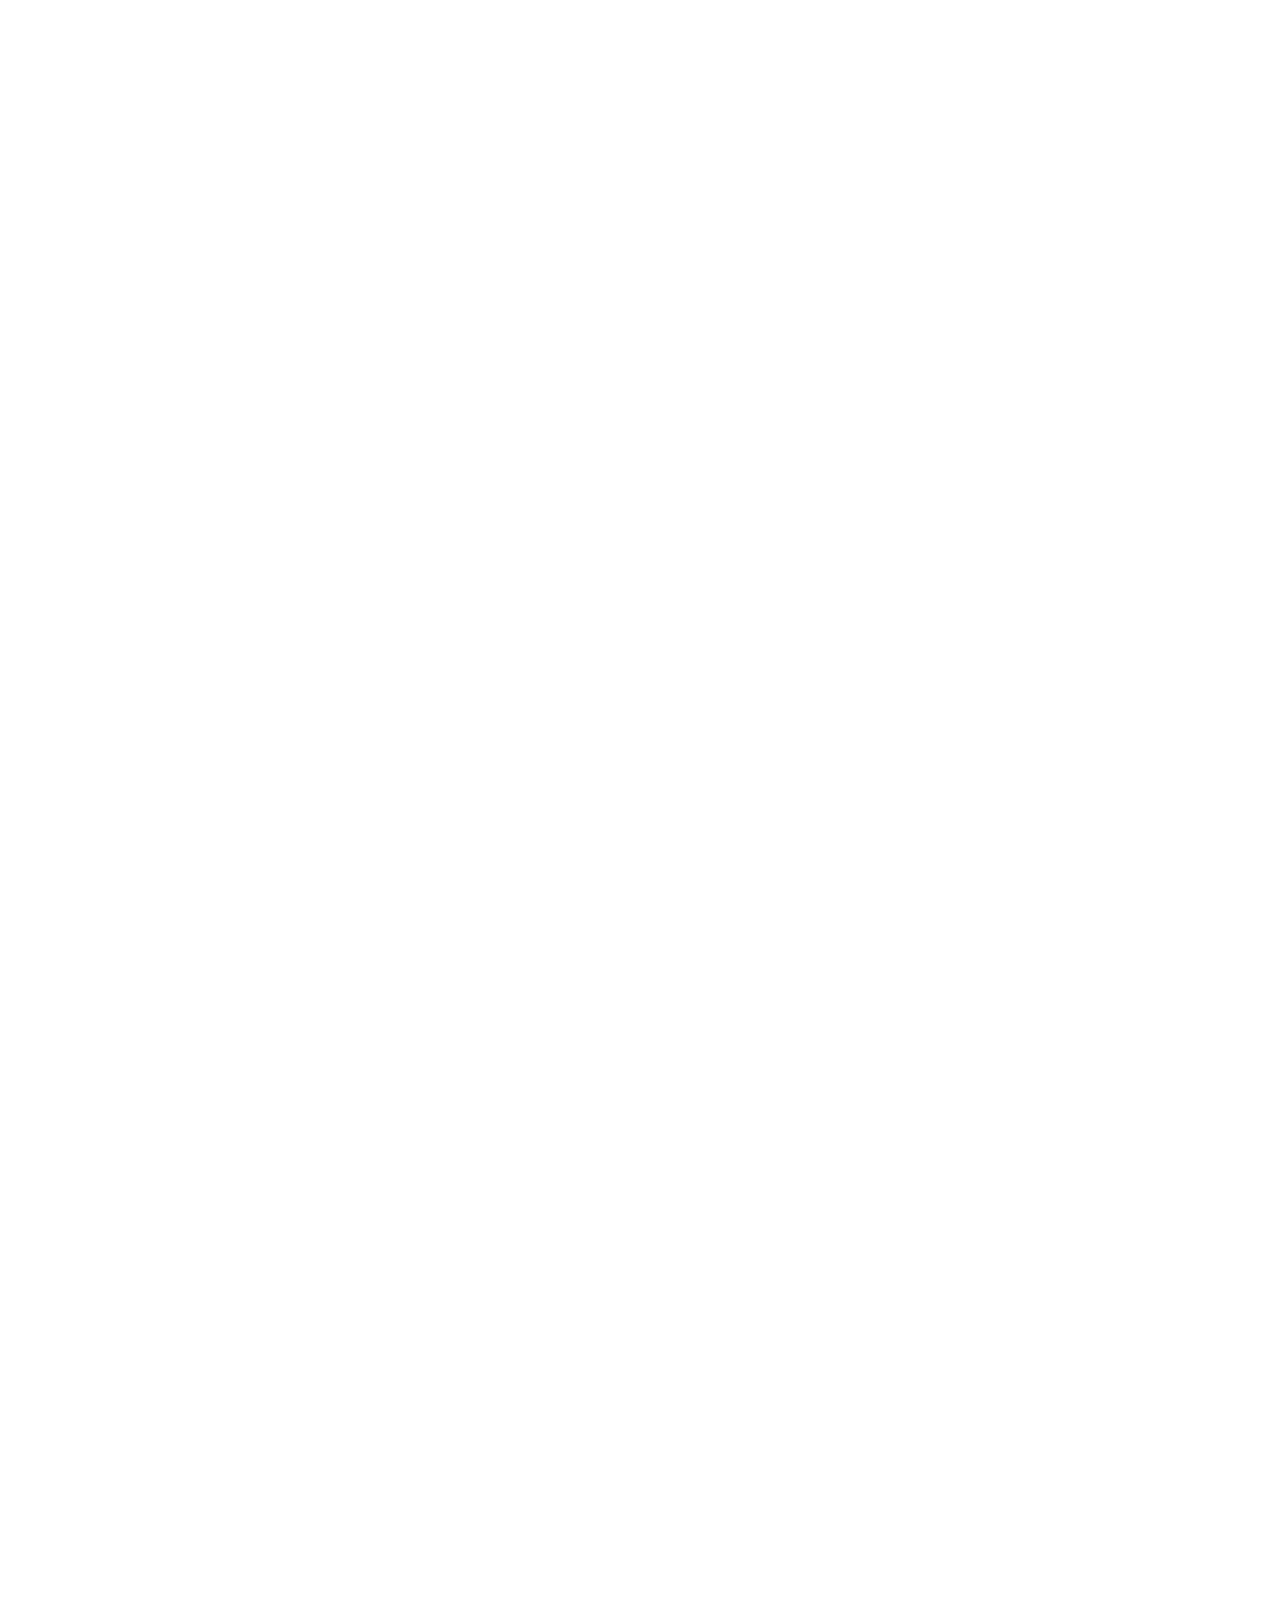
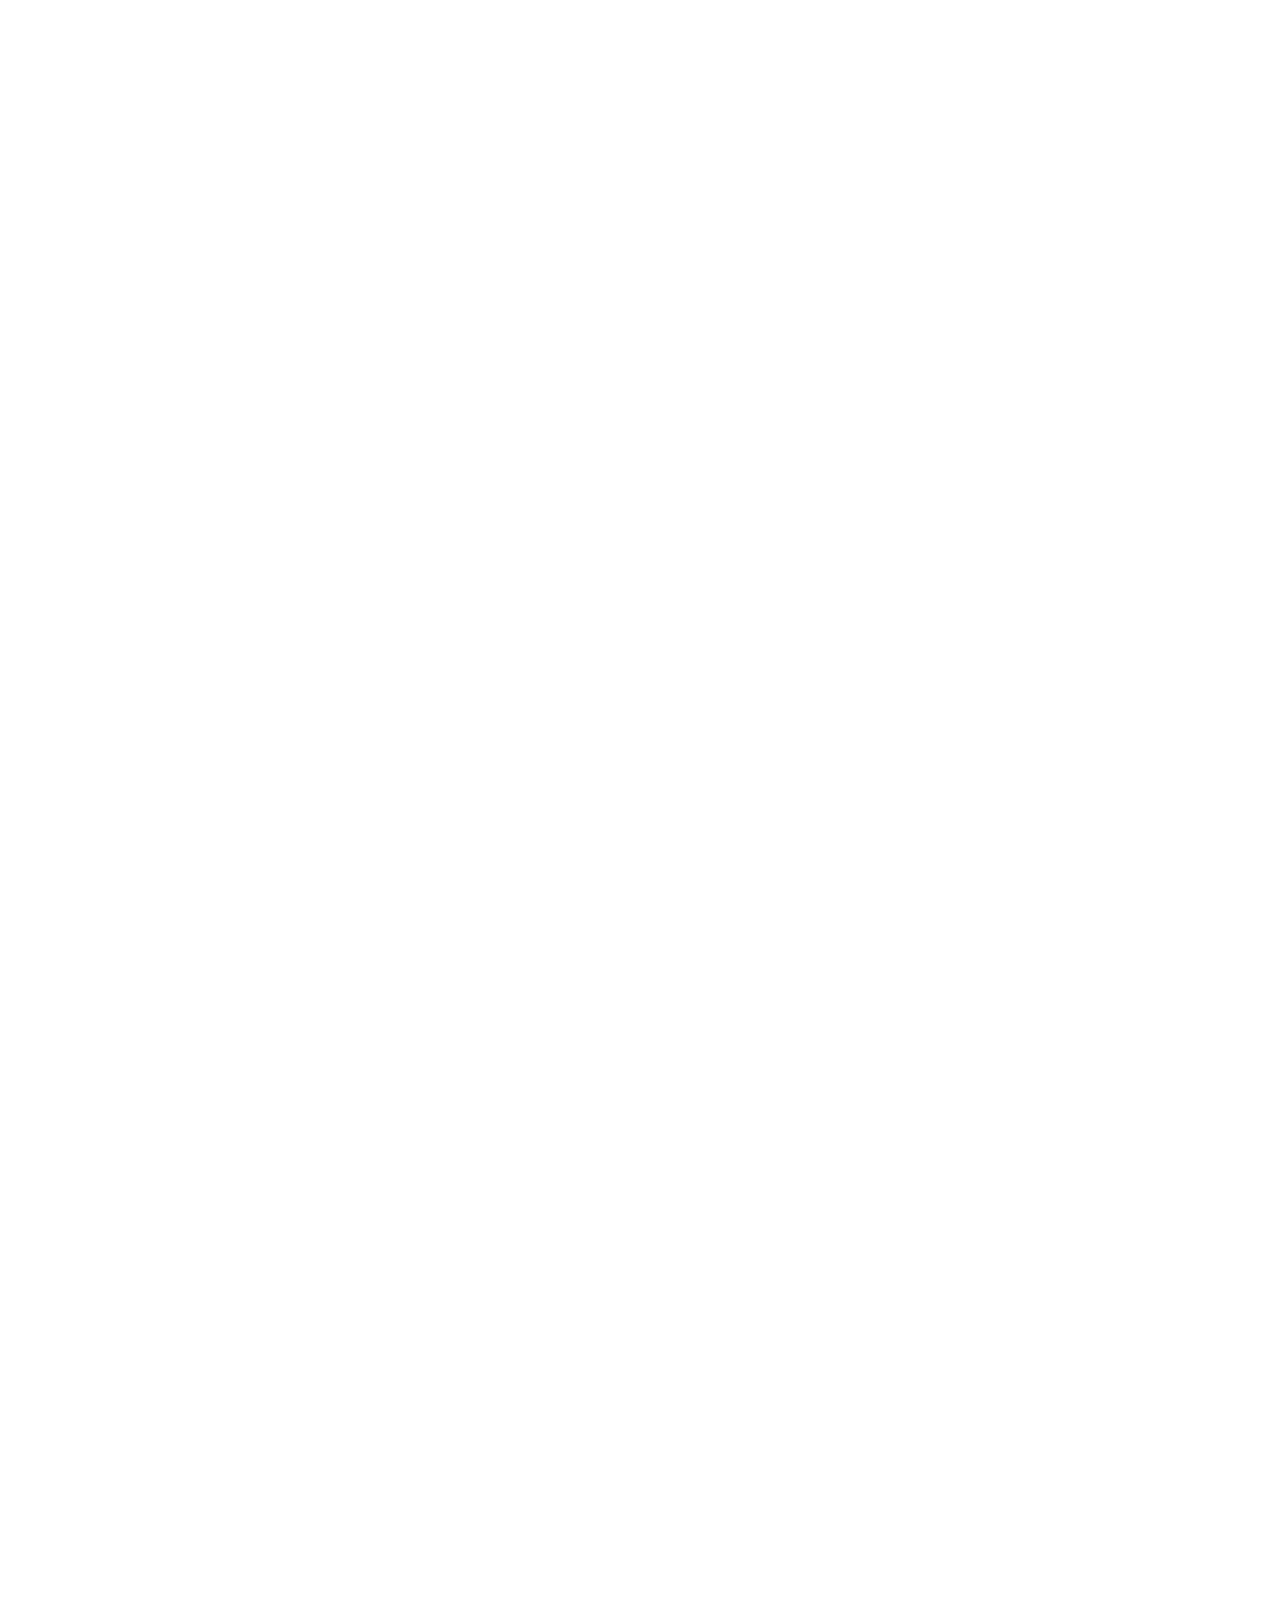
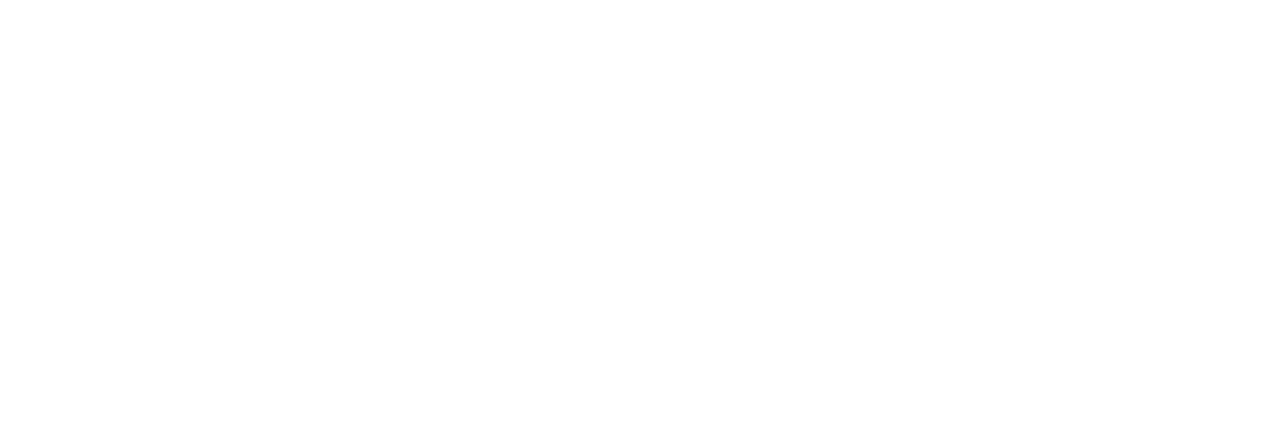
==== commit b1f0864b: "Signature" ====
--- a/index.html
+++ b/index.html
@@ -1,7 +1,9 @@
 <!DOCTYPE html>
 <html class="wide wow-animation" lang="en">
   <head>
+
     <title>Home | Robotics Club UCE</title>
+
     <meta charset="utf-8">
     <meta name="viewport" content="width=device-width, height=device-height, initial-scale=1.0">
     <meta http-equiv="X-UA-Compatible" content="IE=edge">
@@ -231,7 +233,8 @@
                 </ul>
               </div>
             </div>
-            <p class="rights"><span>&nbsp;</span><span class="copyright-year"></span><span>&nbsp;</span><span>Robotics Club UCE</span><span>.&nbsp;</span><span></span><span>&nbsp;</span>Developed&nbsp;by&nbsp;<a href="github.com/naybyal">Nabiel</a></p>
+            <p class="rights"><span>&nbsp;</span><span class="copyright-year"></span><span>&nbsp;</span><span>Robotics Club UCE</span><span>.&nbsp;</span><span></span><span>&nbsp;</span>Developed&nbsp;by&nbsp;<a href="github.com/naybyal">Nabiel</a>&nbsp; <a href="https://www.linkedin.com/nabiel-ahammed"><img height="15px" src="images/icons8-linkedin-50.png" alt=""></a>
+            </p>
           </div>
         </div>
       </footer>
@@ -241,4 +244,4 @@
     <script src="js/script.js"></script>
     <!-- coded by Nabiel-->
   </body>
-</html>+</html>
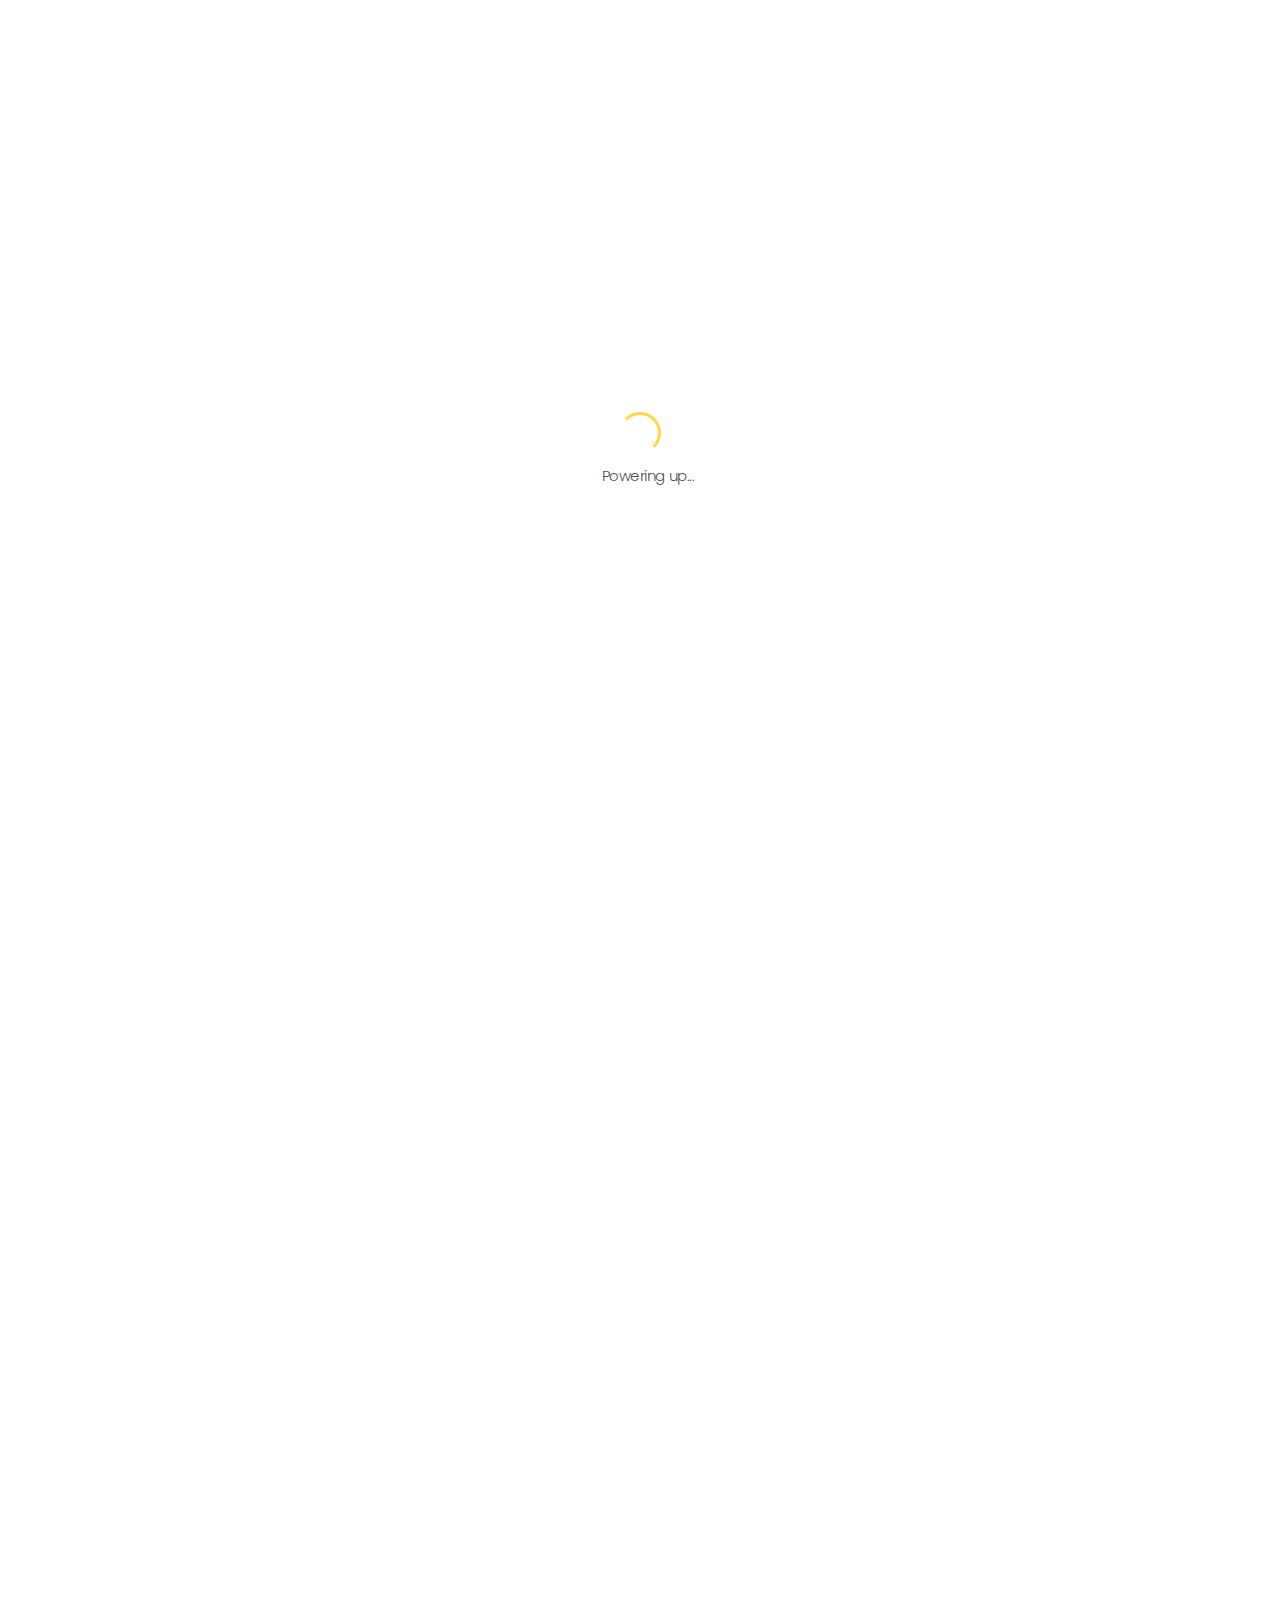
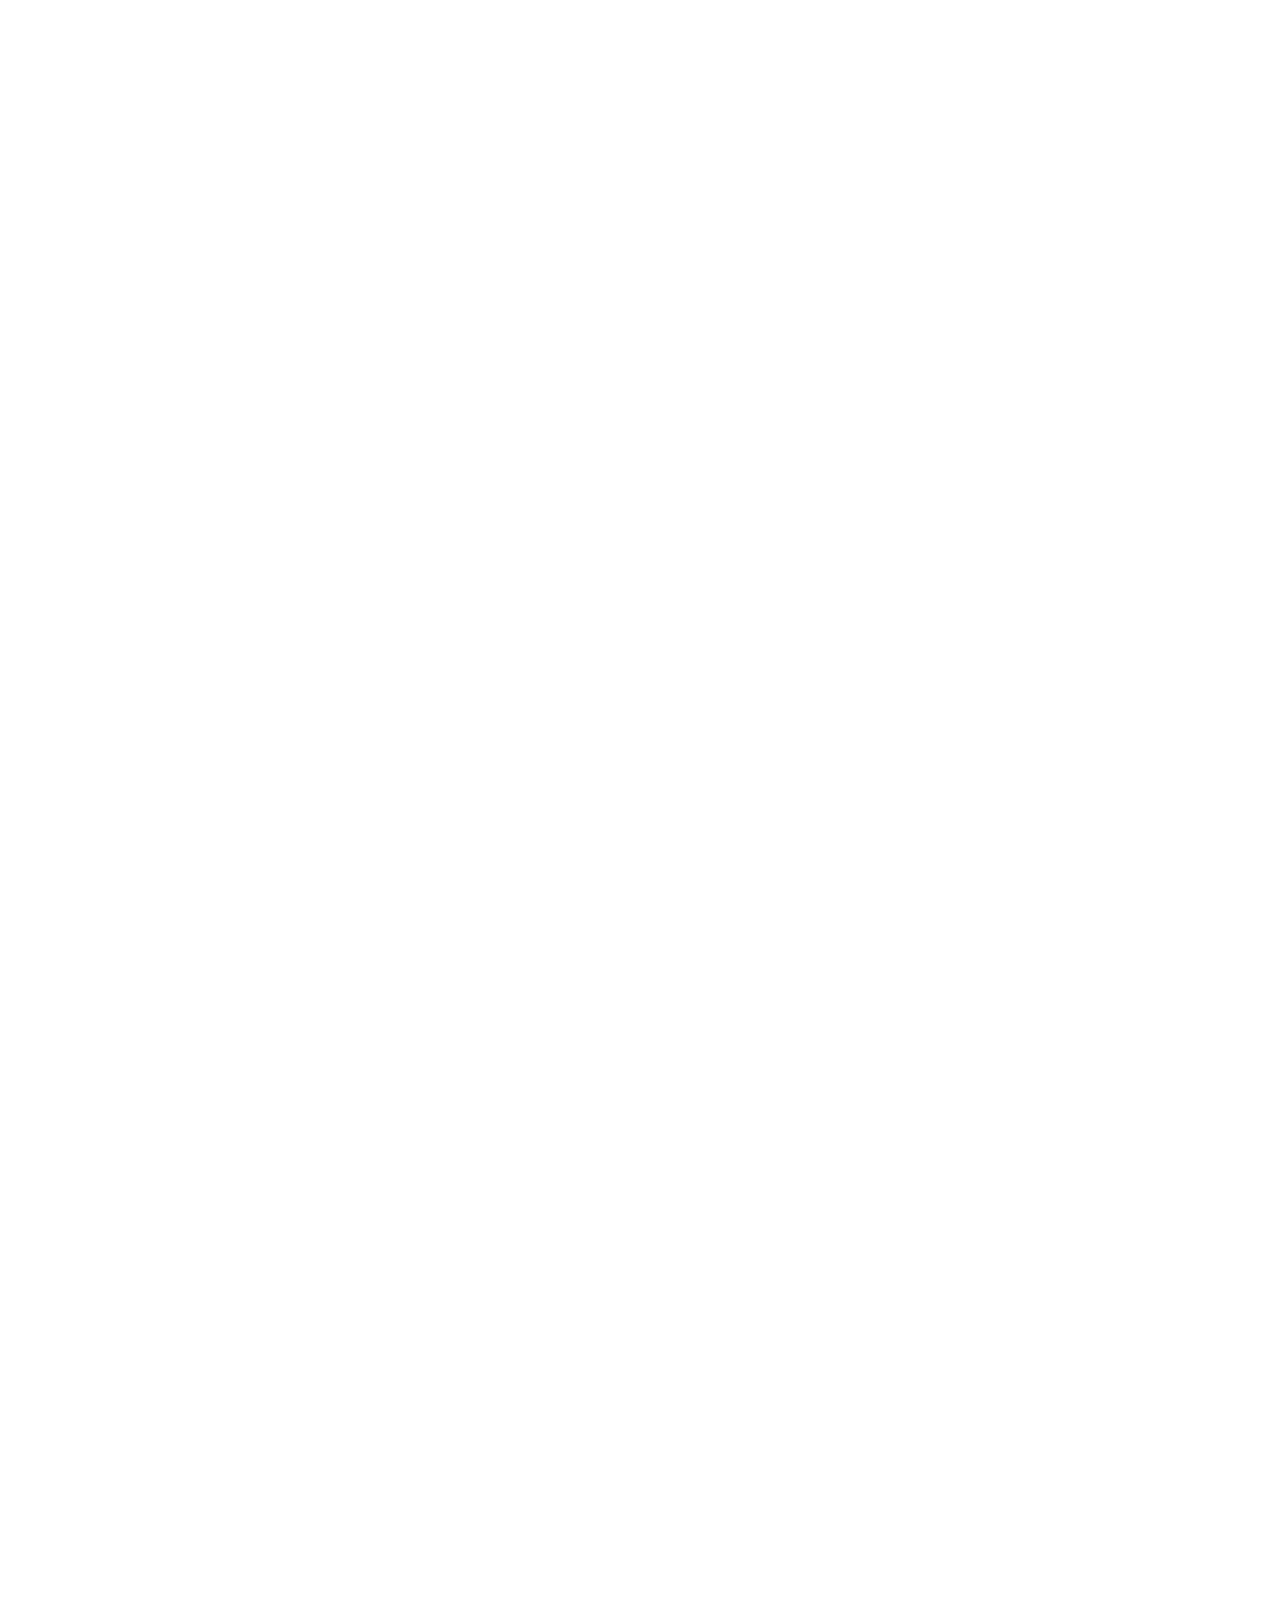
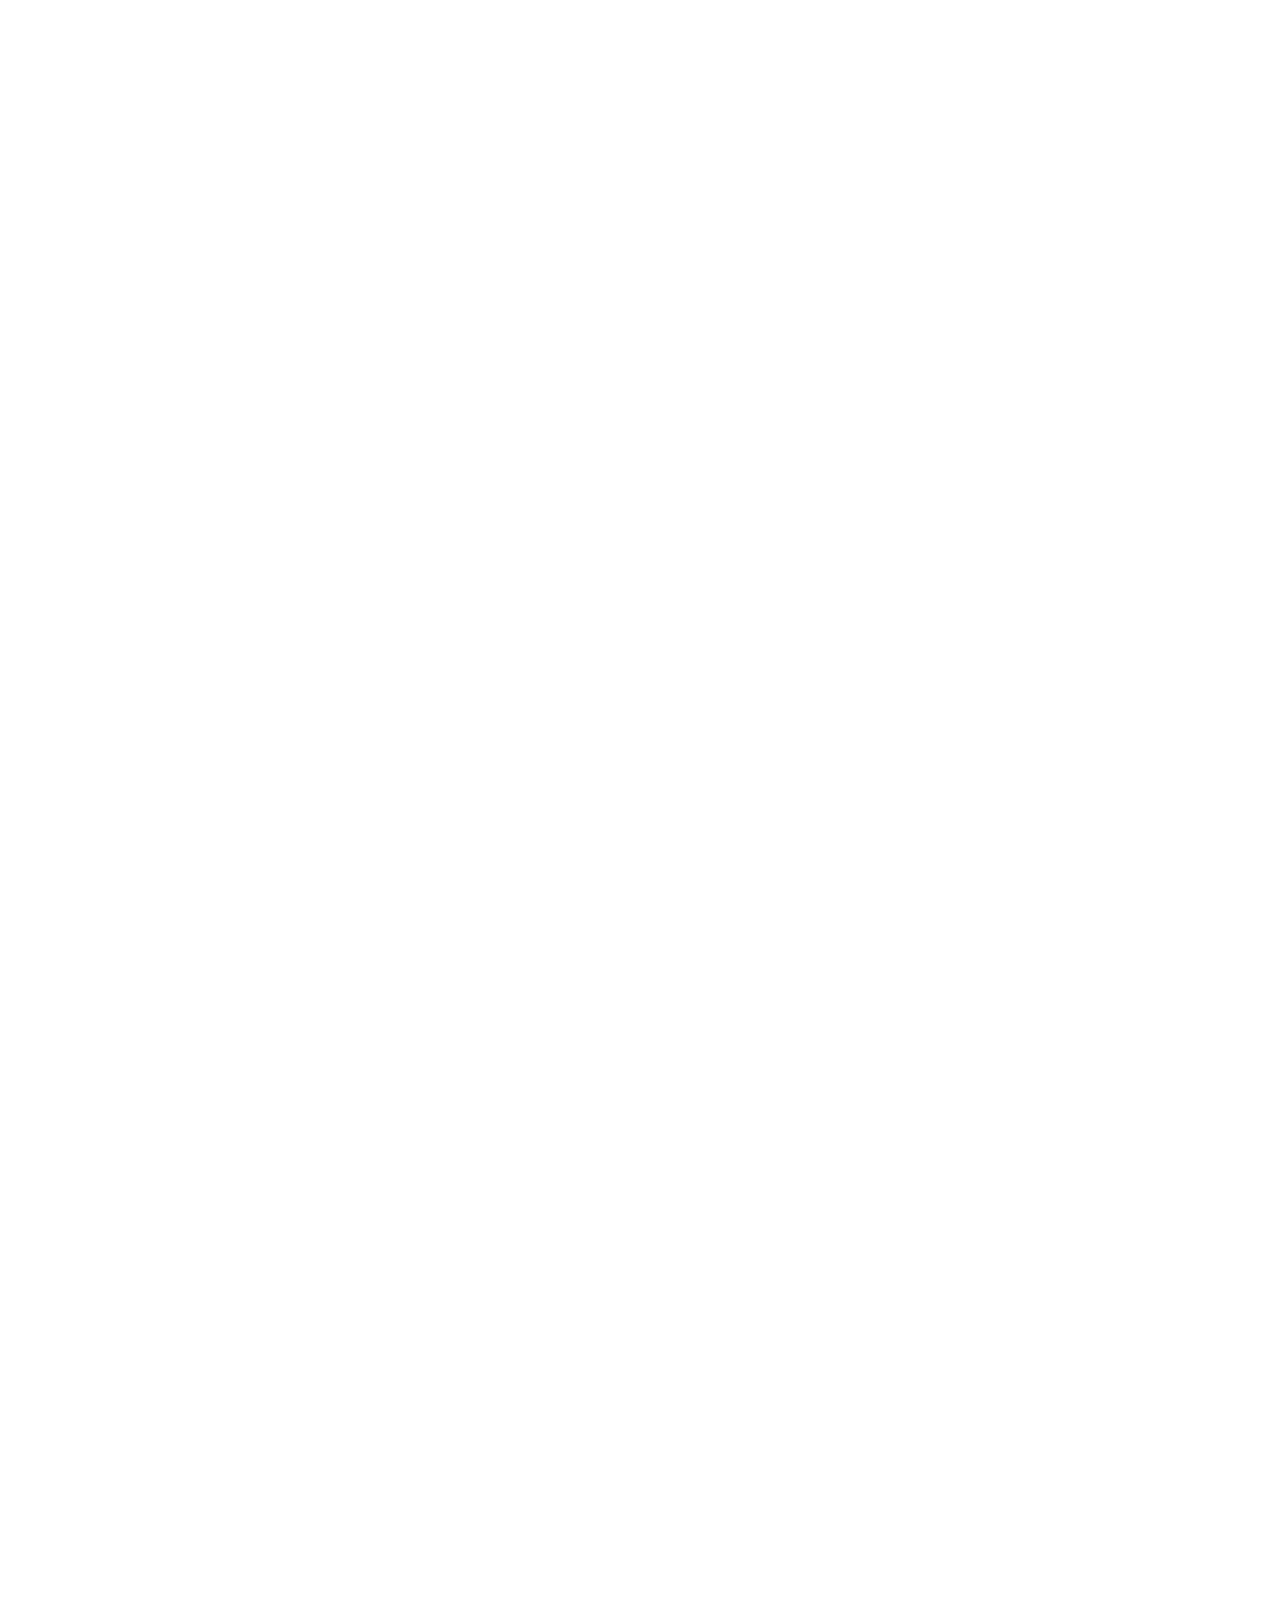
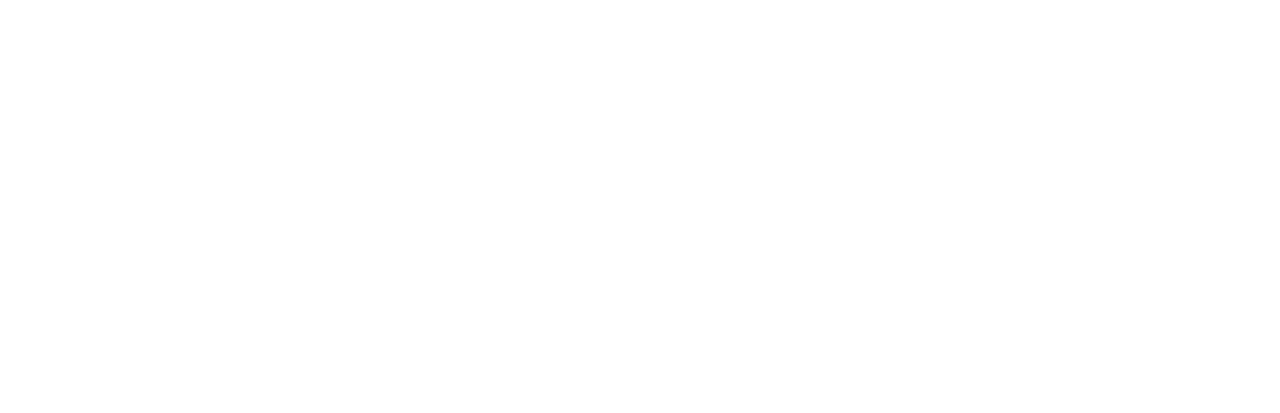
==== commit 0b09f577: "Signature" ====
--- a/index.html
+++ b/index.html
@@ -233,7 +233,7 @@
                 </ul>
               </div>
             </div>
-            <p class="rights"><span>&nbsp;</span><span class="copyright-year"></span><span>&nbsp;</span><span>Robotics Club UCE</span><span>.&nbsp;</span><span></span><span>&nbsp;</span>Developed&nbsp;by&nbsp;<a href="github.com/naybyal">Nabiel</a>&nbsp; <a href="https://www.linkedin.com/nabiel-ahammed"><img height="15px" src="images/icons8-linkedin-50.png" alt=""></a>
+            <p class="rights"><span>&nbsp;</span><span class="copyright-year"></span><span>&nbsp;</span><span>Robotics Club UCE</span><span>.&nbsp;</span><span></span><span>&nbsp;</span>Developed&nbsp;by&nbsp;<a href="https://www.github.com/naybyal">Nabiel</a>&nbsp;<a href="https://www.linkedin.com/nabiel-ahammed"><img height="16px" width="16px" src="images/icons8-linkedin-50.png" alt=""></a>
             </p>
           </div>
         </div>
